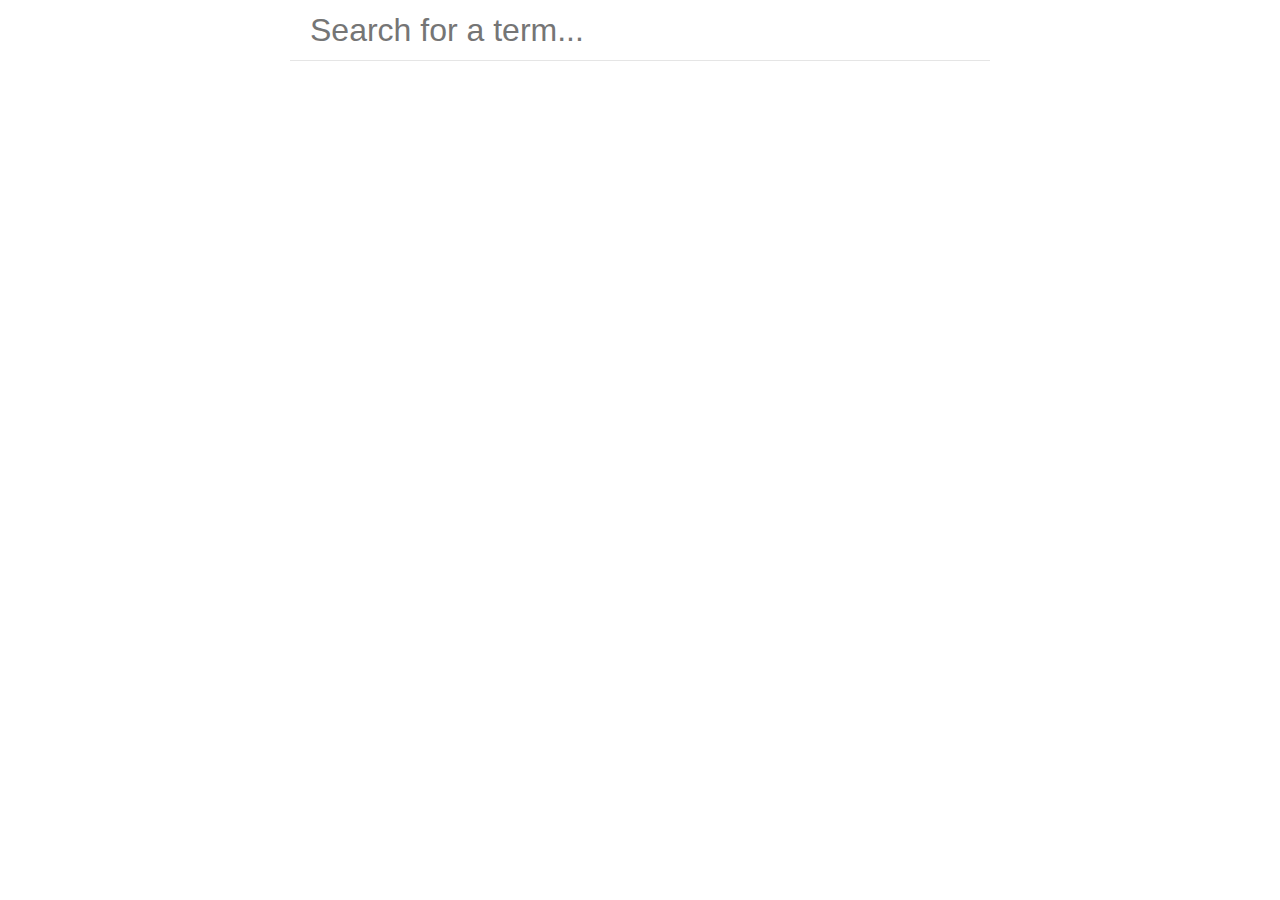
==== Acronyms/index.html @ 3799f65a "Added Acronym finder" ====
<!DOCTYPE html>
<html>
<head>
	<title>Acronym finder</title>
	<script type="text/javascript" src="http://code.jquery.com/jquery-1.11.0.min.js"></script>
	<script type="text/javascript" src="script.js"></script>
	<link rel="stylesheet" type="text/css" href="style.css">
</head>
<body>

<input id="input" placeholder="Search for a term..." autofocus></input>
<div id="output"></div>

</body>
</html>
---- Acronyms/style.css ----
html {
	font-family: "Helvetica";
}
body {
	margin: 0px;
}
#input {
	display: block;
	width: 660px;
	height: 60px;
	margin: 0px auto;
	padding: 0px 20px;
	font-size: 32px;
	border: 0px;
	border-bottom: 1px solid rgba(0,0,0,0.1);
}
#input:focus {
	outline: none;
}
#output {
	width: 700px;
	margin: 0px auto;
	padding-bottom: 200px;
}
.container:not(:last-child) {
	border-bottom: 1px solid rgba(0,0,0,0.1);
}
.acronym {
	display: inline-block;
	vertical-align: top;
	width: 100px;
	padding: 10px 10px;
}
.definition {
	display: inline-block;
	padding: 10px 10px;
	width: 560px;
}
.description {
	font-weight: 100;
}
.highlight {
	display: inline;
	background-color: yellow;
}
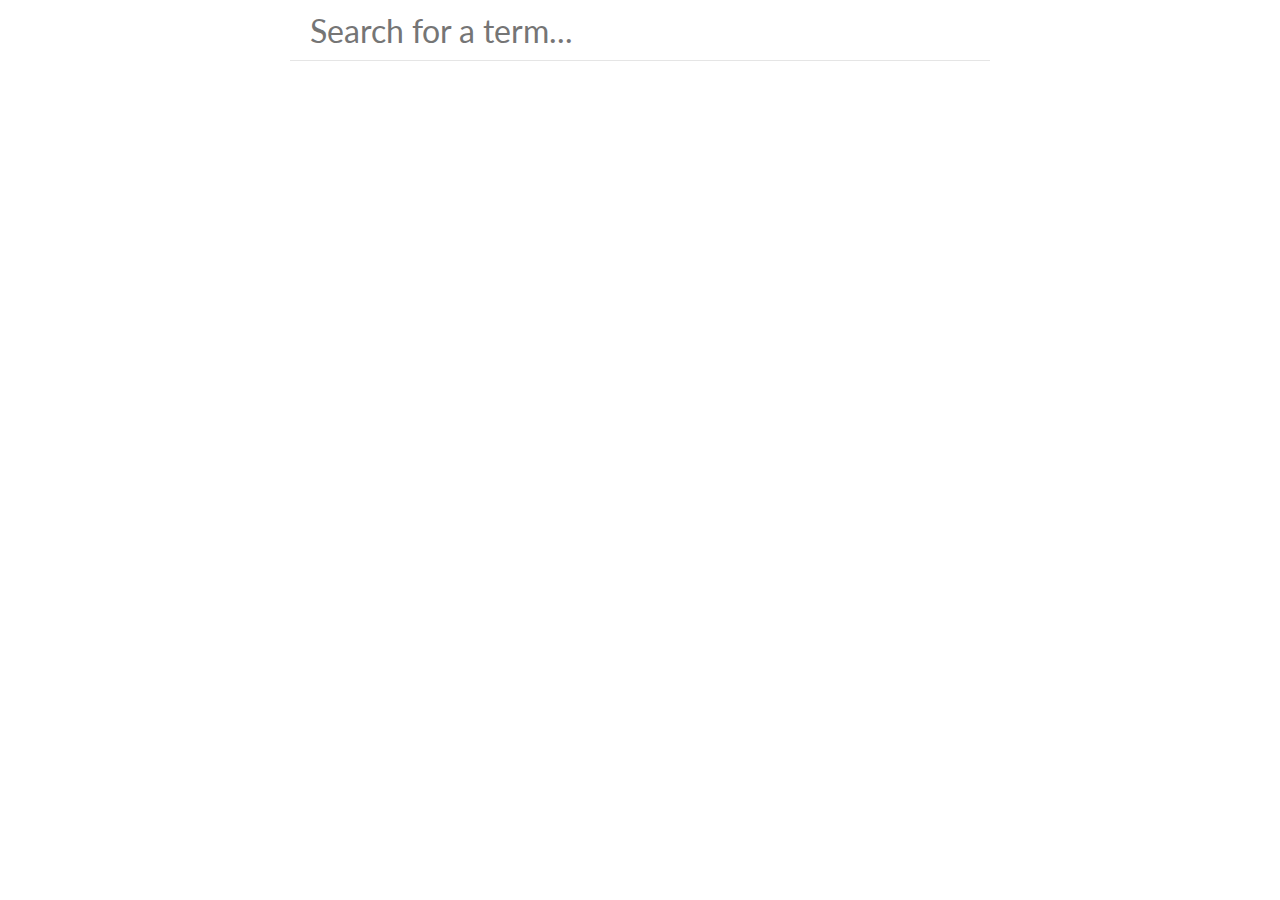
==== commit 21cb5884: "Changed font to Lato" ====
--- a/Acronyms/index.html
+++ b/Acronyms/index.html
@@ -3,6 +3,7 @@
 <head>
 	<title>Acronym finder</title>
 	<script type="text/javascript" src="http://code.jquery.com/jquery-1.11.0.min.js"></script>
+    <link href='http://fonts.googleapis.com/css?family=Lato:300,400' rel='stylesheet' type='text/css'>
 	<script type="text/javascript" src="script.js"></script>
 	<link rel="stylesheet" type="text/css" href="style.css">
 </head>
--- a/Acronyms/style.css
+++ b/Acronyms/style.css
@@ -1,5 +1,5 @@
-html {
-	font-family: "Helvetica";
+html, input {
+	font-family: "Lato";
 }
 body {
 	margin: 0px;
@@ -37,7 +37,7 @@
 	width: 560px;
 }
 .description {
-	font-weight: 100;
+	font-weight: 300;
 }
 .highlight {
 	display: inline;
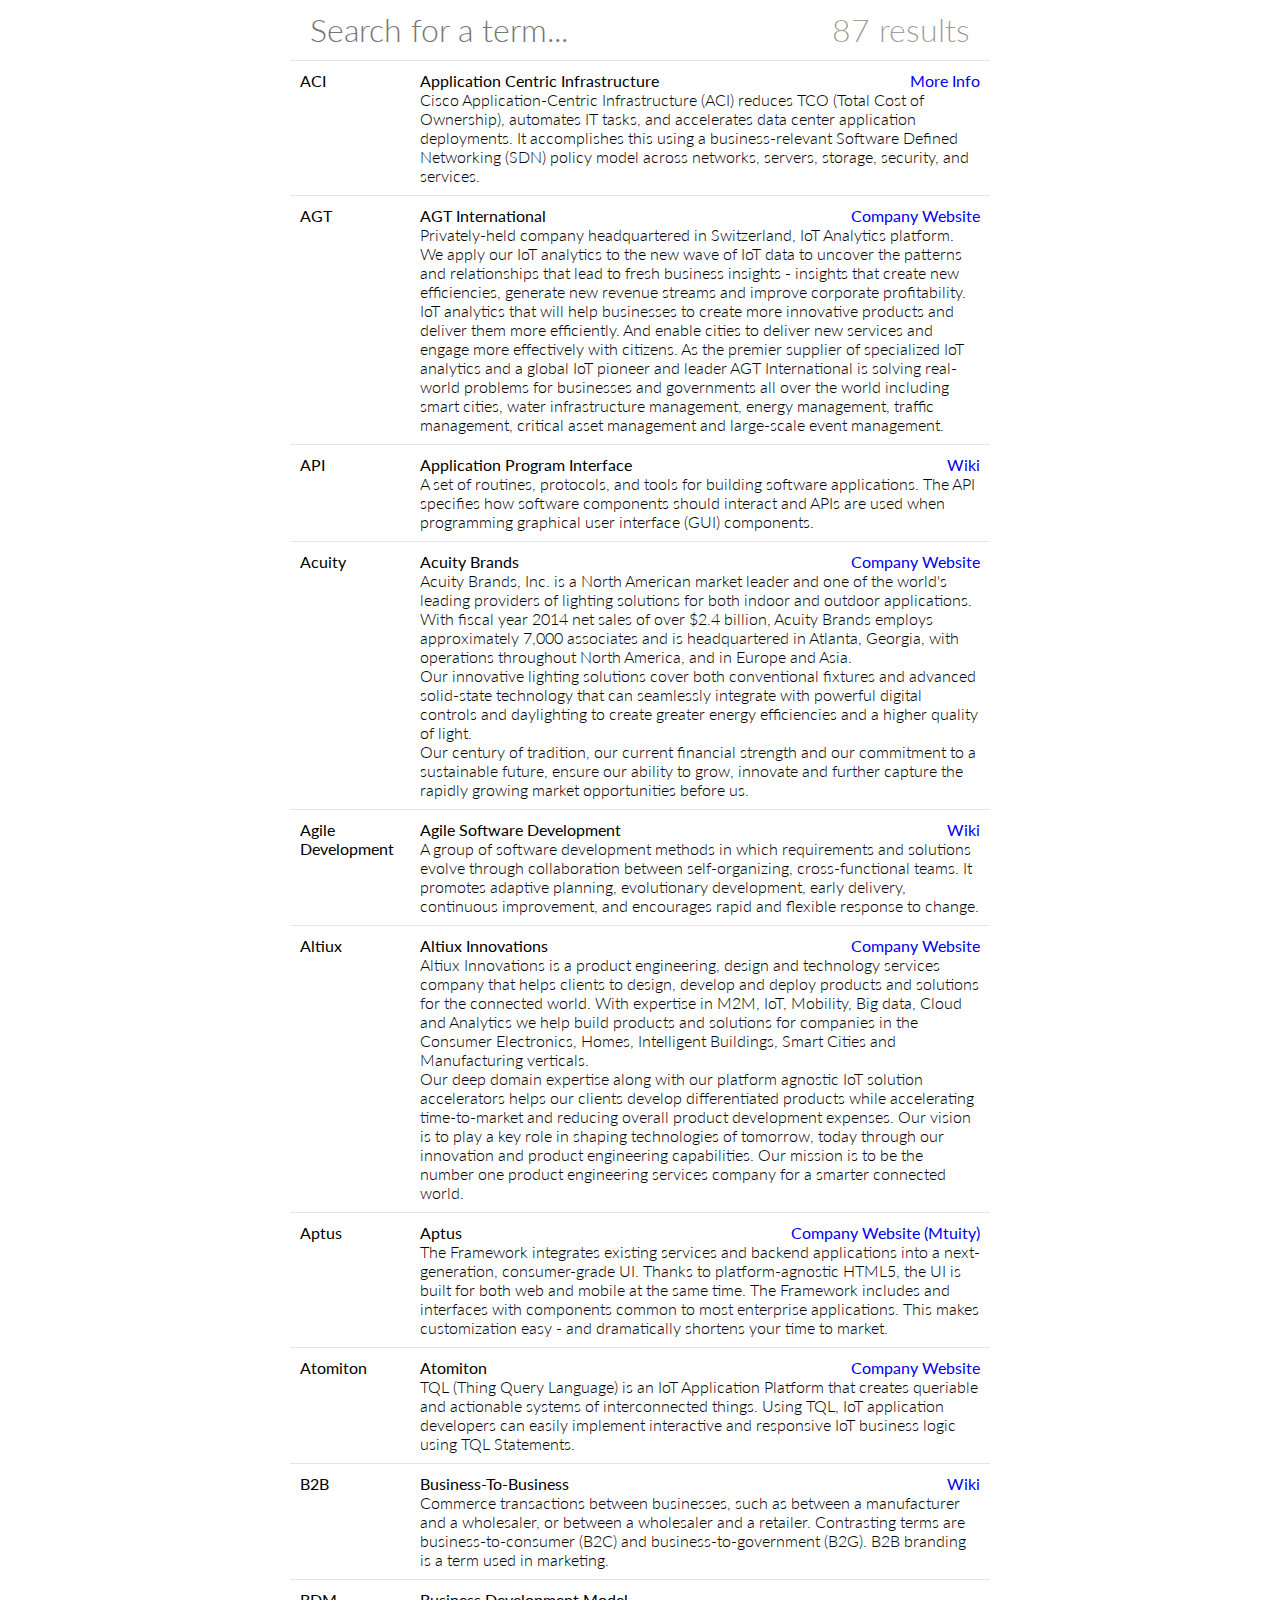
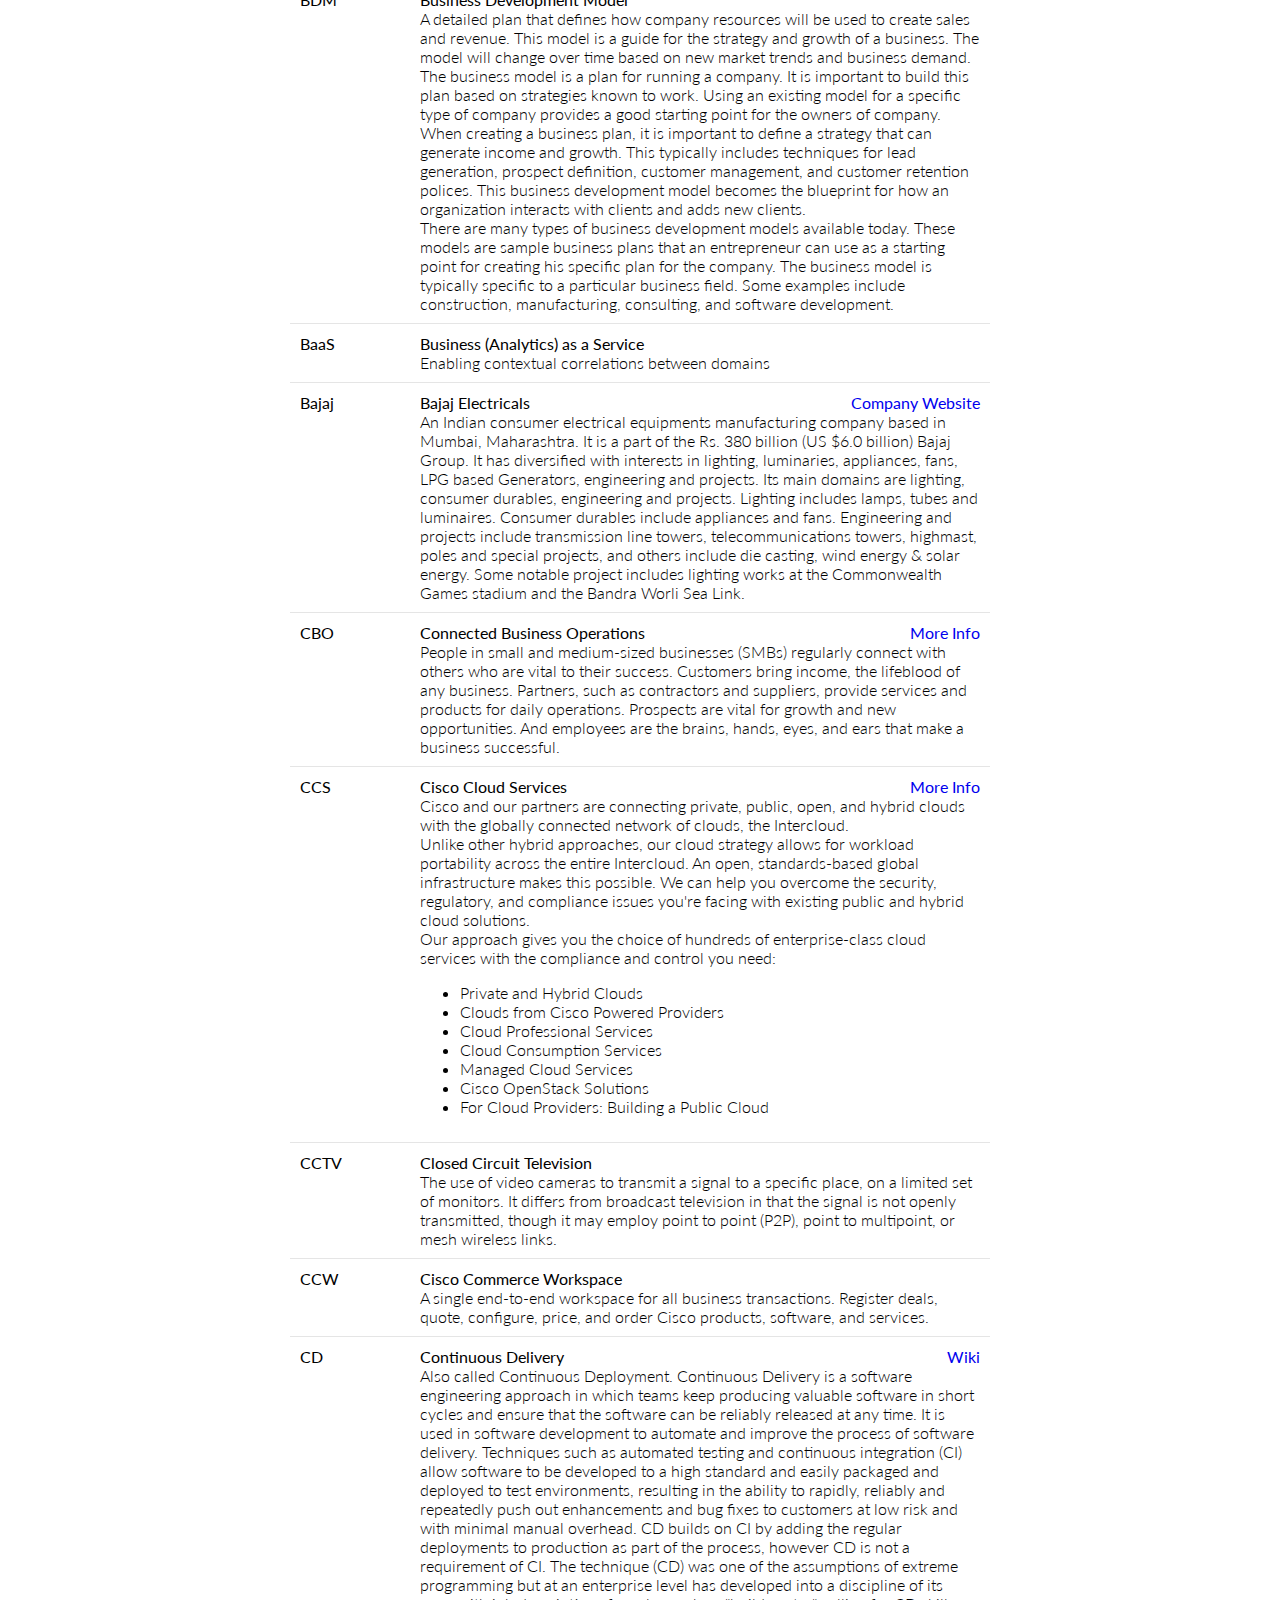
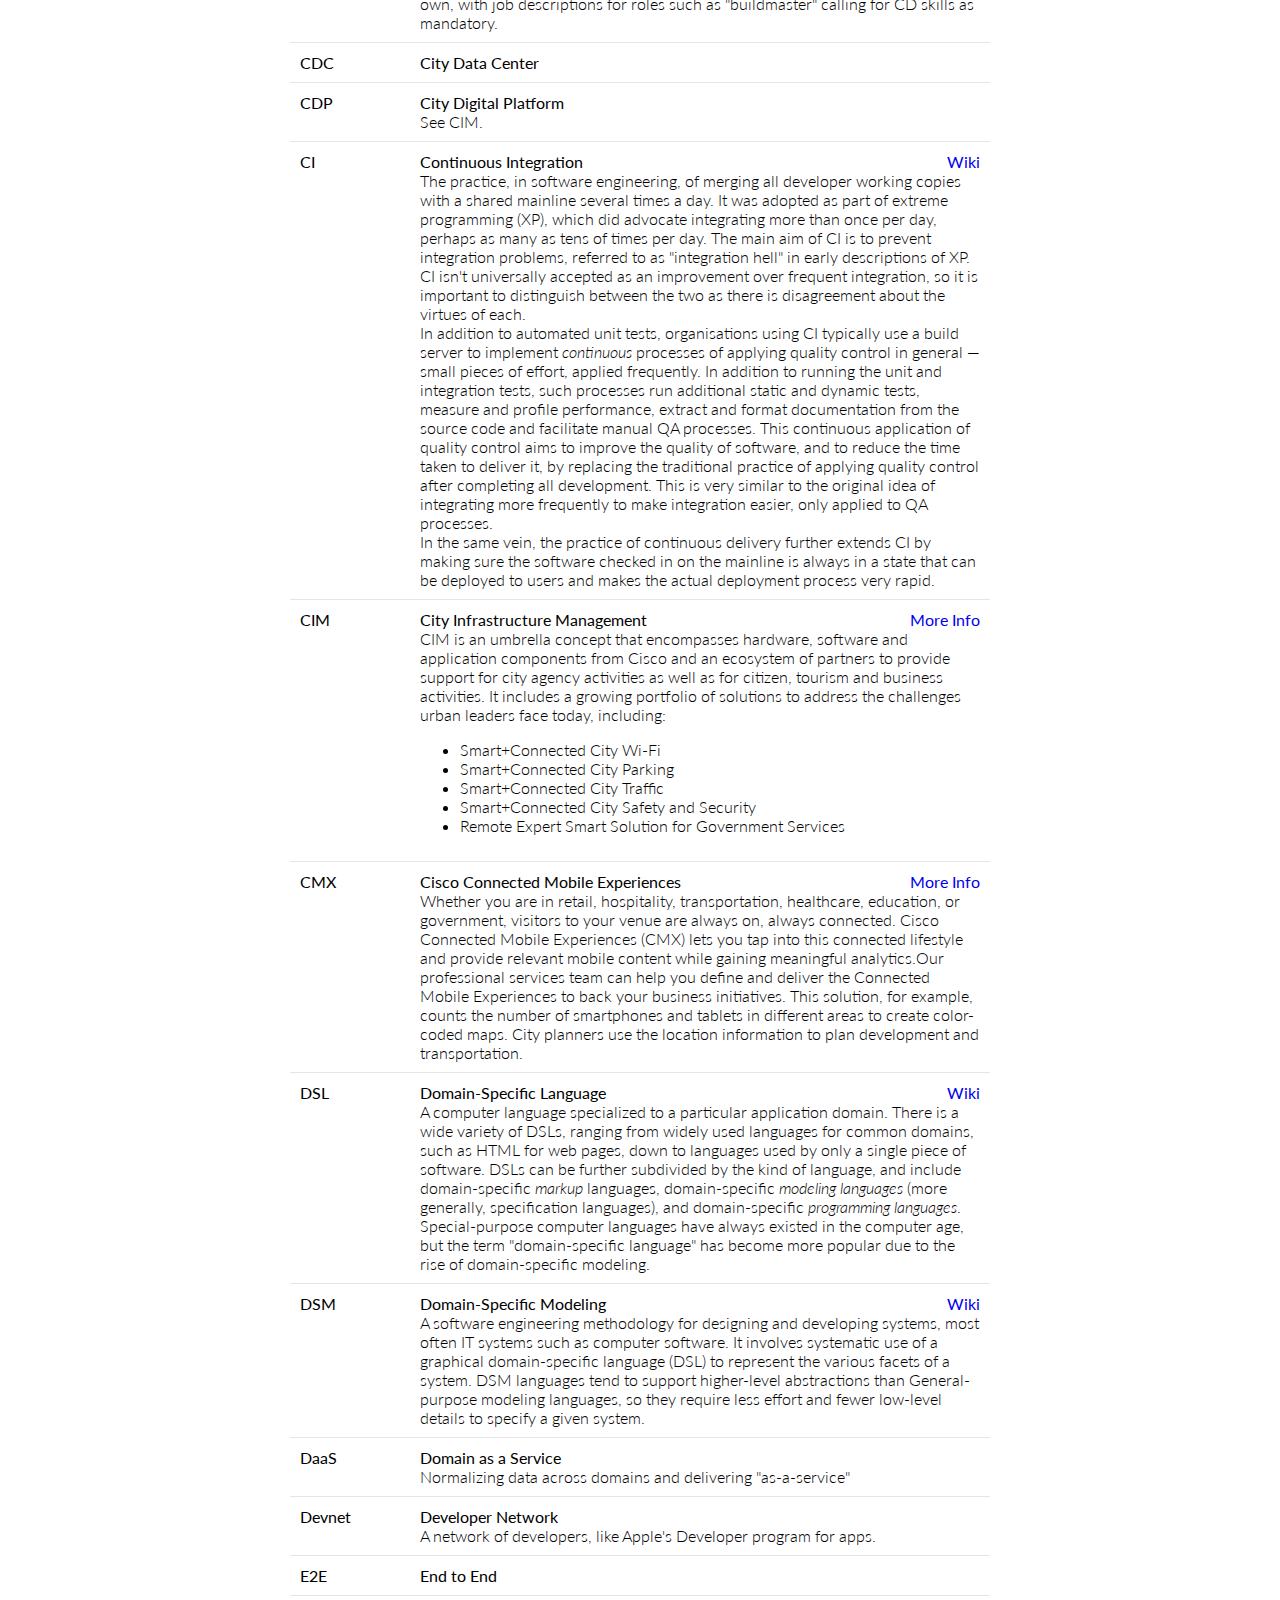
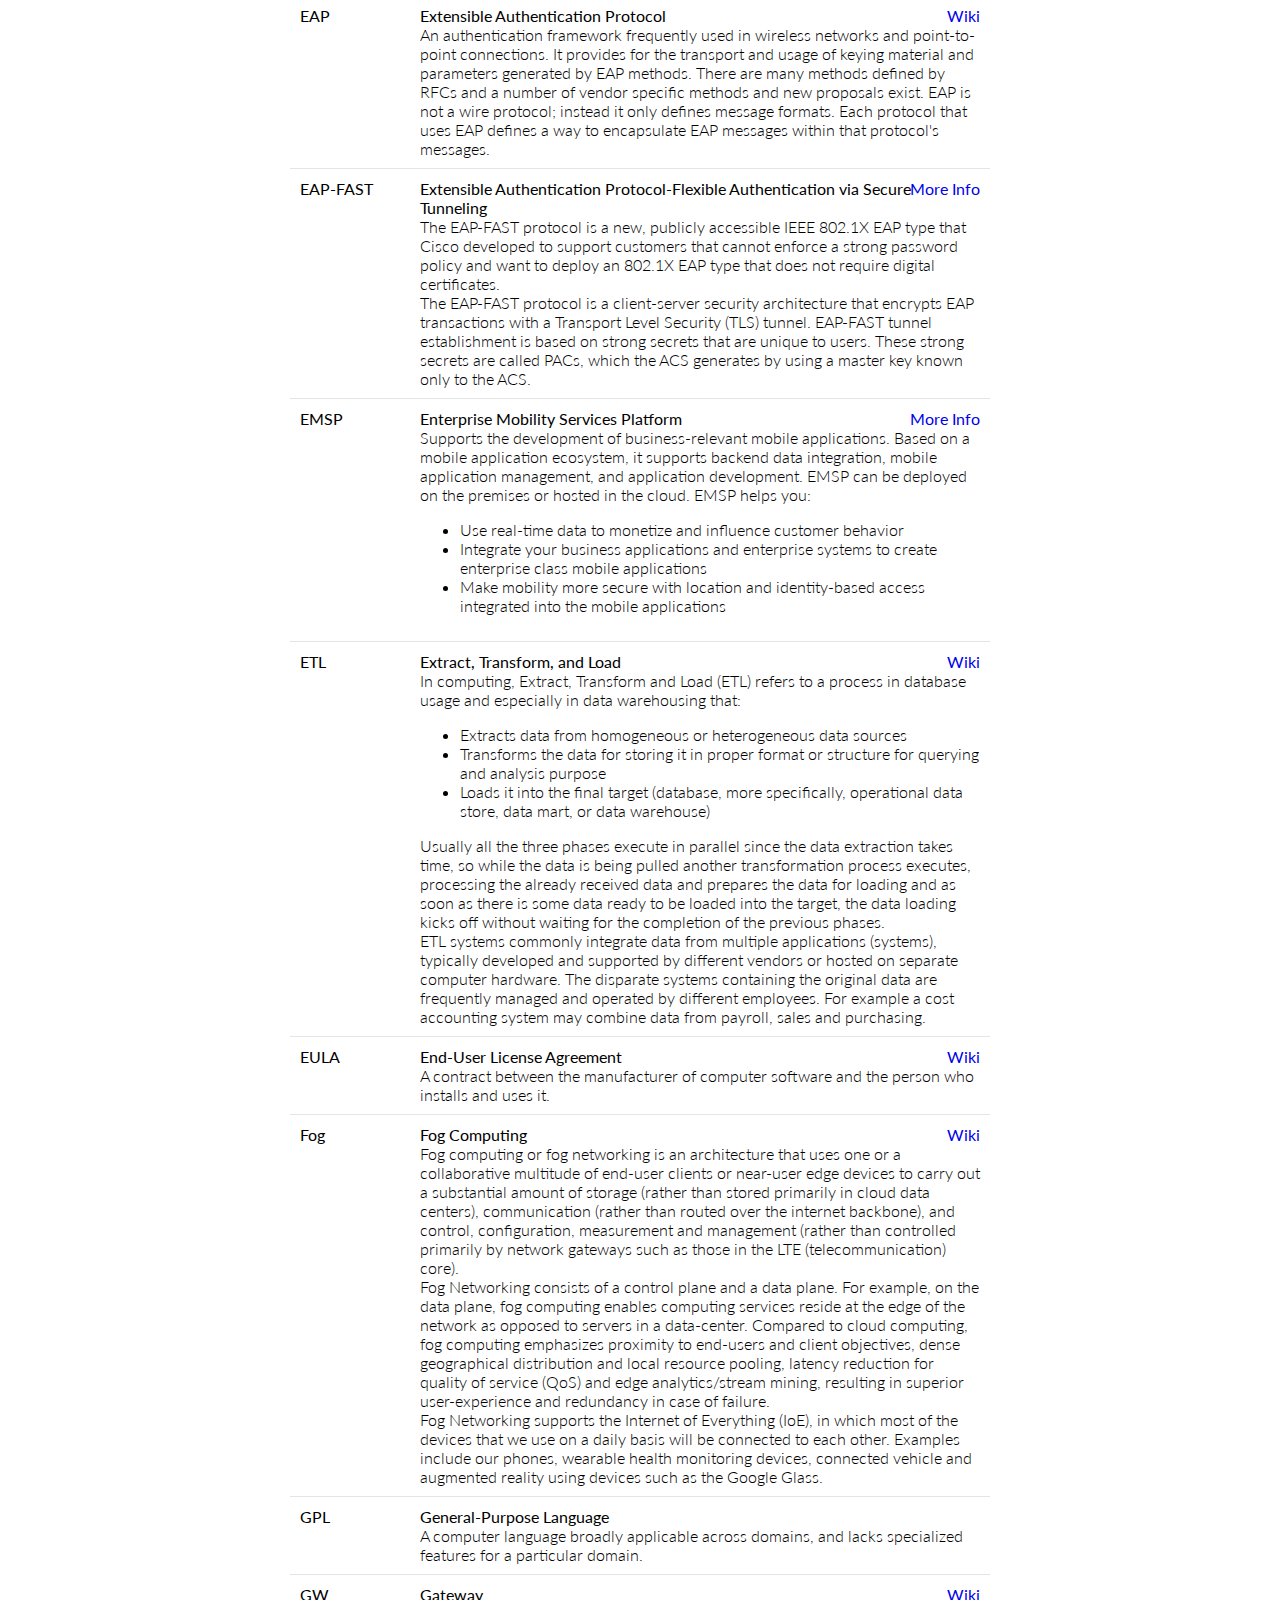
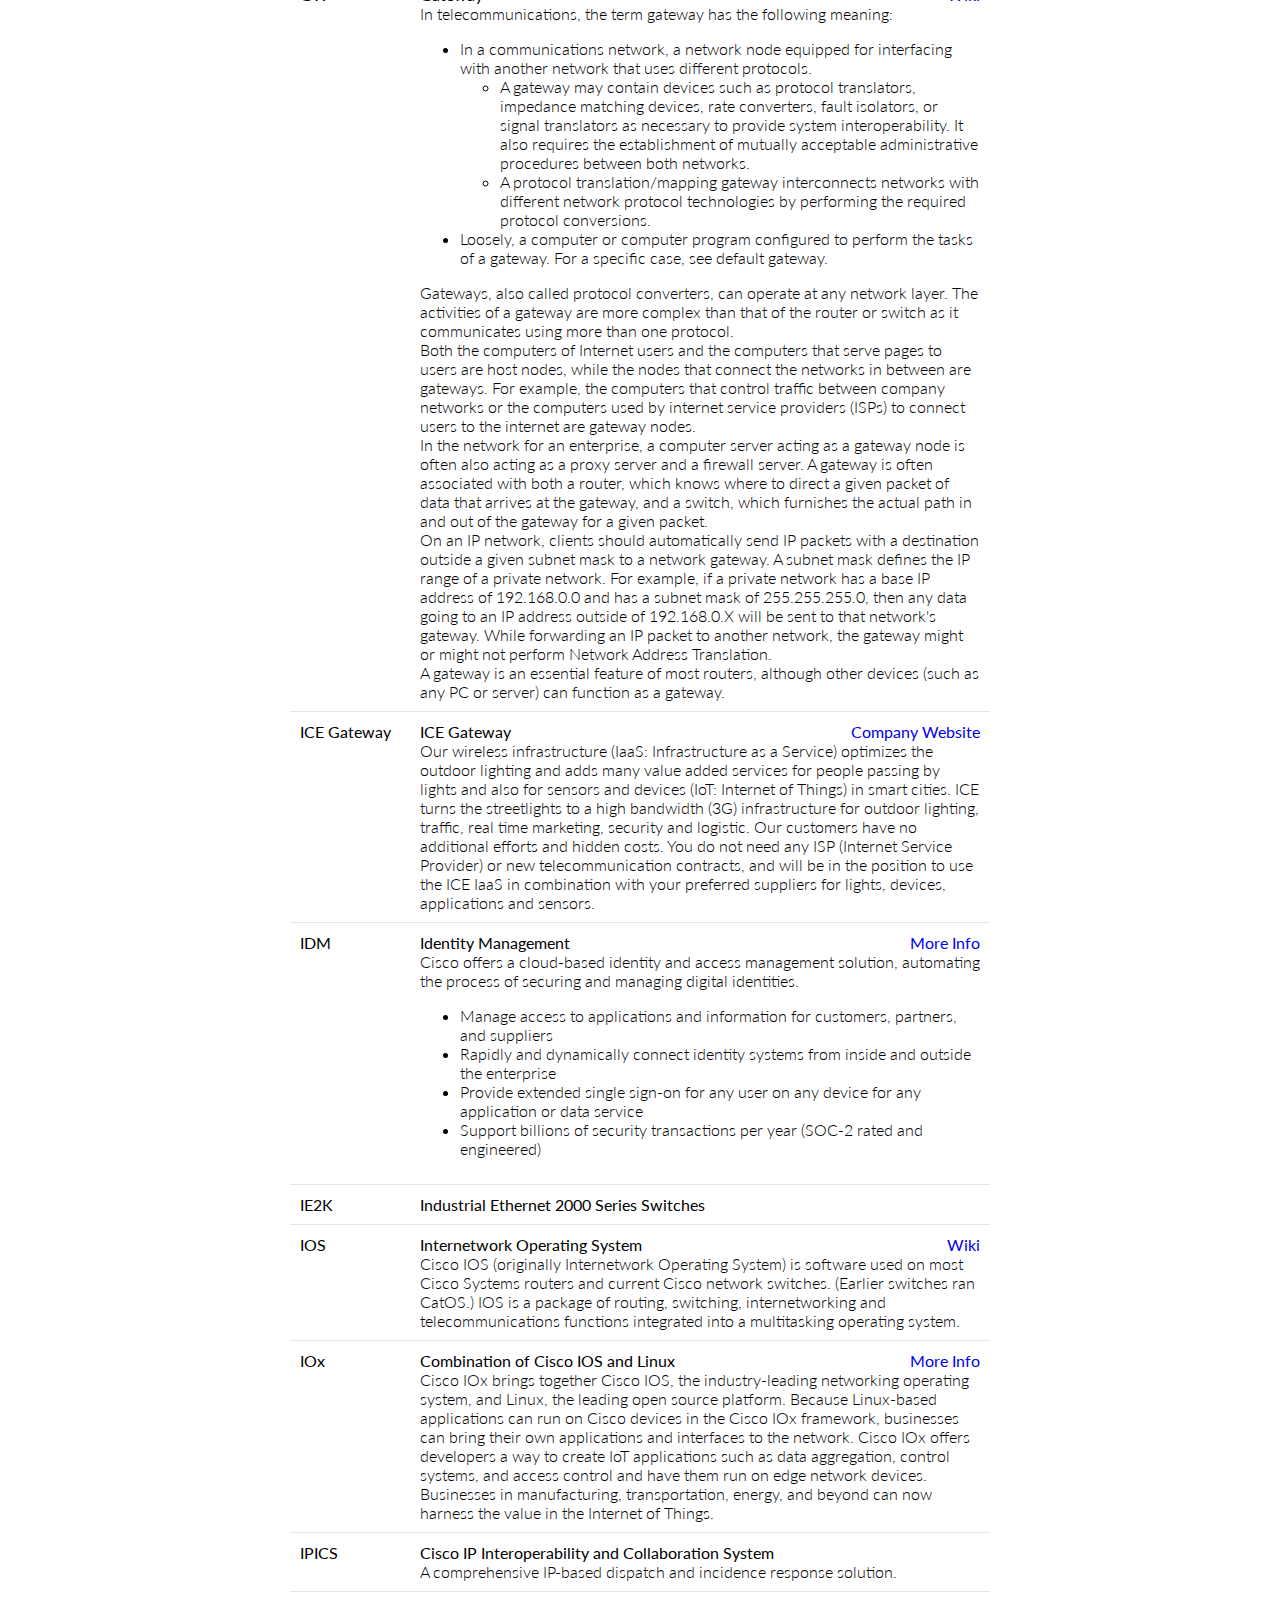
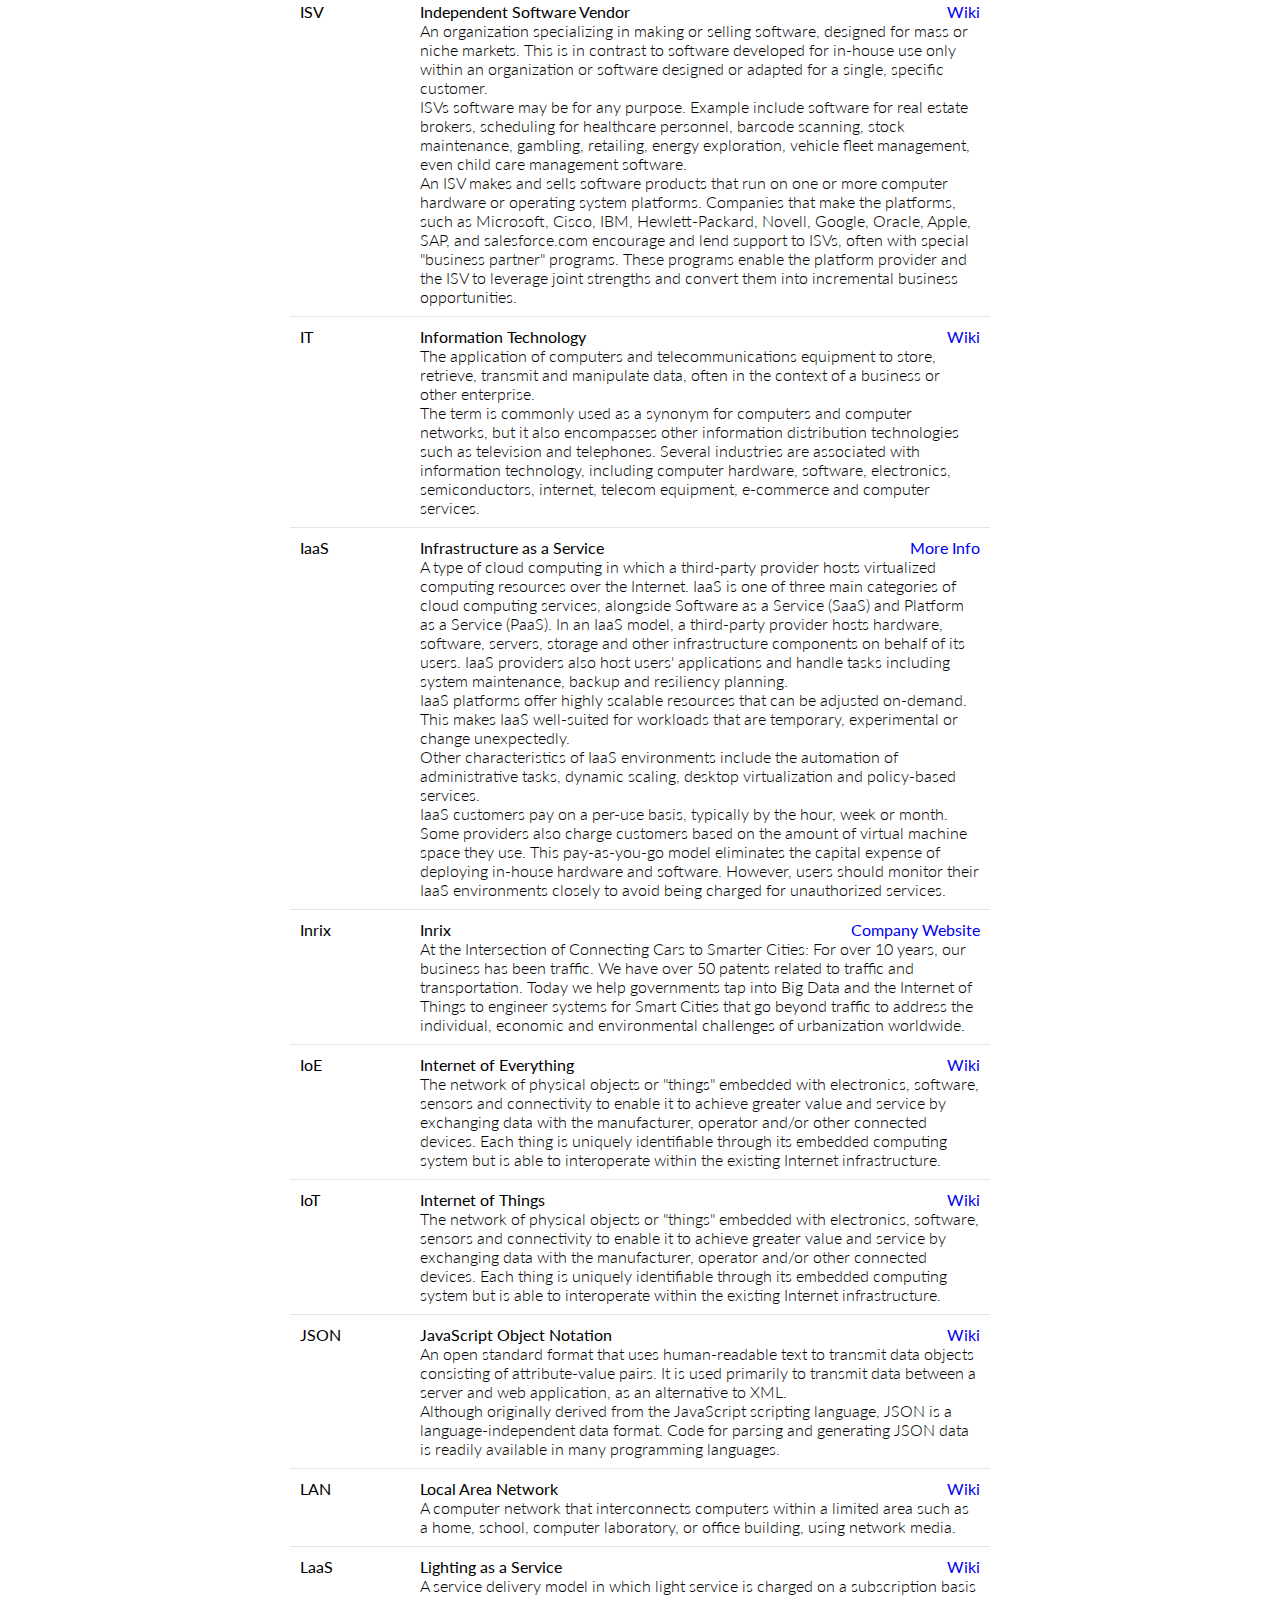
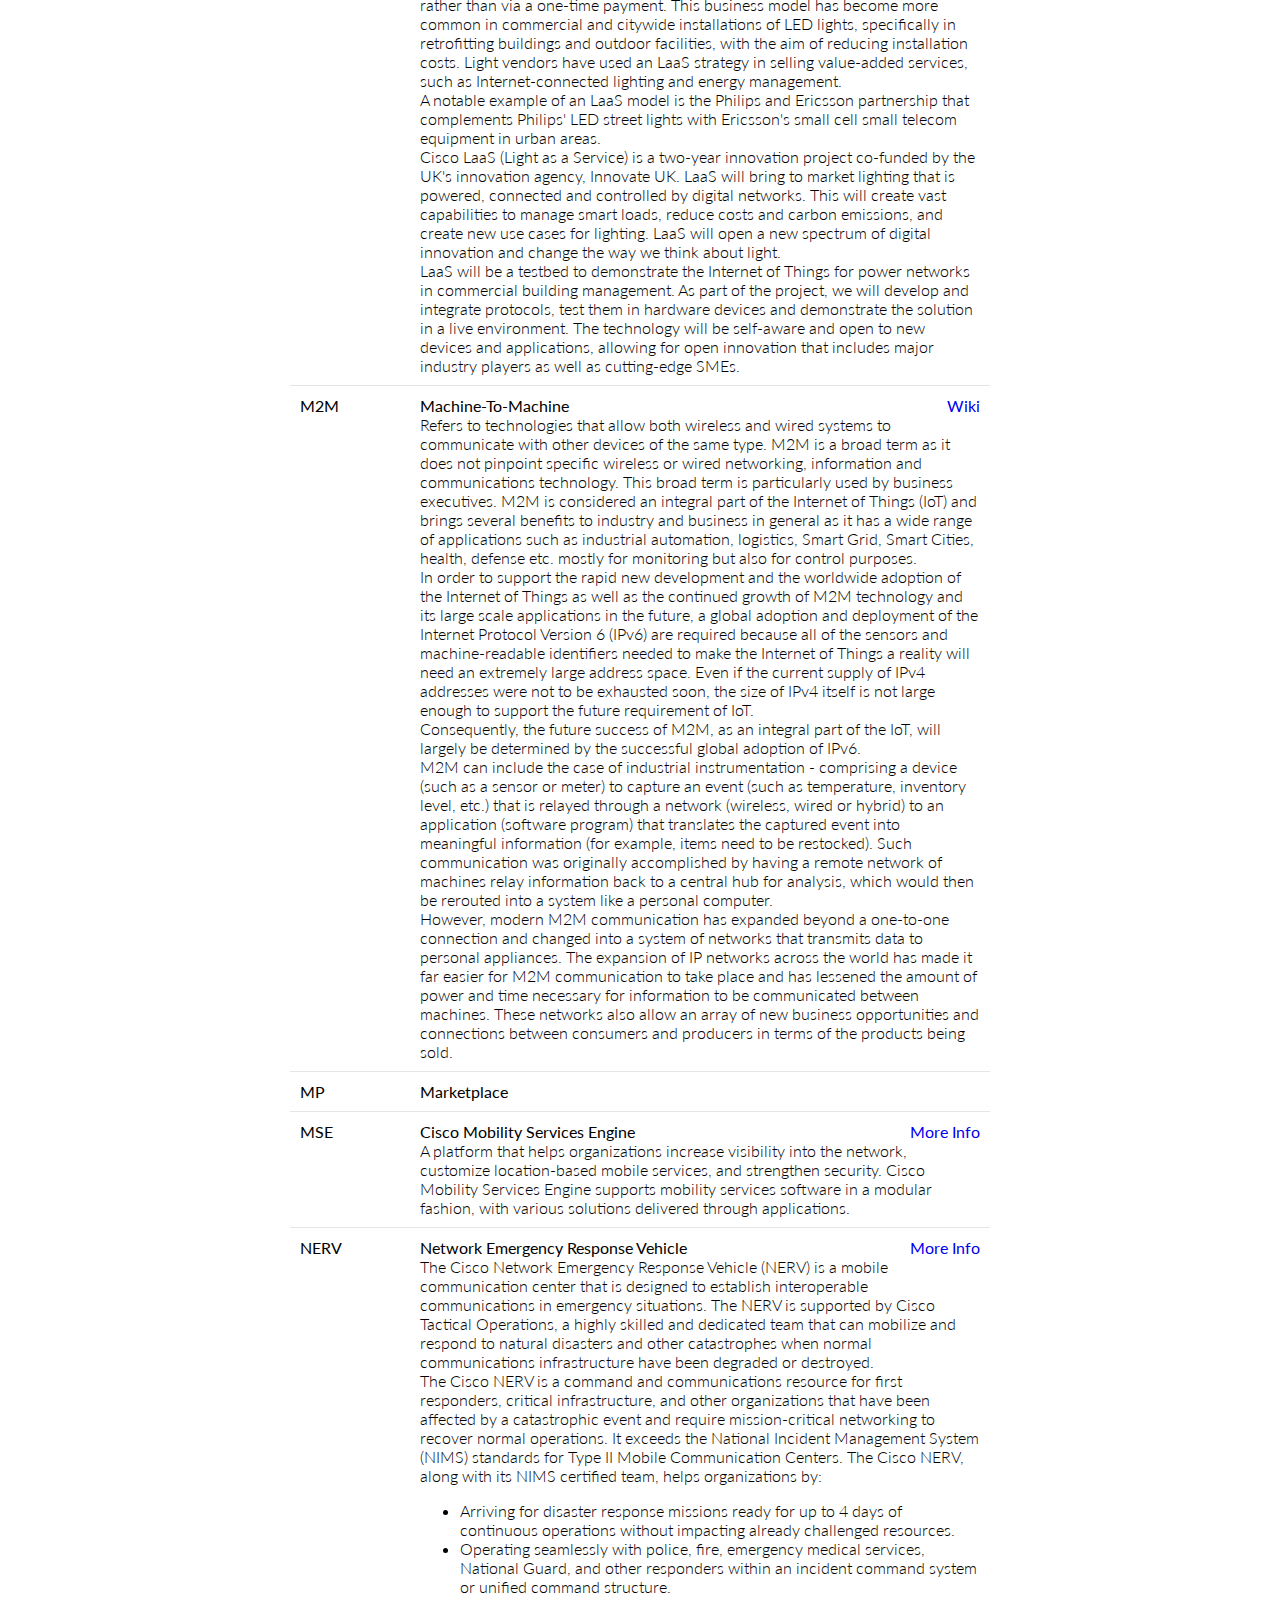
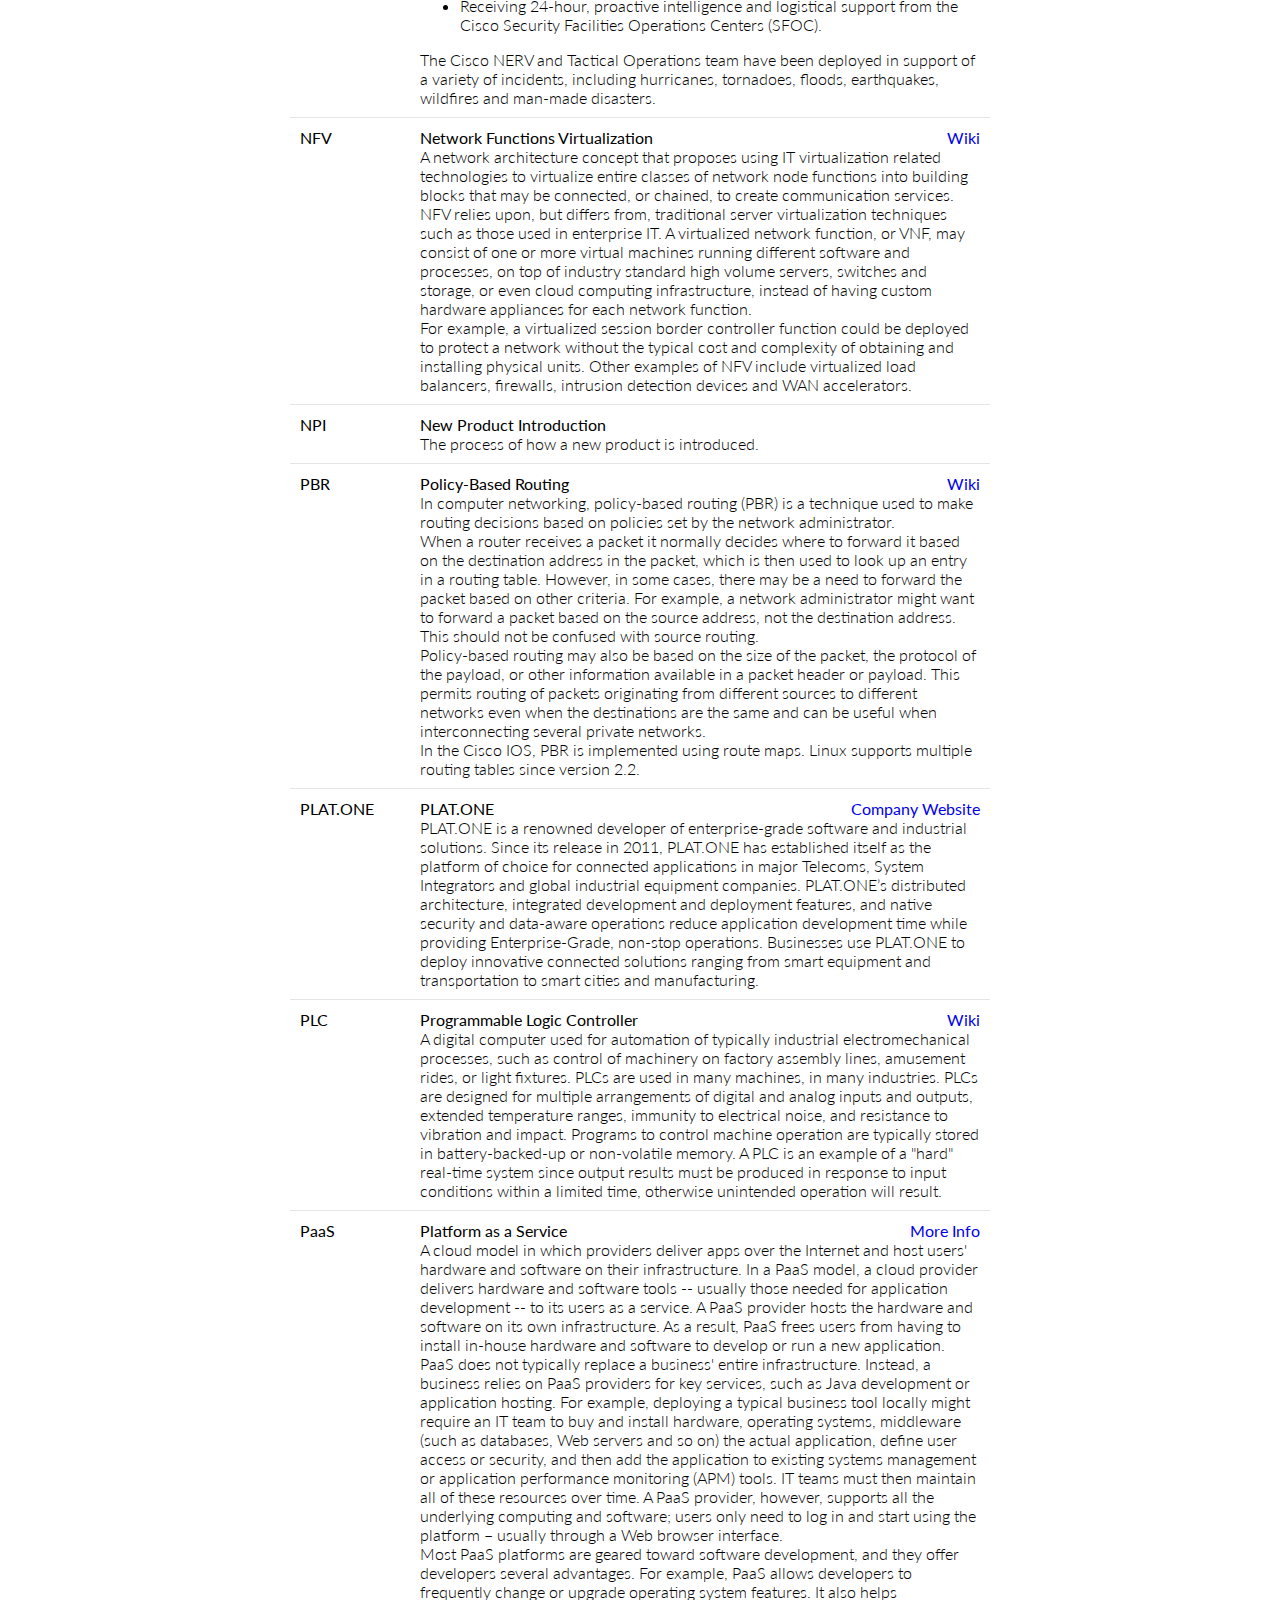
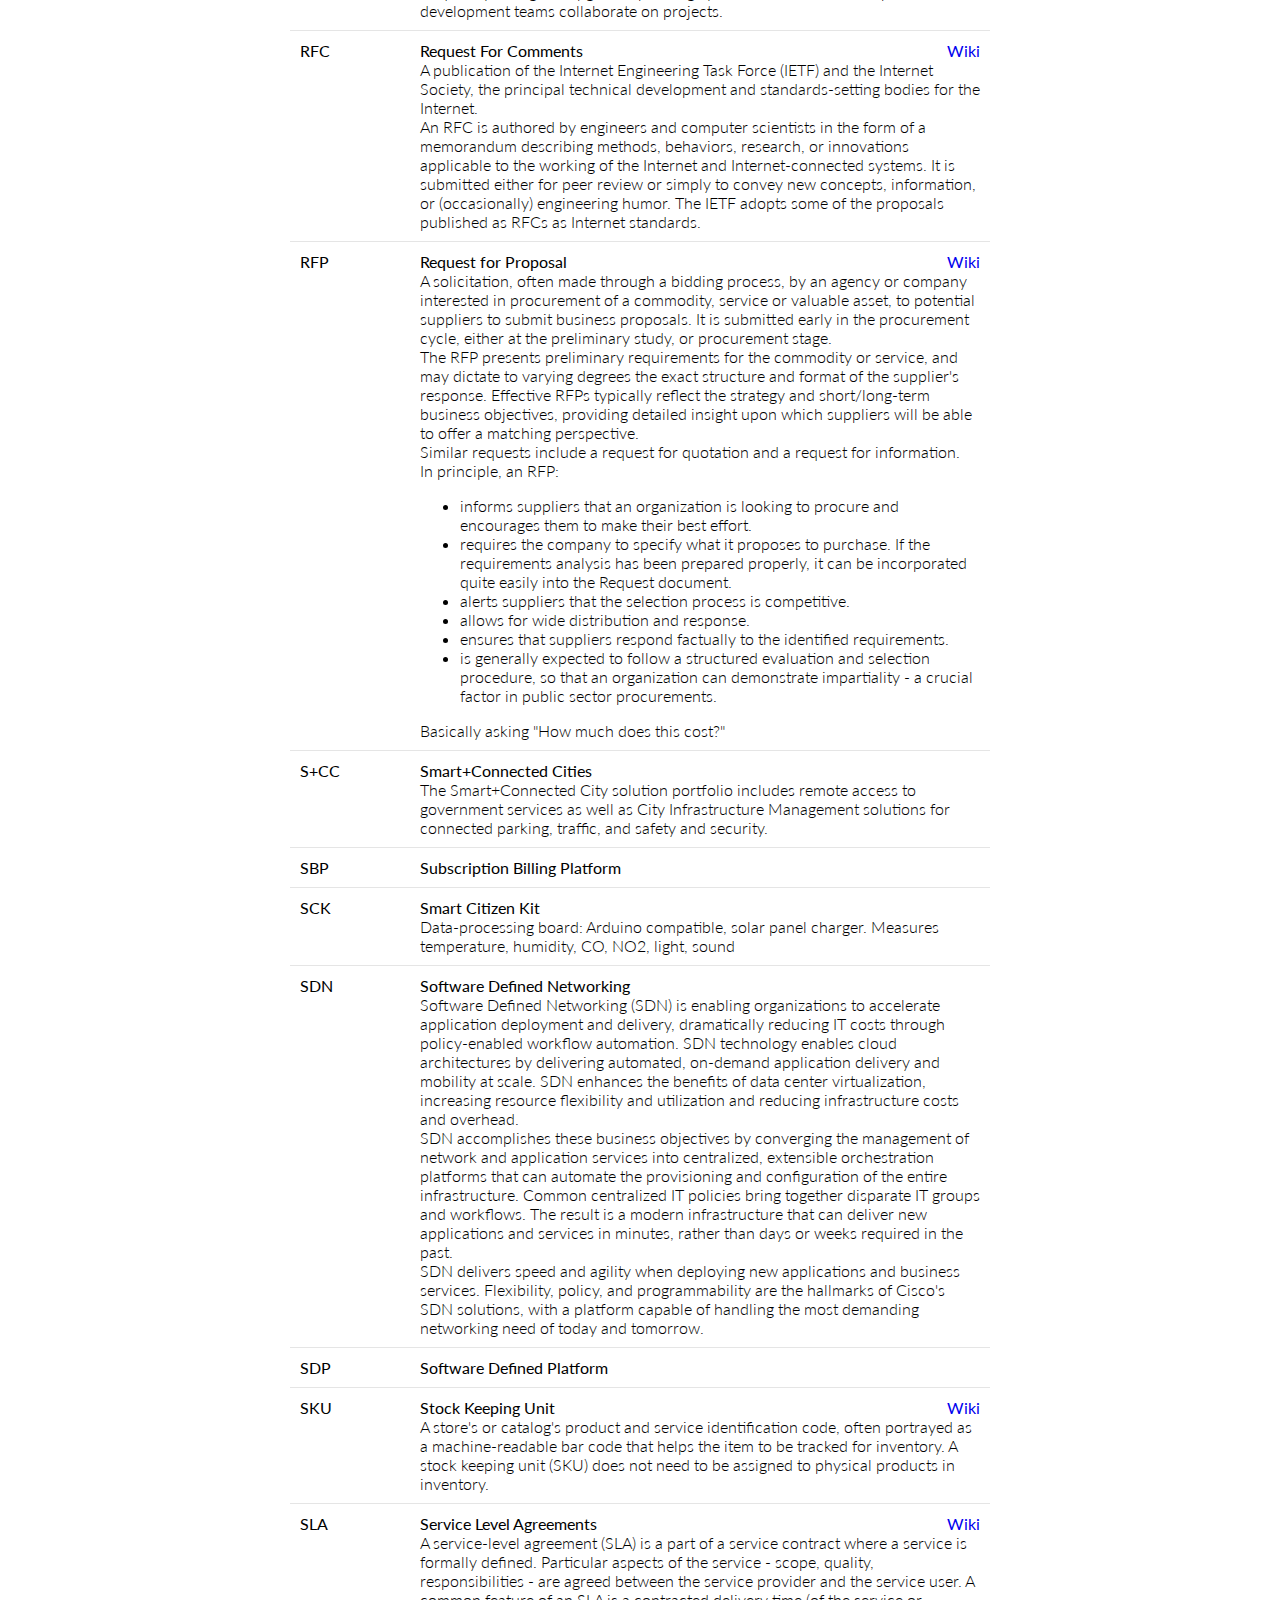
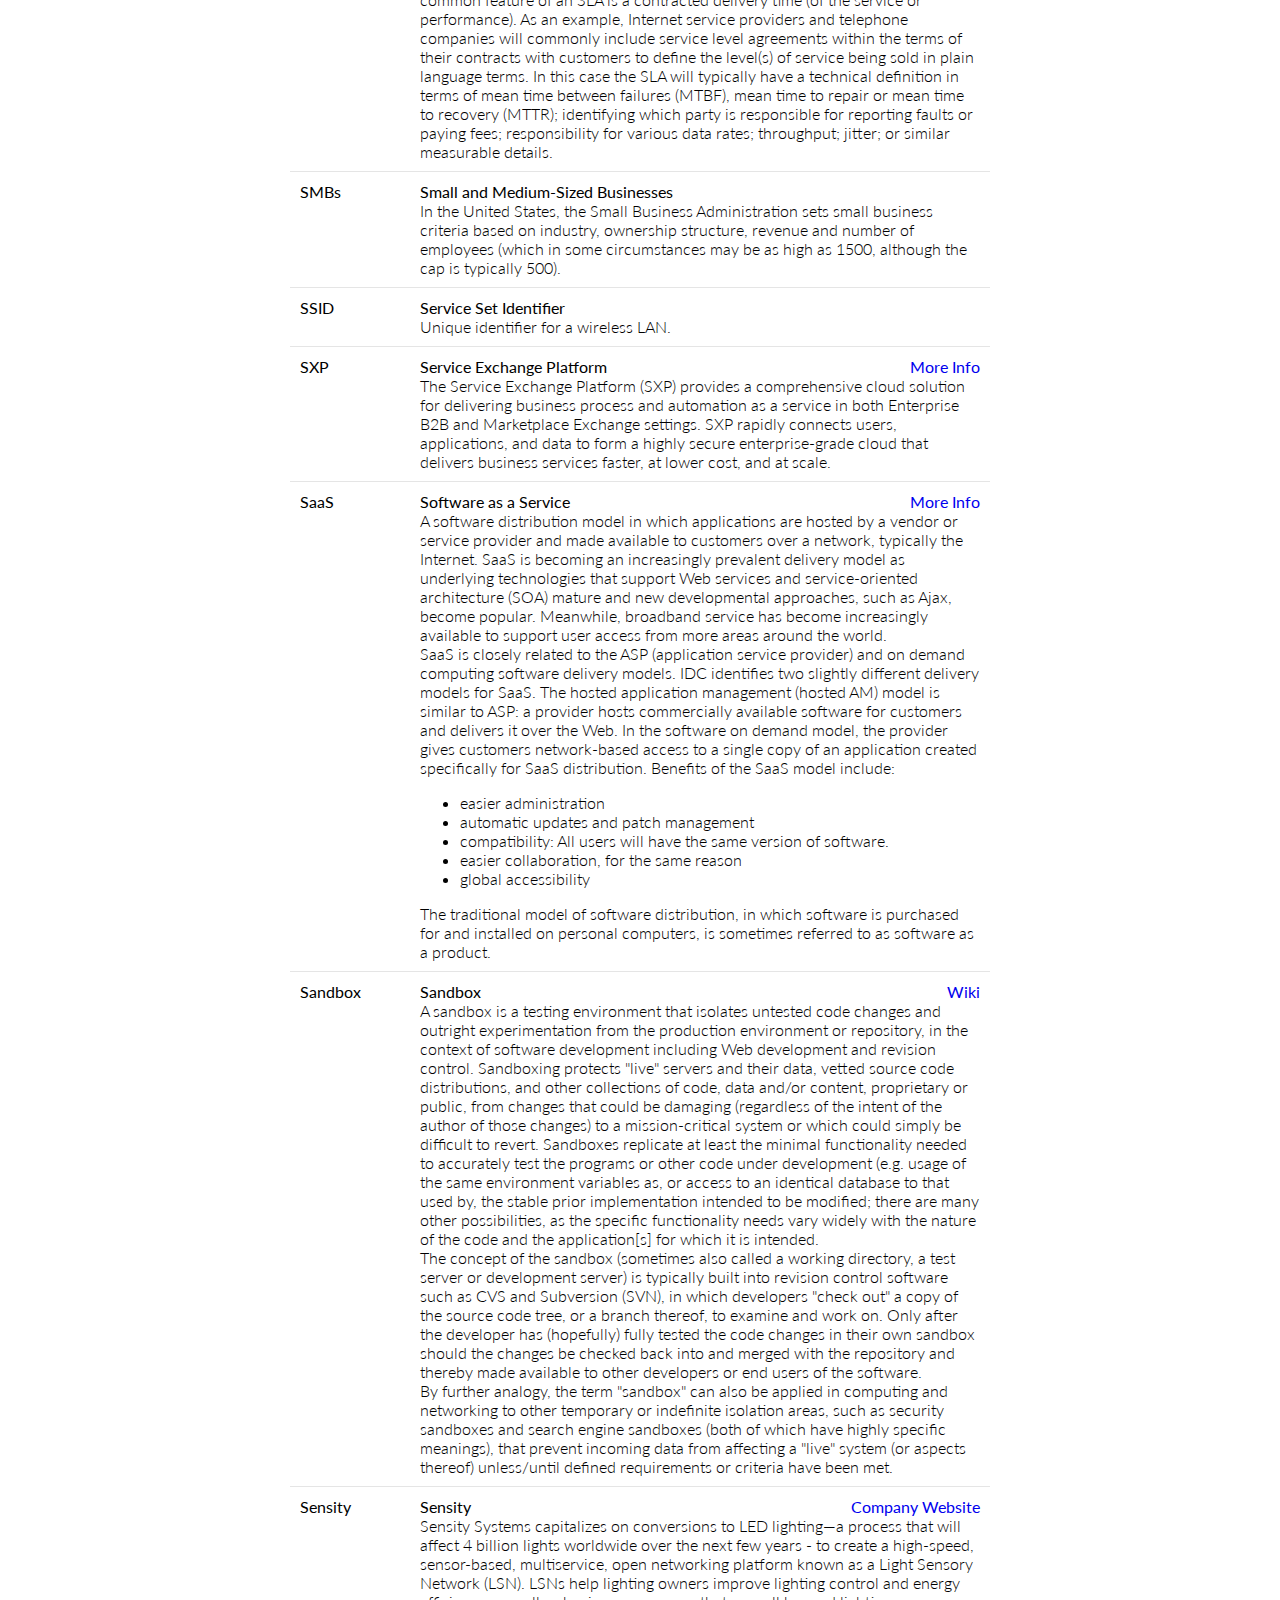
==== commit 53ef5e35: "Added results count and search options" ====
--- a/Acronyms/index.html
+++ b/Acronyms/index.html
@@ -9,7 +9,10 @@
 </head>
 <body>
 
-<input id="input" placeholder="Search for a term..." autofocus></input>
+<div id="input-wrapper">
+    <input id="input" placeholder="Search for a term..." autofocus></input>
+    <div id="results"></div>
+</div>
 <div id="output"></div>
 
 </body>
--- a/Acronyms/style.css
+++ b/Acronyms/style.css
@@ -4,18 +4,48 @@
 body {
 	margin: 0px;
 }
+a {
+	font-weight: 400;
+	text-decoration: none;
+}
+a:hover {
+	text-decoration: underline;
+}
+a:visited {
+	color: blue;
+}
+#input-wrapper {
+    position: relative;
+    width: 700px;
+    margin: 0px auto;
+    border-bottom: 1px solid rgba(0,0,0,0.1);
+}
 #input {
 	display: block;
-	width: 660px;
+	width: 520px;
 	height: 60px;
-	margin: 0px auto;
+    font-size: 32px;
+/*	margin: 0px auto;*/
 	padding: 0px 20px;
-	font-size: 32px;
 	border: 0px;
-	border-bottom: 1px solid rgba(0,0,0,0.1);
+    line-height: 60px;
+	font-weight: 300;
 }
 #input:focus {
 	outline: none;
+}
+#results {
+    position: absolute;
+    right: 20px;
+    height: 60px;
+    font-weight: 300;
+    line-height: 60px;
+    font-size: 32px;
+    top: 0px;
+    color: rgba(0,0,0,0.4);
+}
+#number {
+    display: inline-block;
 }
 #output {
 	width: 700px;
@@ -33,8 +63,17 @@
 }
 .definition {
 	display: inline-block;
+	position: relative;
 	padding: 10px 10px;
 	width: 560px;
+}
+.title {
+	display: inline-block;
+}
+.link {
+	display: inline-block;
+	position: absolute;
+	right: 10px;
 }
 .description {
 	font-weight: 300;
@@ -43,3 +82,12 @@
 	display: inline;
 	background-color: yellow;
 }
+.search {
+    display: block;
+    text-align: center;
+    font-size: 32px;
+    font-weight: 300;
+    color: blue;
+    margin-top: 25px;
+    margin-bottom: -5px;
+}
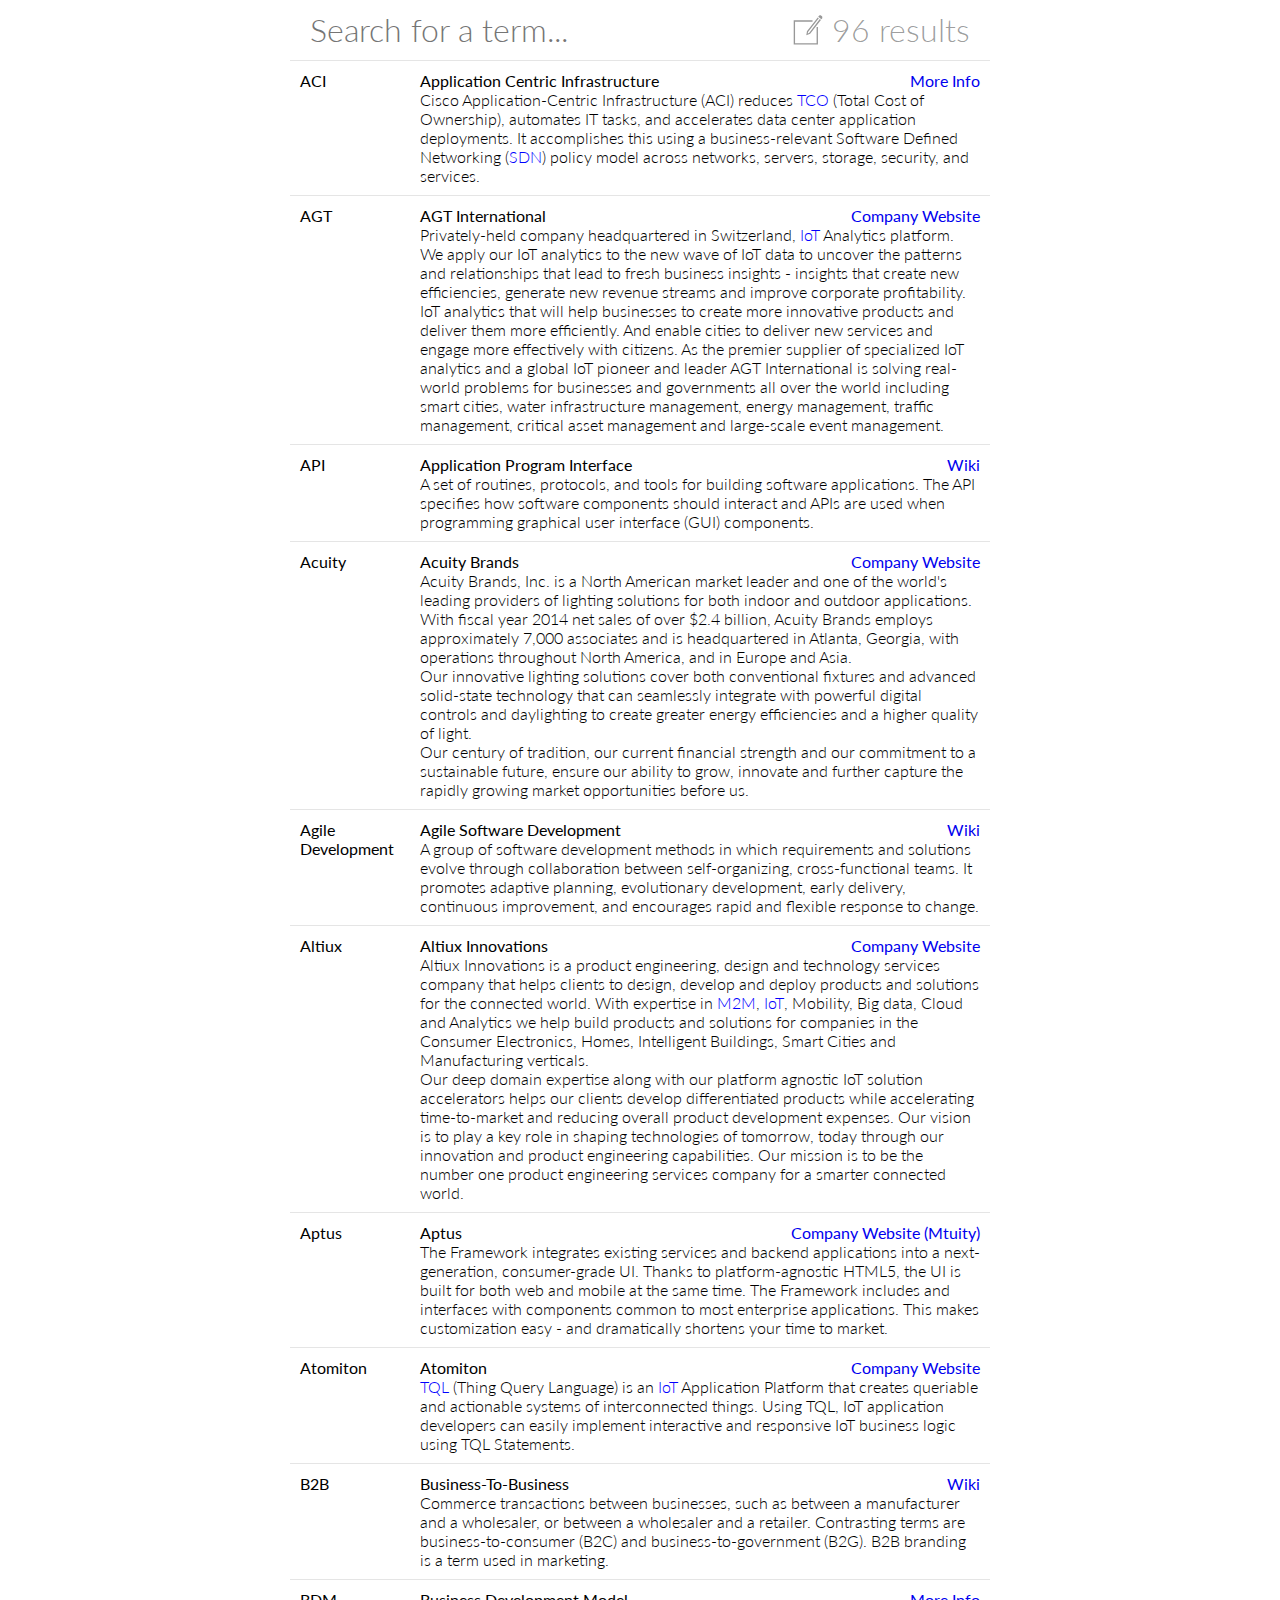
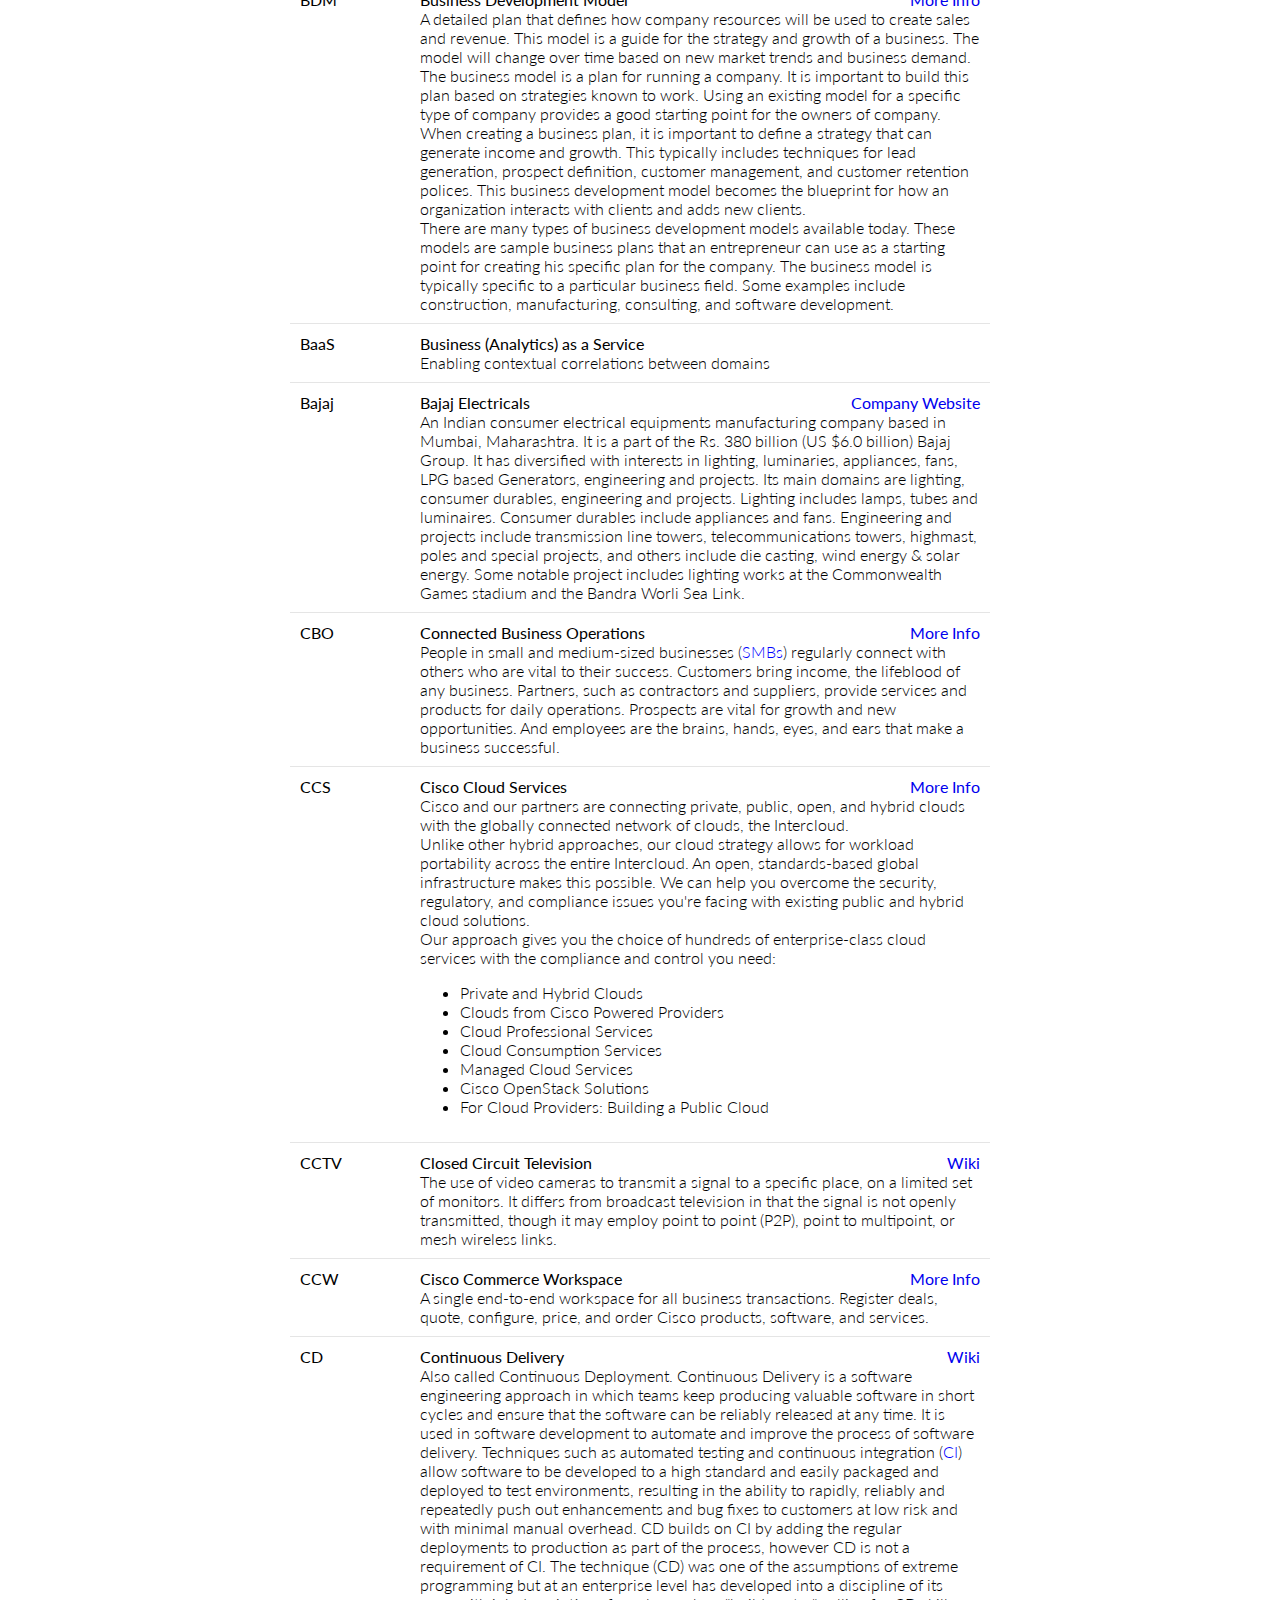
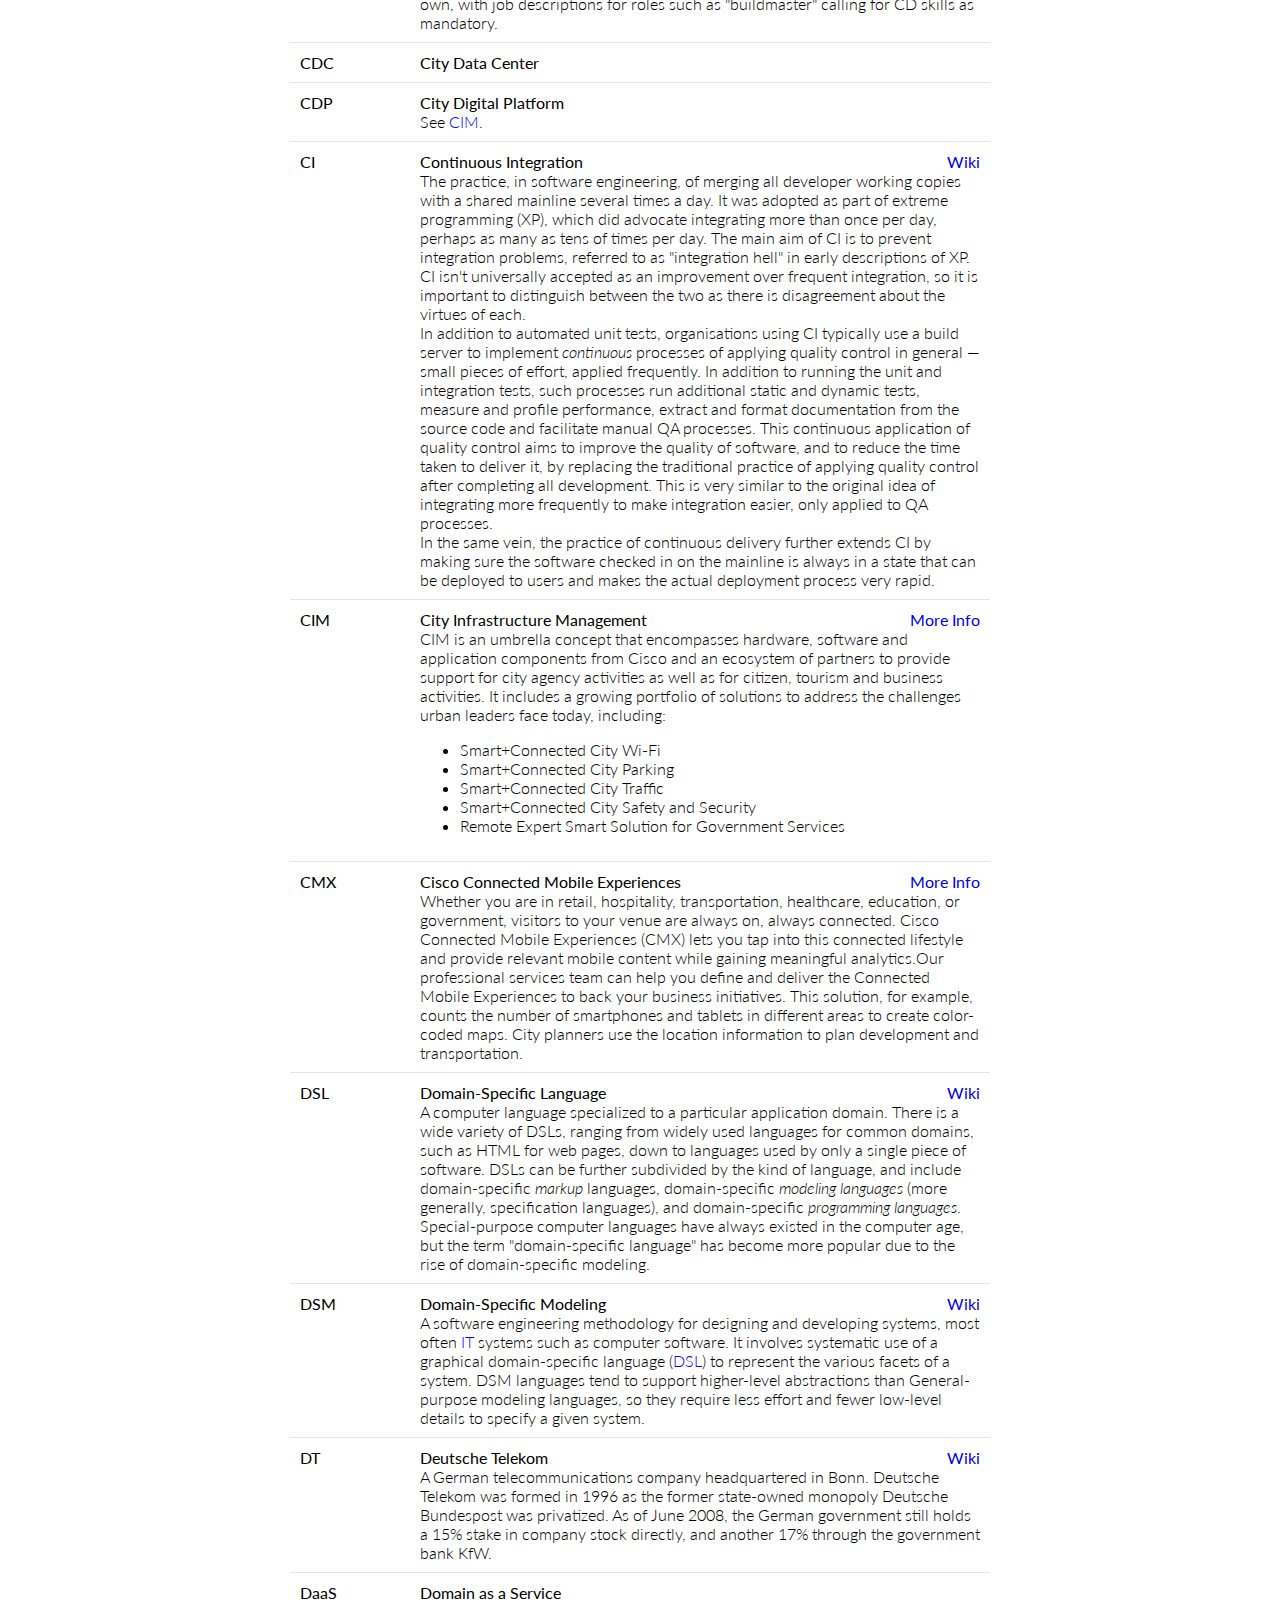
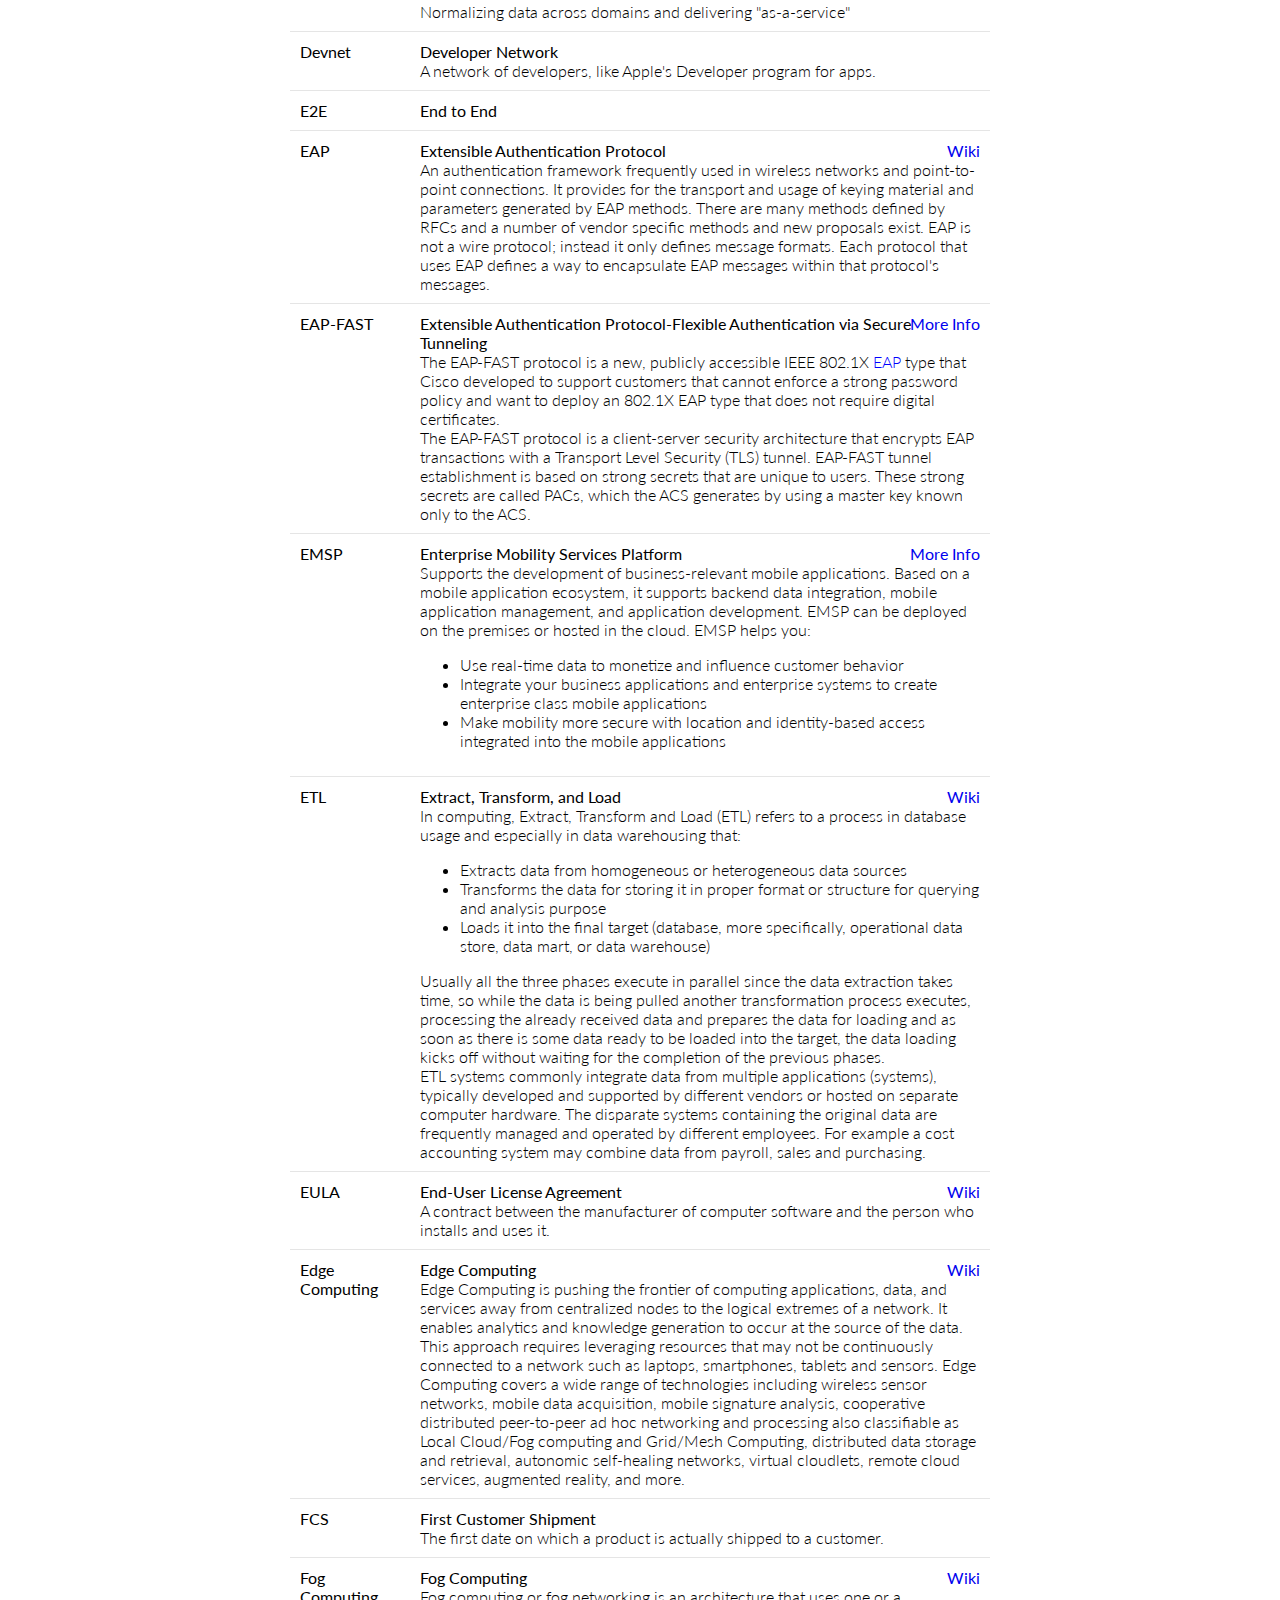
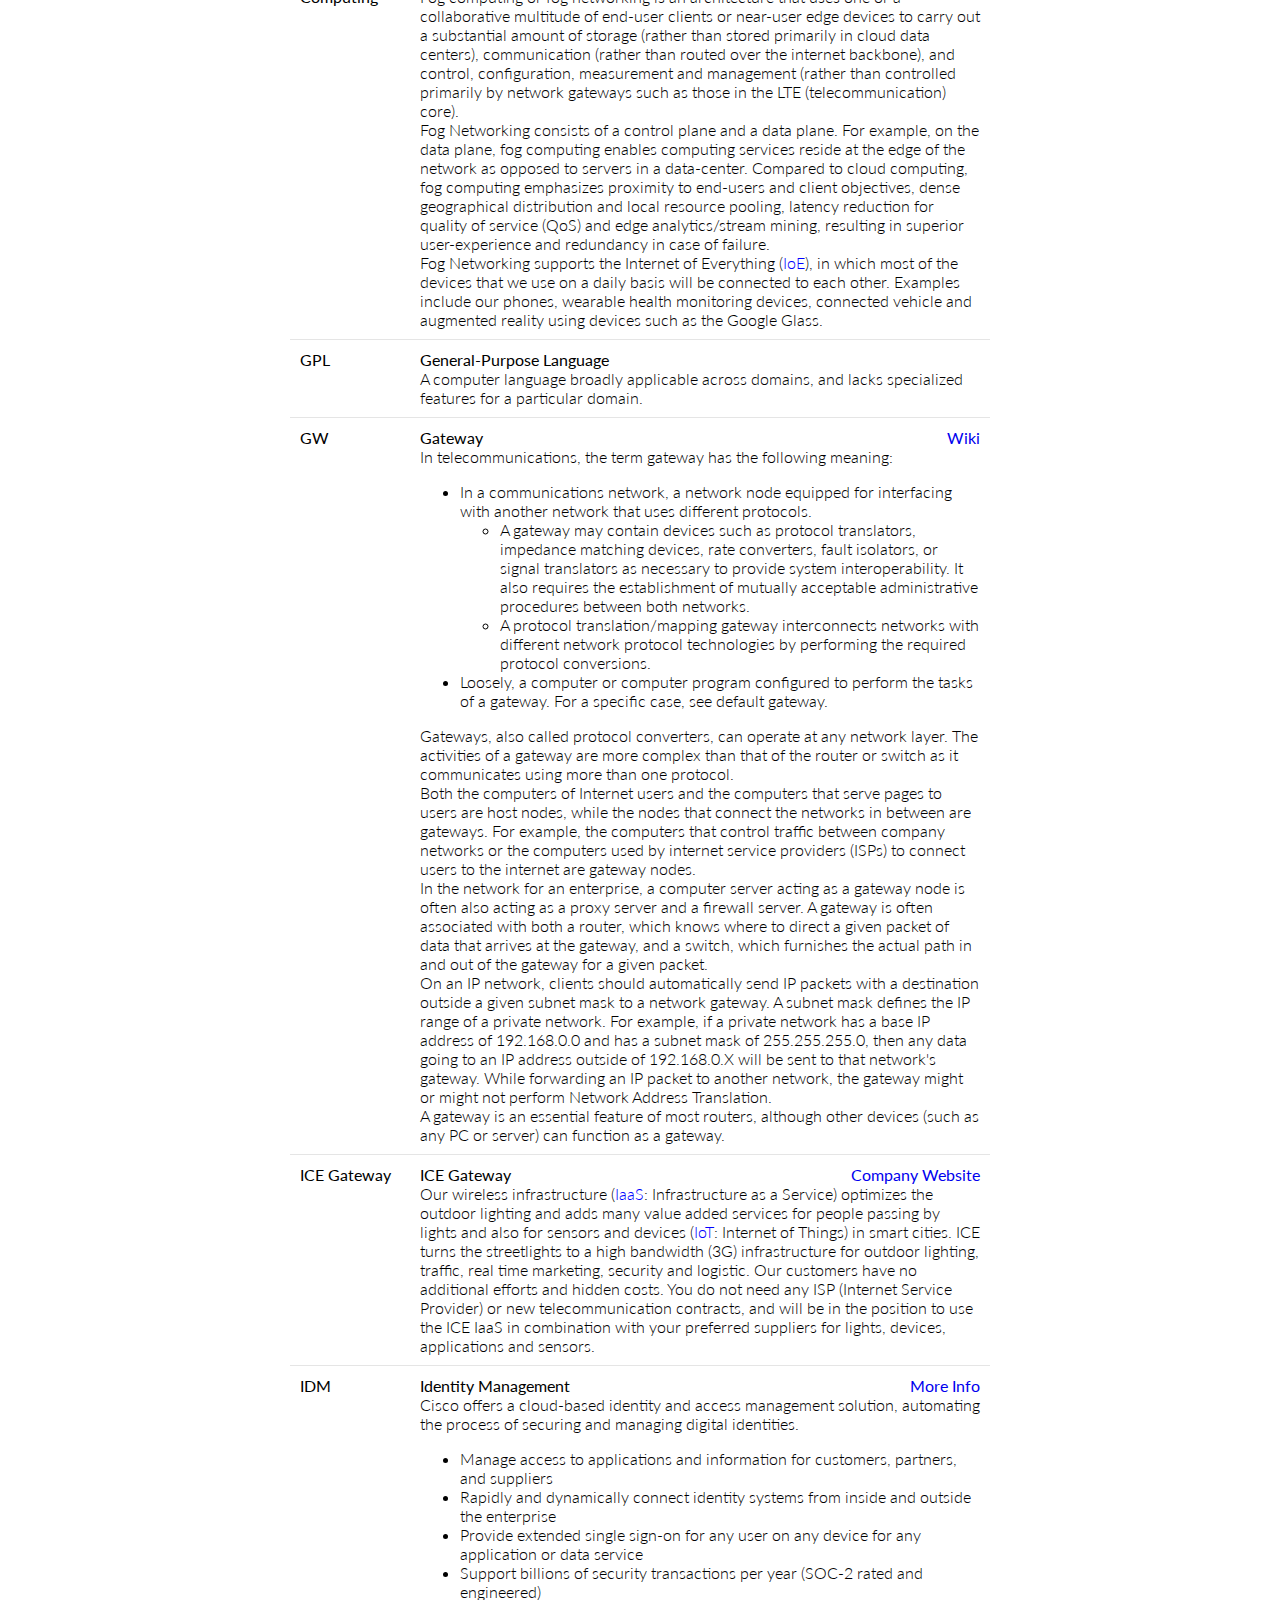
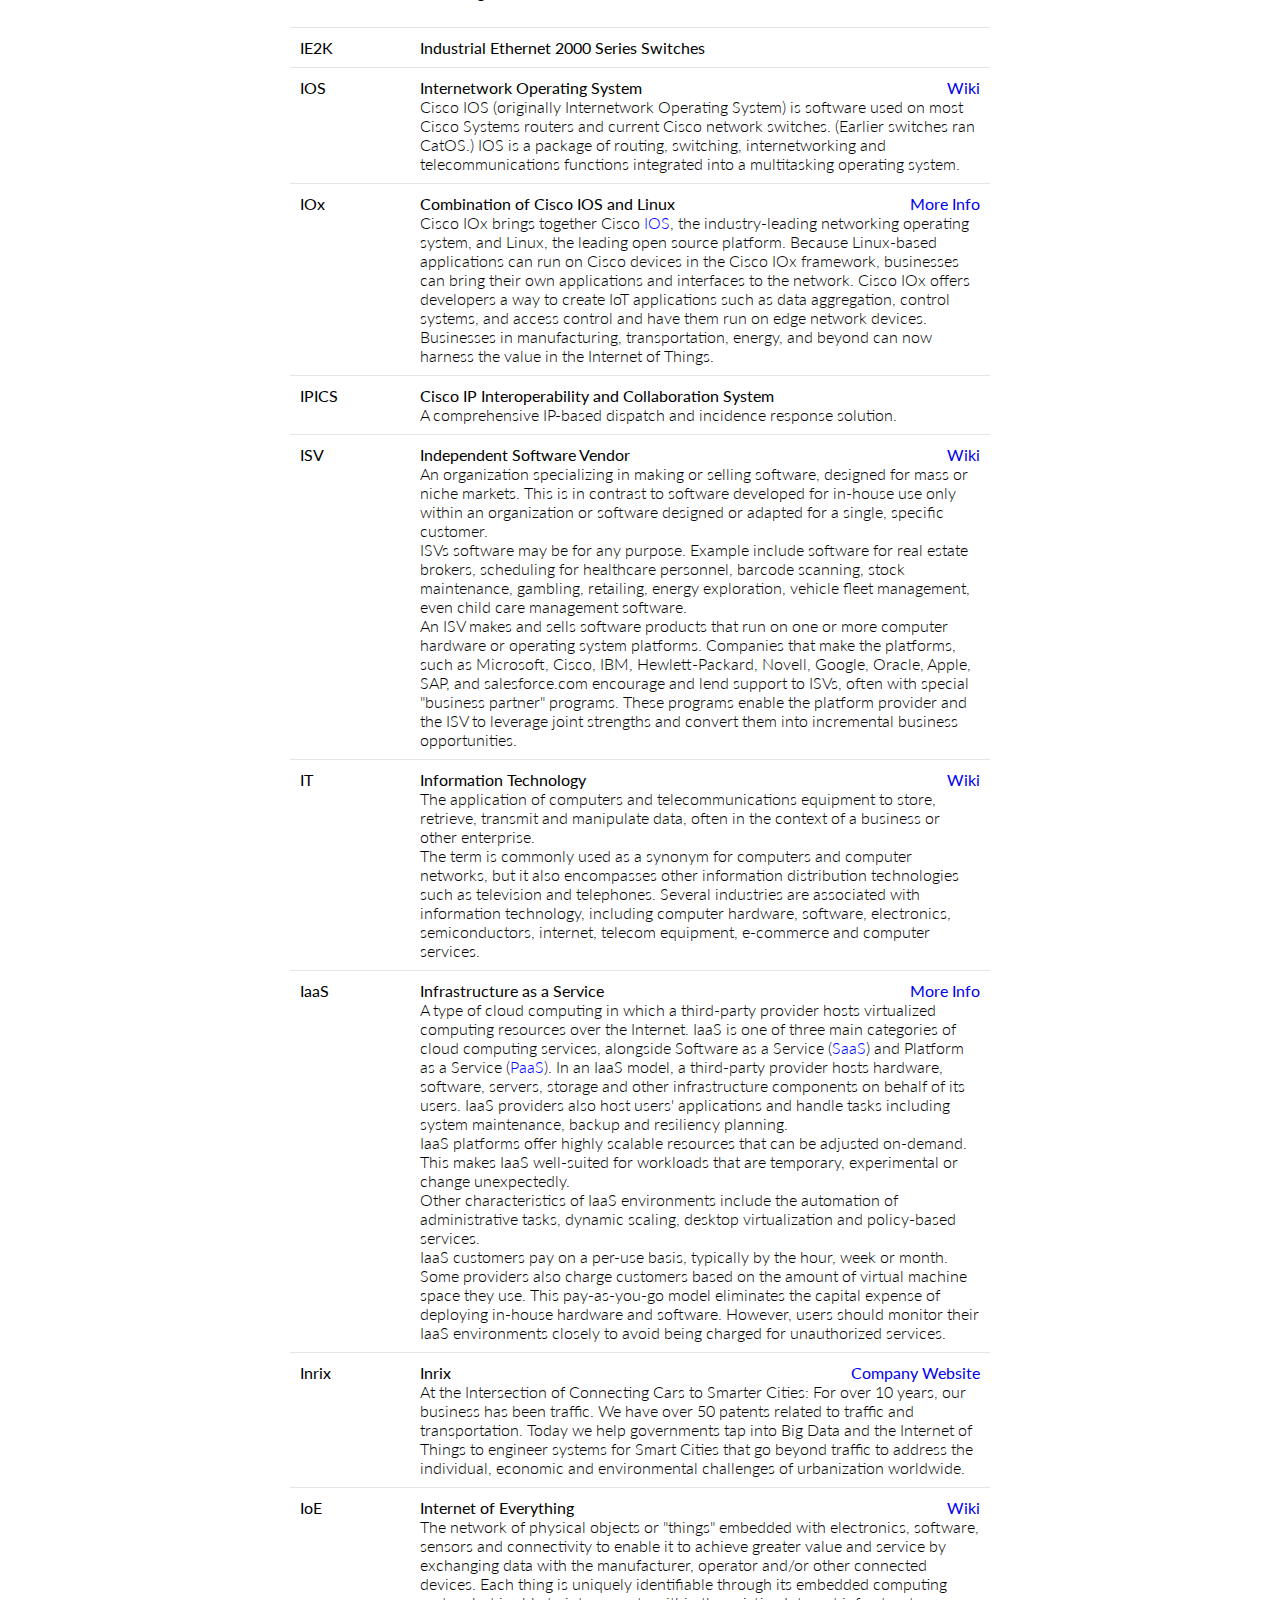
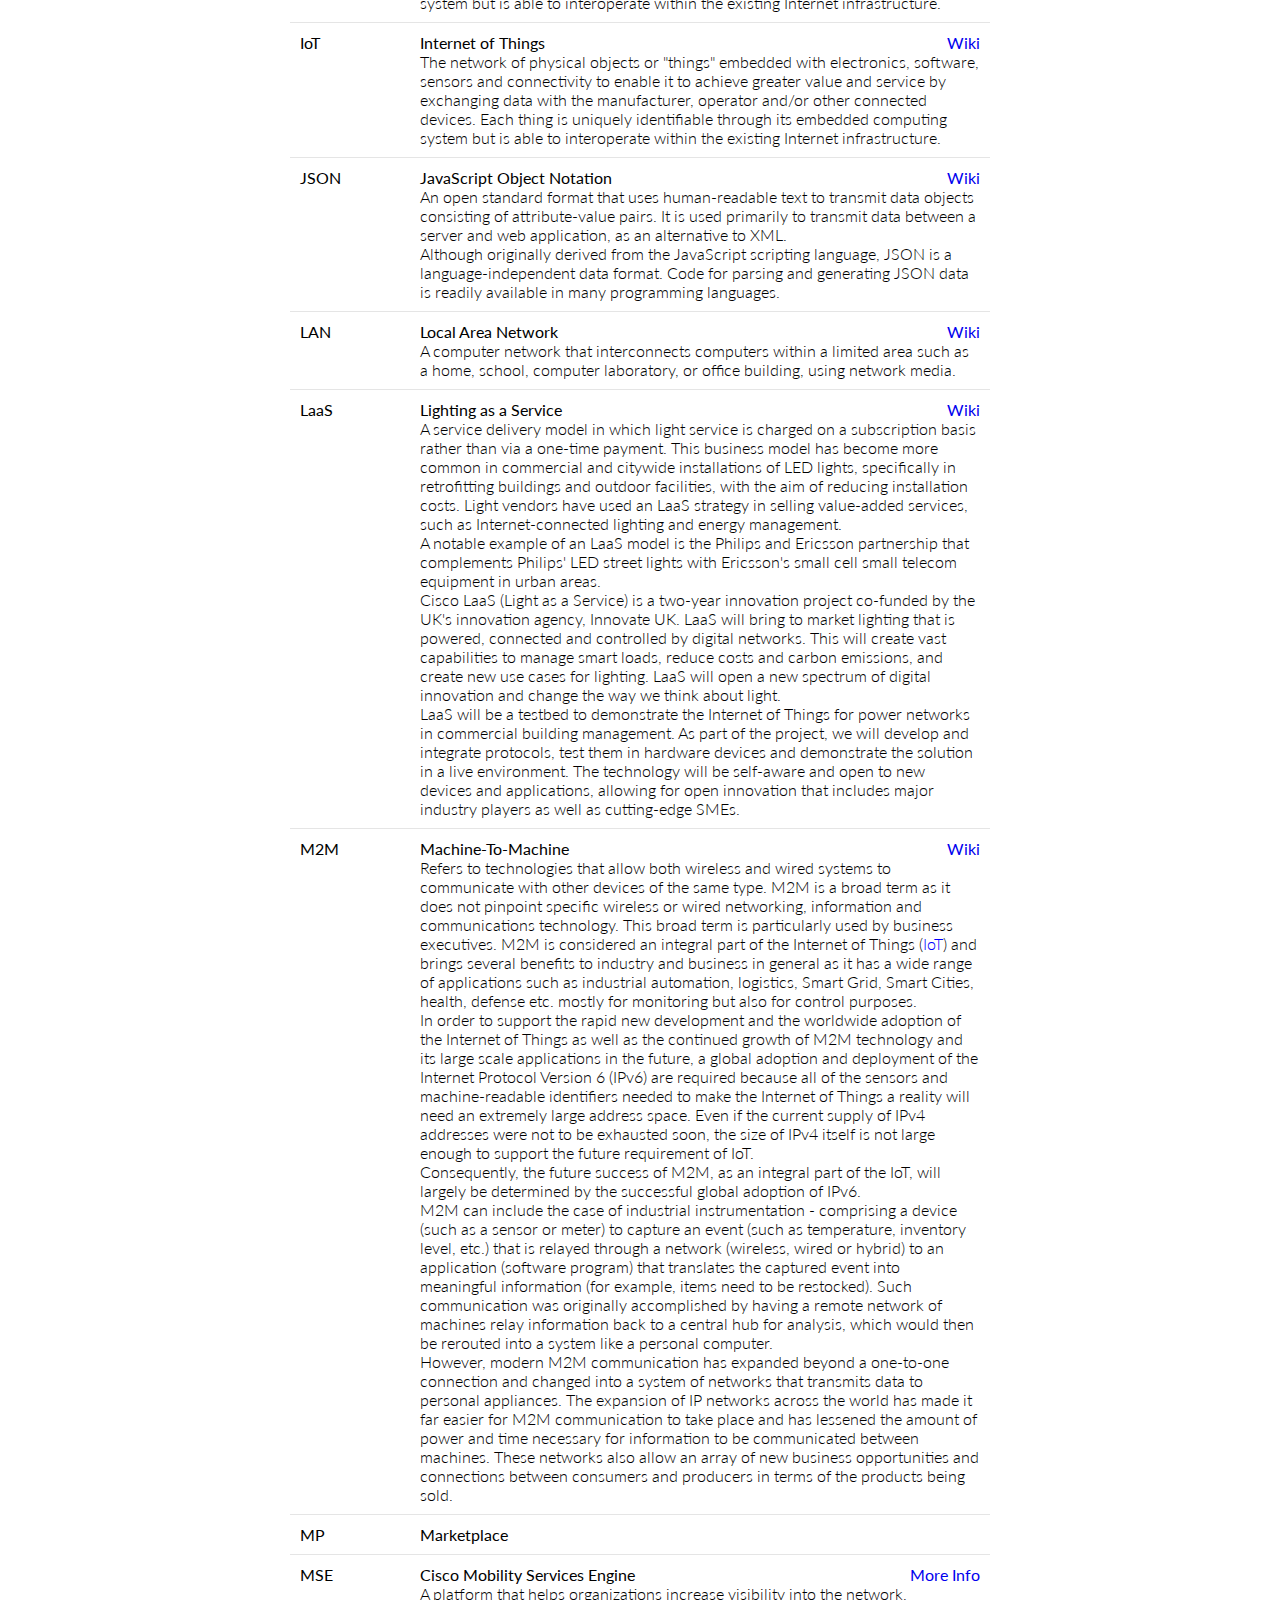
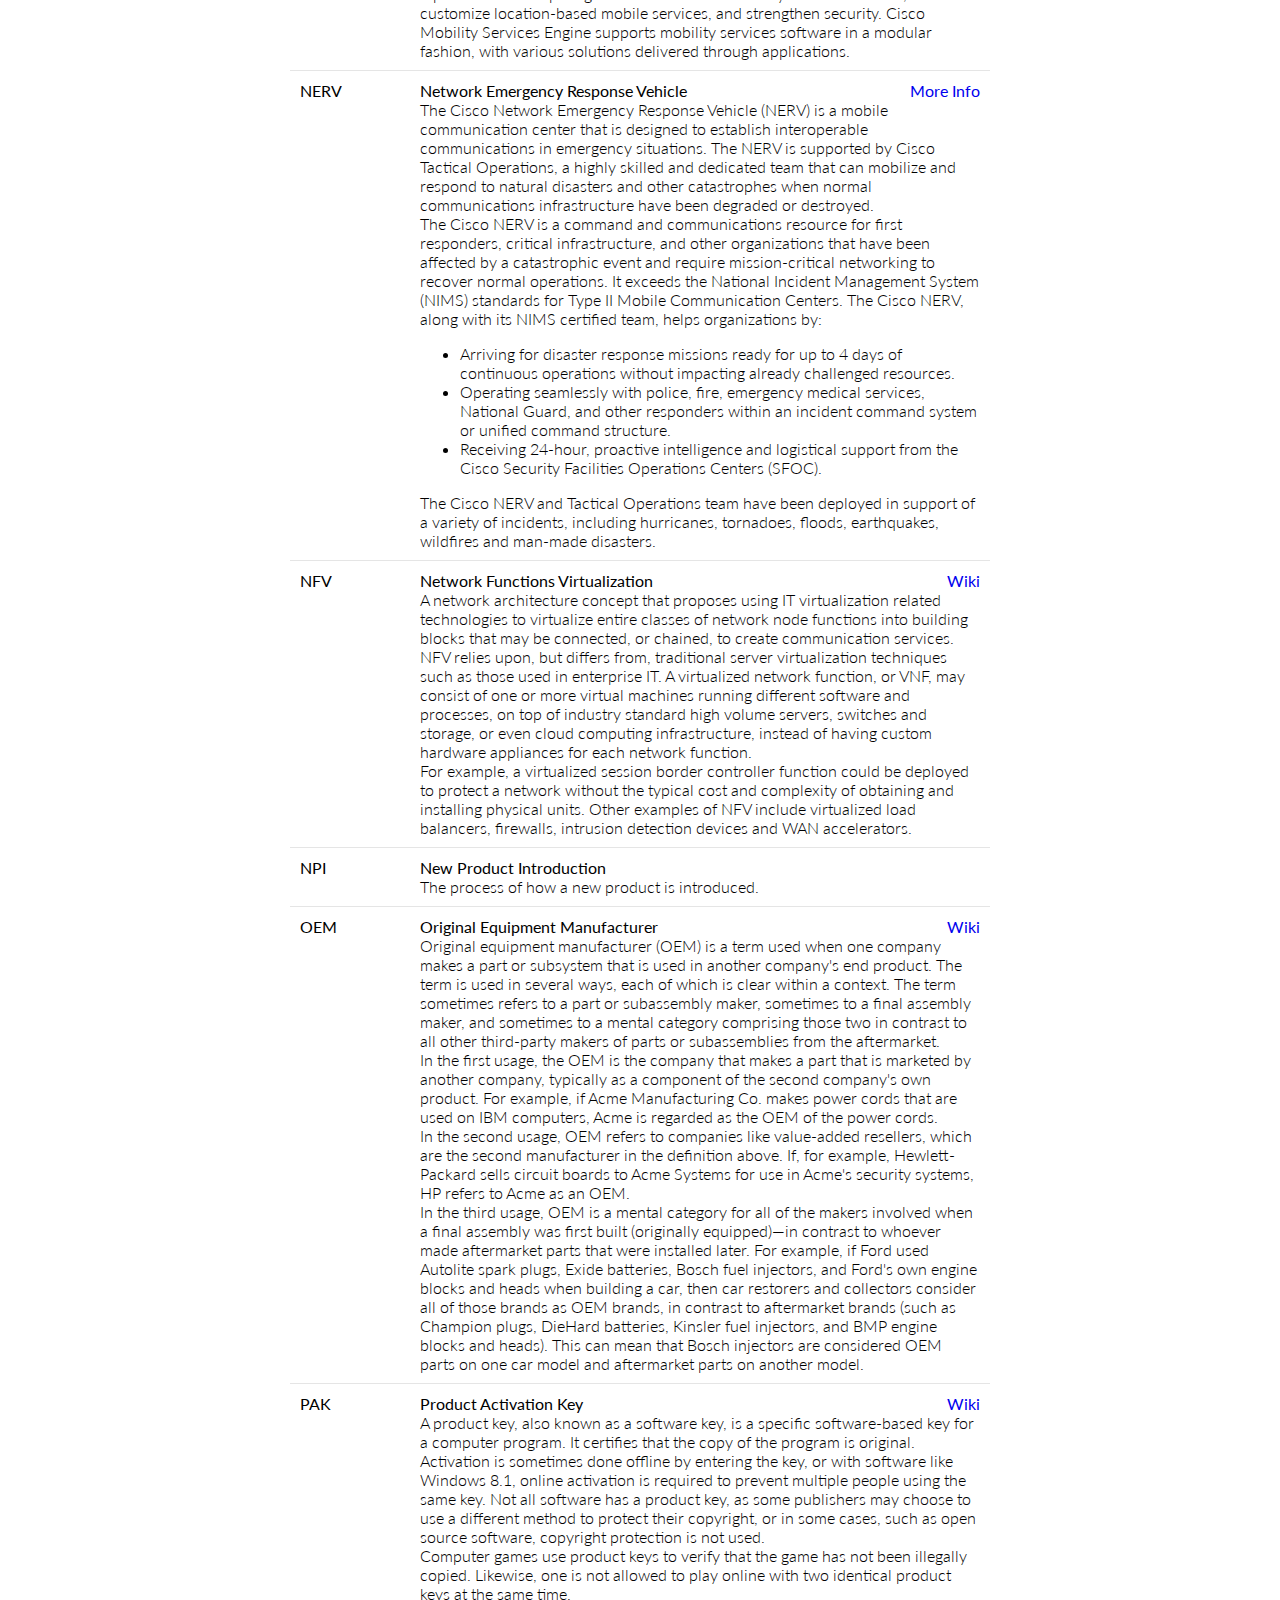
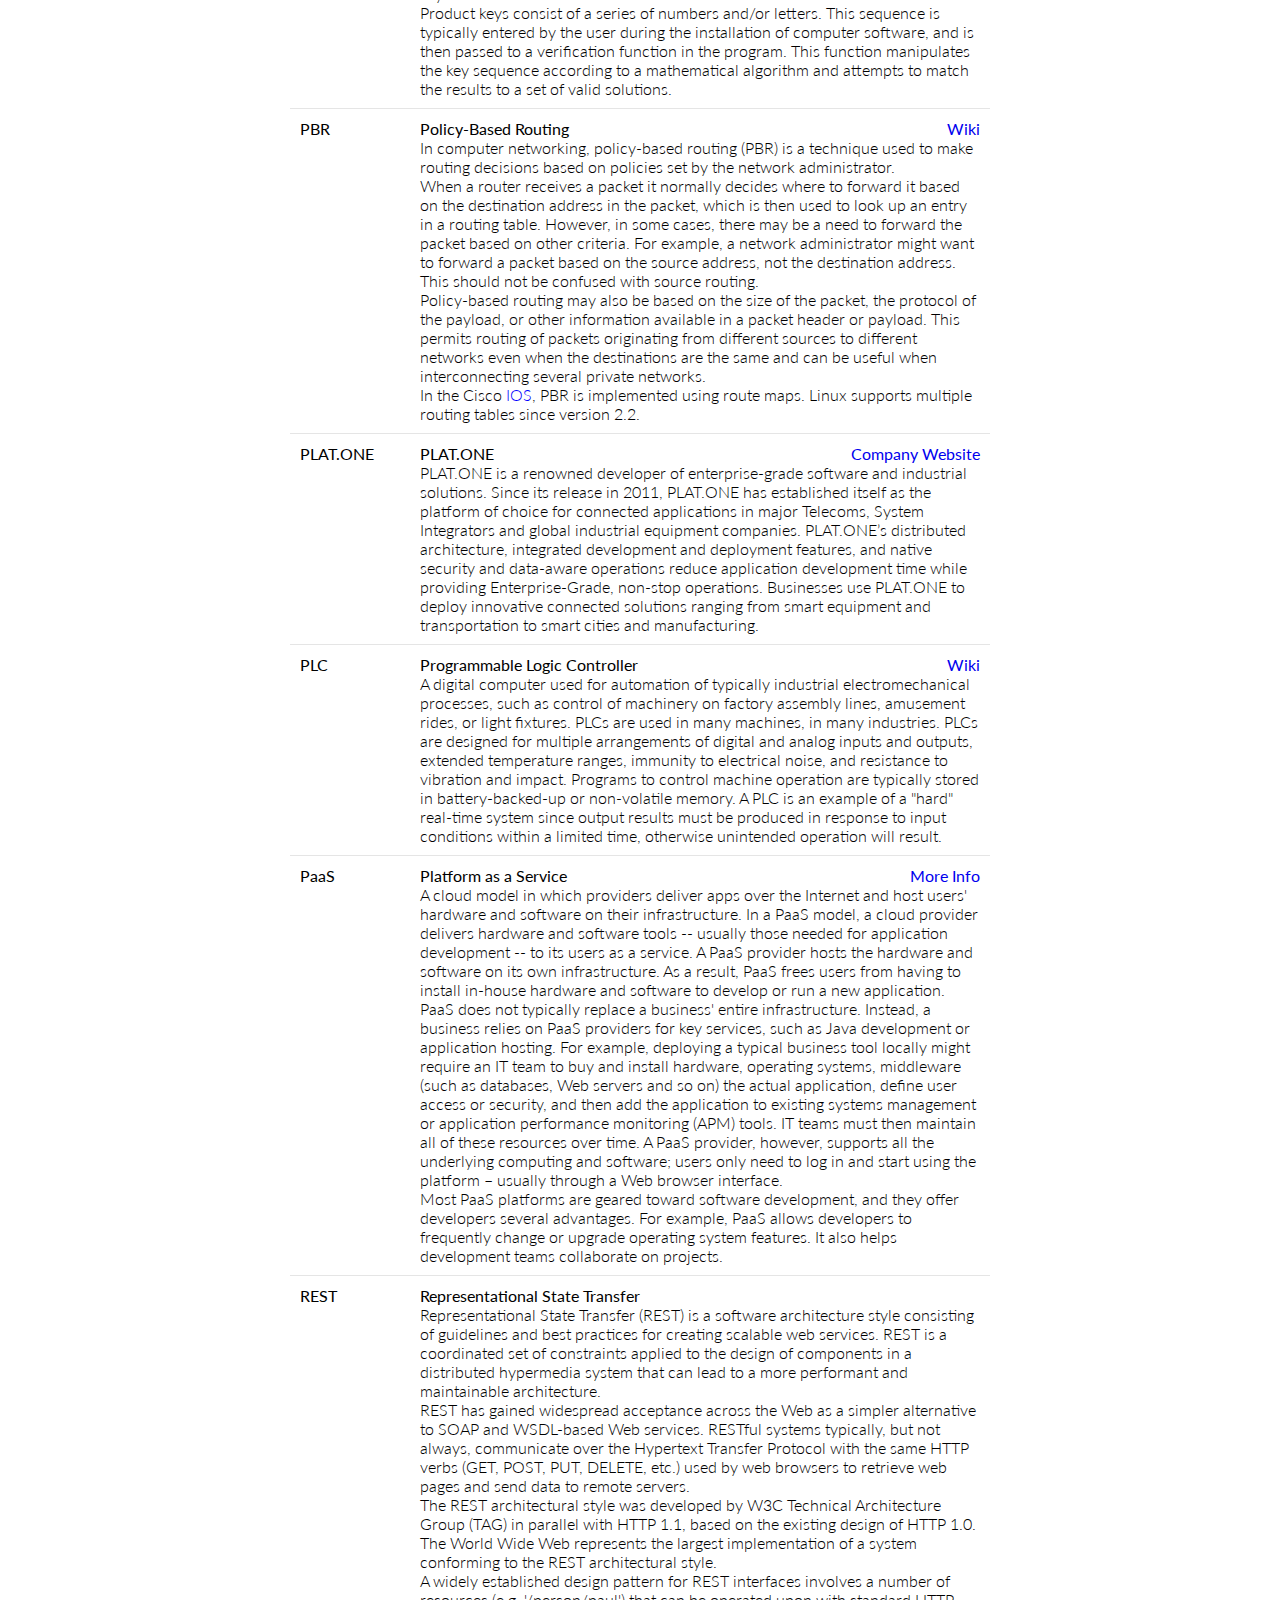
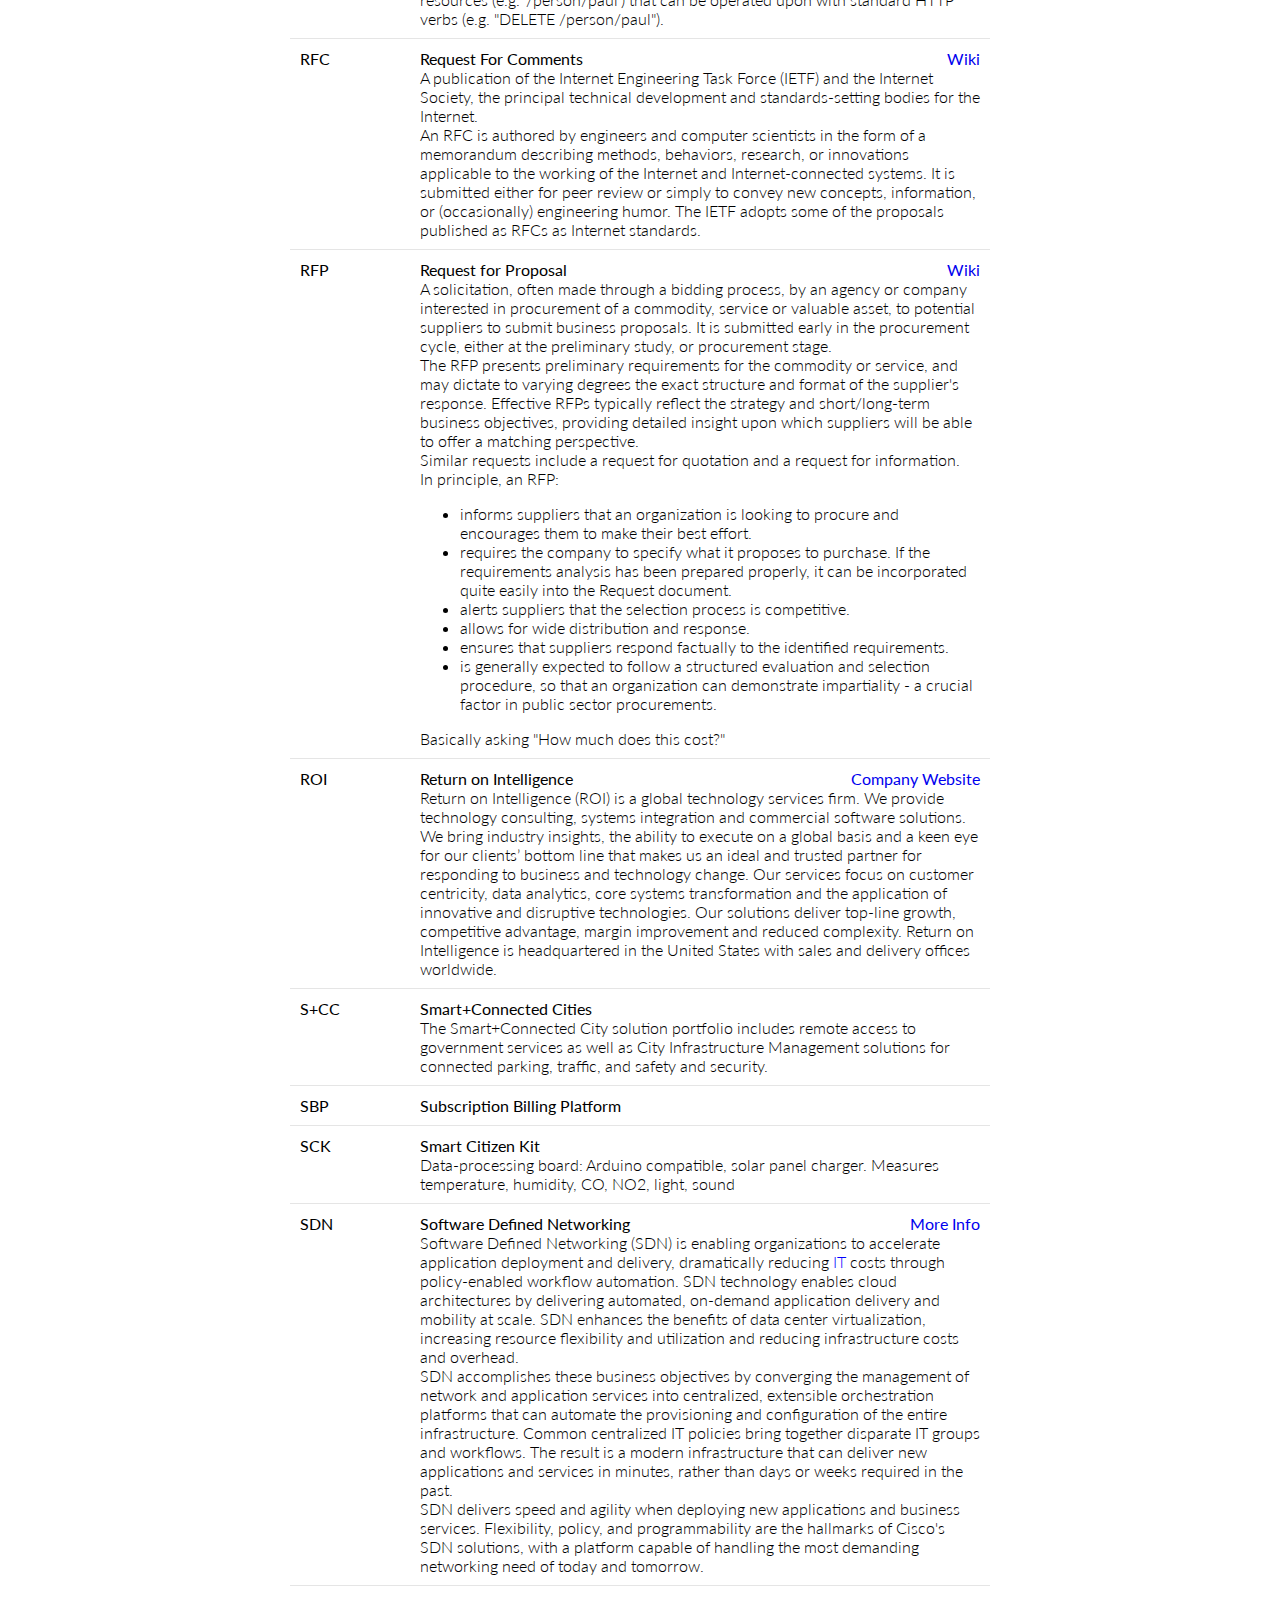
==== commit f7026da4: "Added submission capability" ====
--- a/Acronyms/index.html
+++ b/Acronyms/index.html
@@ -10,10 +10,32 @@
 <body>
 
 <div id="input-wrapper">
-    <input id="input" placeholder="Search for a term..." autofocus></input>
+    <input id="input" placeholder="Search for a term..." autofocus>
     <div id="results"></div>
+    <!-- edit by Pham Thi Dieu Linh from the Noun Project -->
+    <img id="menu" src="new.svg">
 </div>
 <div id="output"></div>
 
+<div id="dimmer">
+<div id="submit-wrapper">
+    <div id="submit-content">
+        <div id="submit-title">Submit a new entry</div>
+        <input id="submit-acr" class="submit" placeholder="Acronym or Term">
+        <input id="submit-name" class="submit" placeholder="Title">
+        <textarea id="submit-desc" class="submit" placeholder="Description (optional)"></textarea>
+        <input id="submit-link" class="submit" placeholder="Website (optional, ex. 'http://en.wikipedia.org/wiki/[acronym]')">
+        <input id="submit-link-desc" class="submit" placeholder="Website Description (optional, ex. 'Wiki')">
+        <button id="cancel">Cancel</button>
+        <button id="submit">Submit</button>
+    </div>
+    <div id="thanks-content">
+        <div id="thanks-title">Thanks for your submission!</div>
+        <div id="thanks-subtitle">Please send the opened email. I will review and commit the new entry shortly.</div>
+        <button id="close">Close</button>
+    </div>
+</div>
+</div>
+
 </body>
 </html>
--- a/Acronyms/style.css
+++ b/Acronyms/style.css
@@ -1,4 +1,4 @@
-html, input {
+html, input, textarea, button {
 	font-family: "Lato";
 }
 body {
@@ -22,16 +22,15 @@
 }
 #input {
 	display: block;
-	width: 520px;
+	width: 450px;
 	height: 60px;
     font-size: 32px;
-/*	margin: 0px auto;*/
 	padding: 0px 20px;
 	border: 0px;
     line-height: 60px;
 	font-weight: 300;
 }
-#input:focus {
+input:focus, textarea:focus, button {
 	outline: none;
 }
 #results {
@@ -46,6 +45,27 @@
 }
 #number {
     display: inline-block;
+}
+#dimmer {
+    display: none;
+    background-color: rgba(0,0,0,0.5);
+    width: 100%;
+    height: 100%;
+    top: 0px;
+    position: fixed;
+}
+#menu {
+    position: absolute;
+    right: 160px;
+    width: 40px;
+    height: 40px;
+    top: 12px;
+    opacity: 0.4;
+    transition: 0.2s;
+}
+#menu:hover {
+    cursor: pointer;
+    opacity: 1;
 }
 #output {
 	width: 700px;
@@ -91,3 +111,86 @@
     margin-top: 25px;
     margin-bottom: -5px;
 }
+.inlink {
+    display: inline;
+    color: blue;
+}
+.inlink:hover {
+    text-decoration: underline;
+    cursor: pointer;
+}
+
+/* SUBMISSION WINDOW */
+#submit-wrapper {
+    display: none;
+    position: fixed;
+    width: 660px;
+    height: 540px;
+    left: 50%;
+    margin-left: -330px;
+    top: 50%;
+    margin-top: -270px;
+    text-align: center;
+    border: 1px solid rgba(0,0,0,0.1);
+    border-radius: 20px;
+    box-shadow: 0px 0px 20px rgba(0,0,0,0.4);
+    background-color: white;
+}
+#submit-title {
+    margin-top: 20px;
+    font-weight: 300;
+    font-size: 32px;
+}
+.submit {
+    width: 600px;
+    border: none;
+    font-weight: 300;
+    transition: 0.5s;
+}
+.submit:not(#submit-desc) {
+    margin-top: 10px;
+    border-bottom: 1px solid rgba(0,0,0,0.1);
+}
+#submit-acr, #submit-name {
+    font-size: 32px;
+}
+#submit-link, #submit-link-desc {
+    font-size: 22px;
+}
+#submit-desc {
+    margin-top: 15px;
+    font-size: 20px;
+    resize: none;
+    height: 190px;
+}
+#cancel {
+    margin-right: 20px;
+}
+button {
+    margin-top: 21px;
+    font-weight: 300;
+    font-size: 24px;
+    width: 100px;
+    height: 40px;
+    background-color: white;
+    border: 1px solid rgba(0,0,0,0.1);
+    border-radius: 10px;
+    transition: 0.2s;
+}
+button:hover {
+    cursor: pointer;
+    background-color: rgba(0,0,0,0.1);
+}
+#thanks-content {
+    display: none;
+}
+#thanks-title {
+    margin-top: 30px;
+    font-size: 40px;
+    font-weight: 300;
+}
+#thanks-subtitle {
+    font-weight: 300;
+    font-size: 18px;
+    margin-top: 10px;
+}
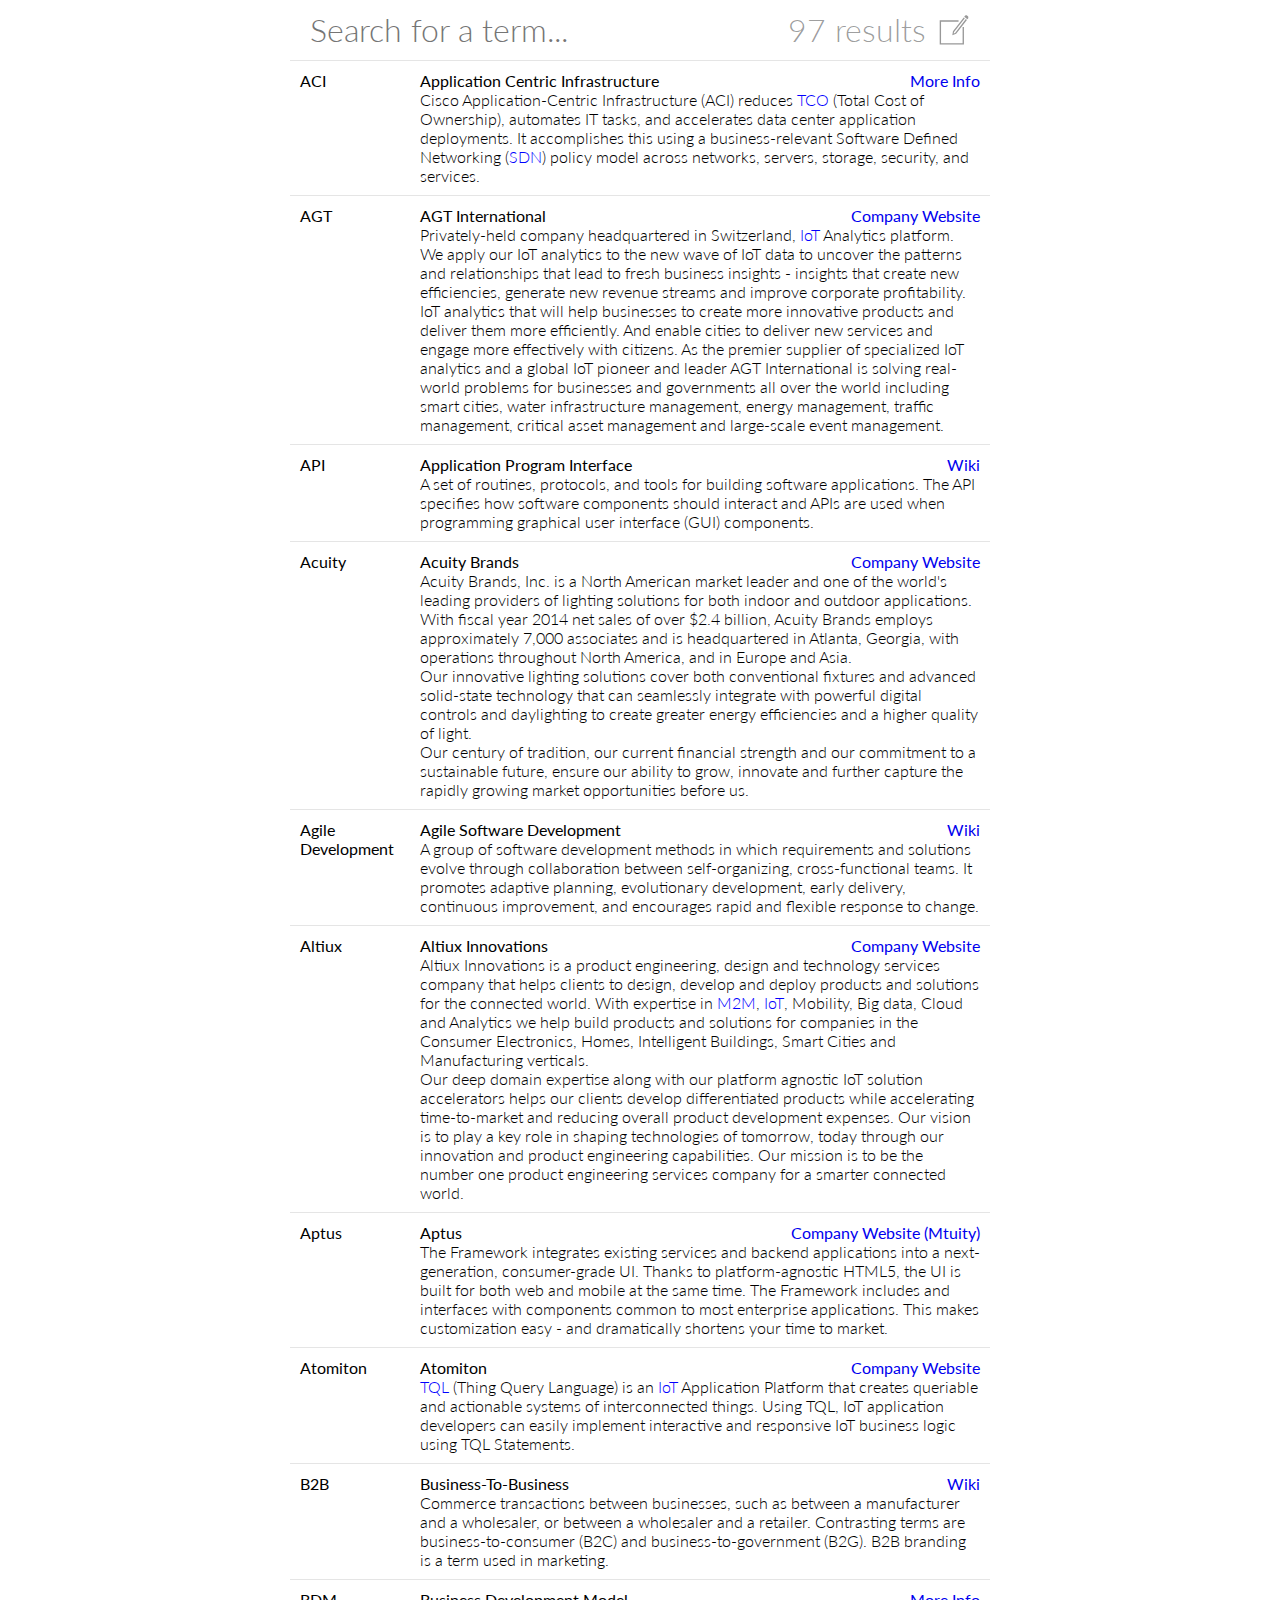
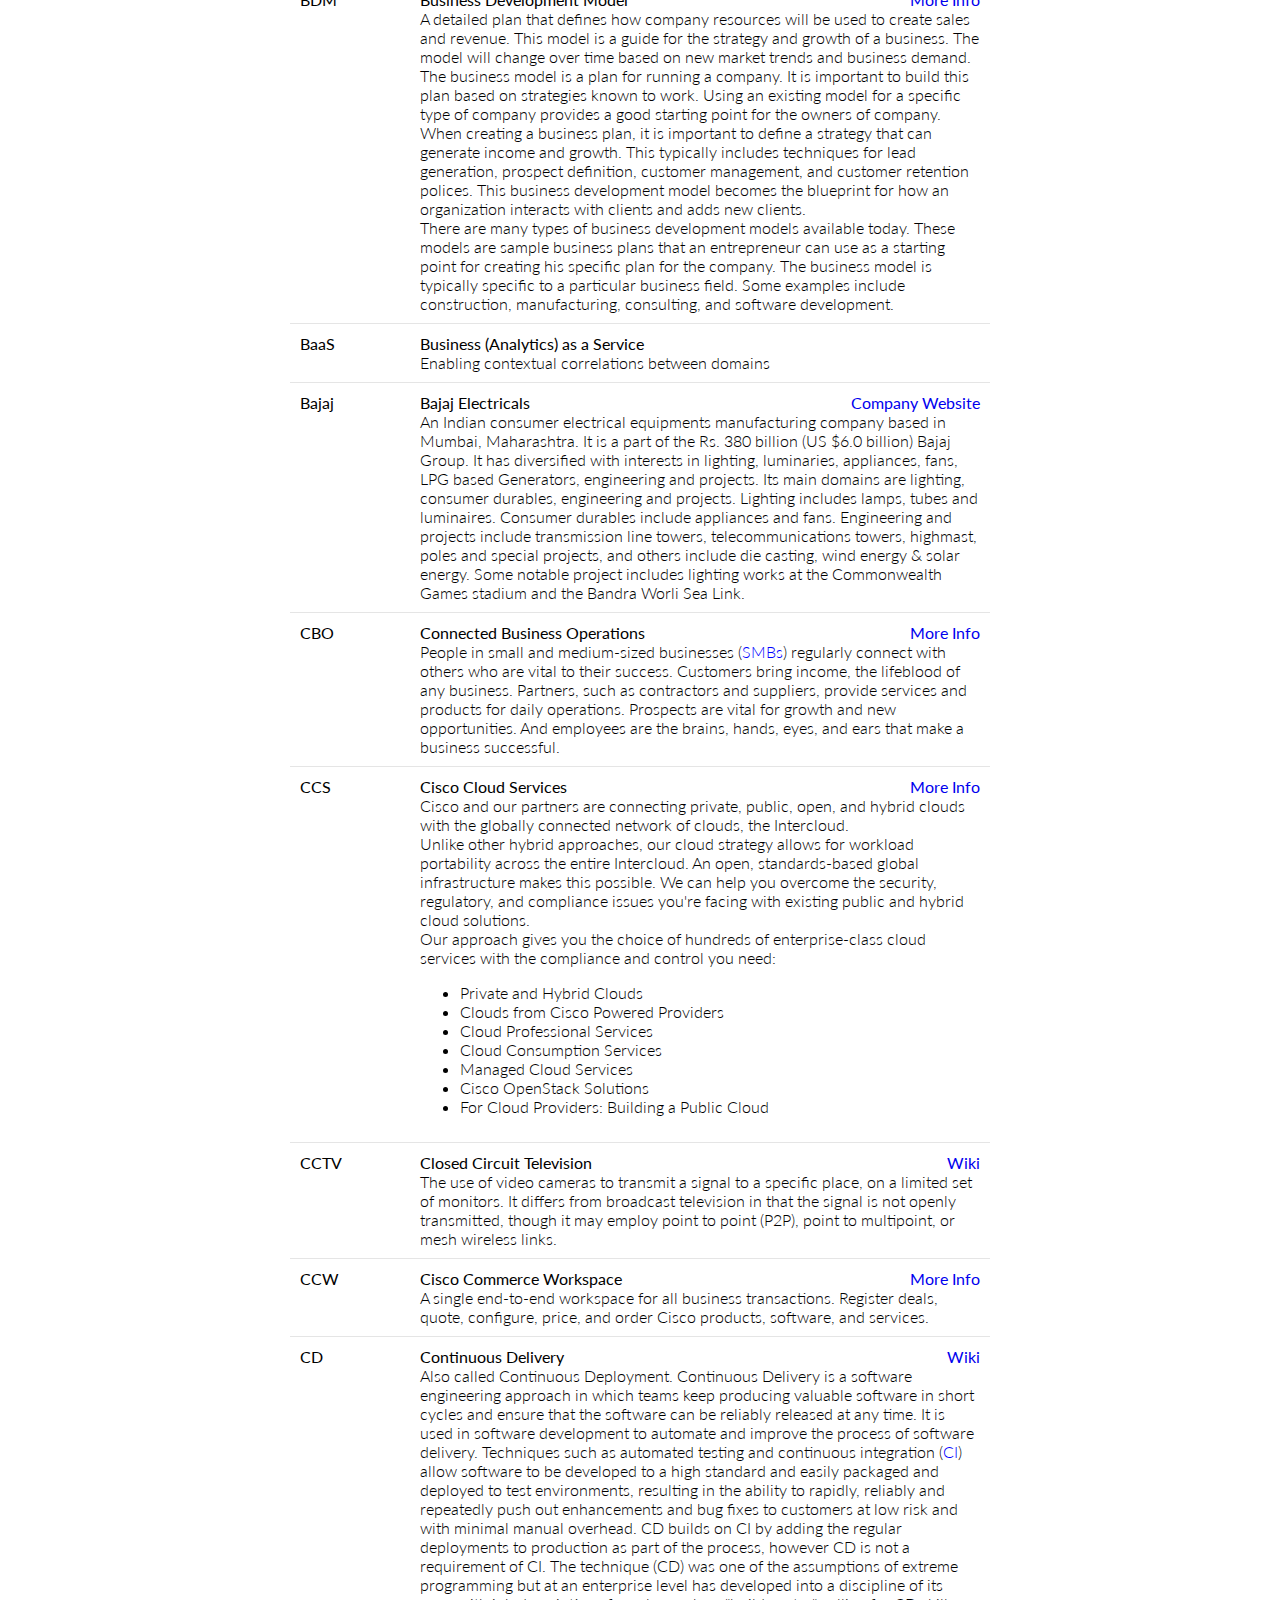
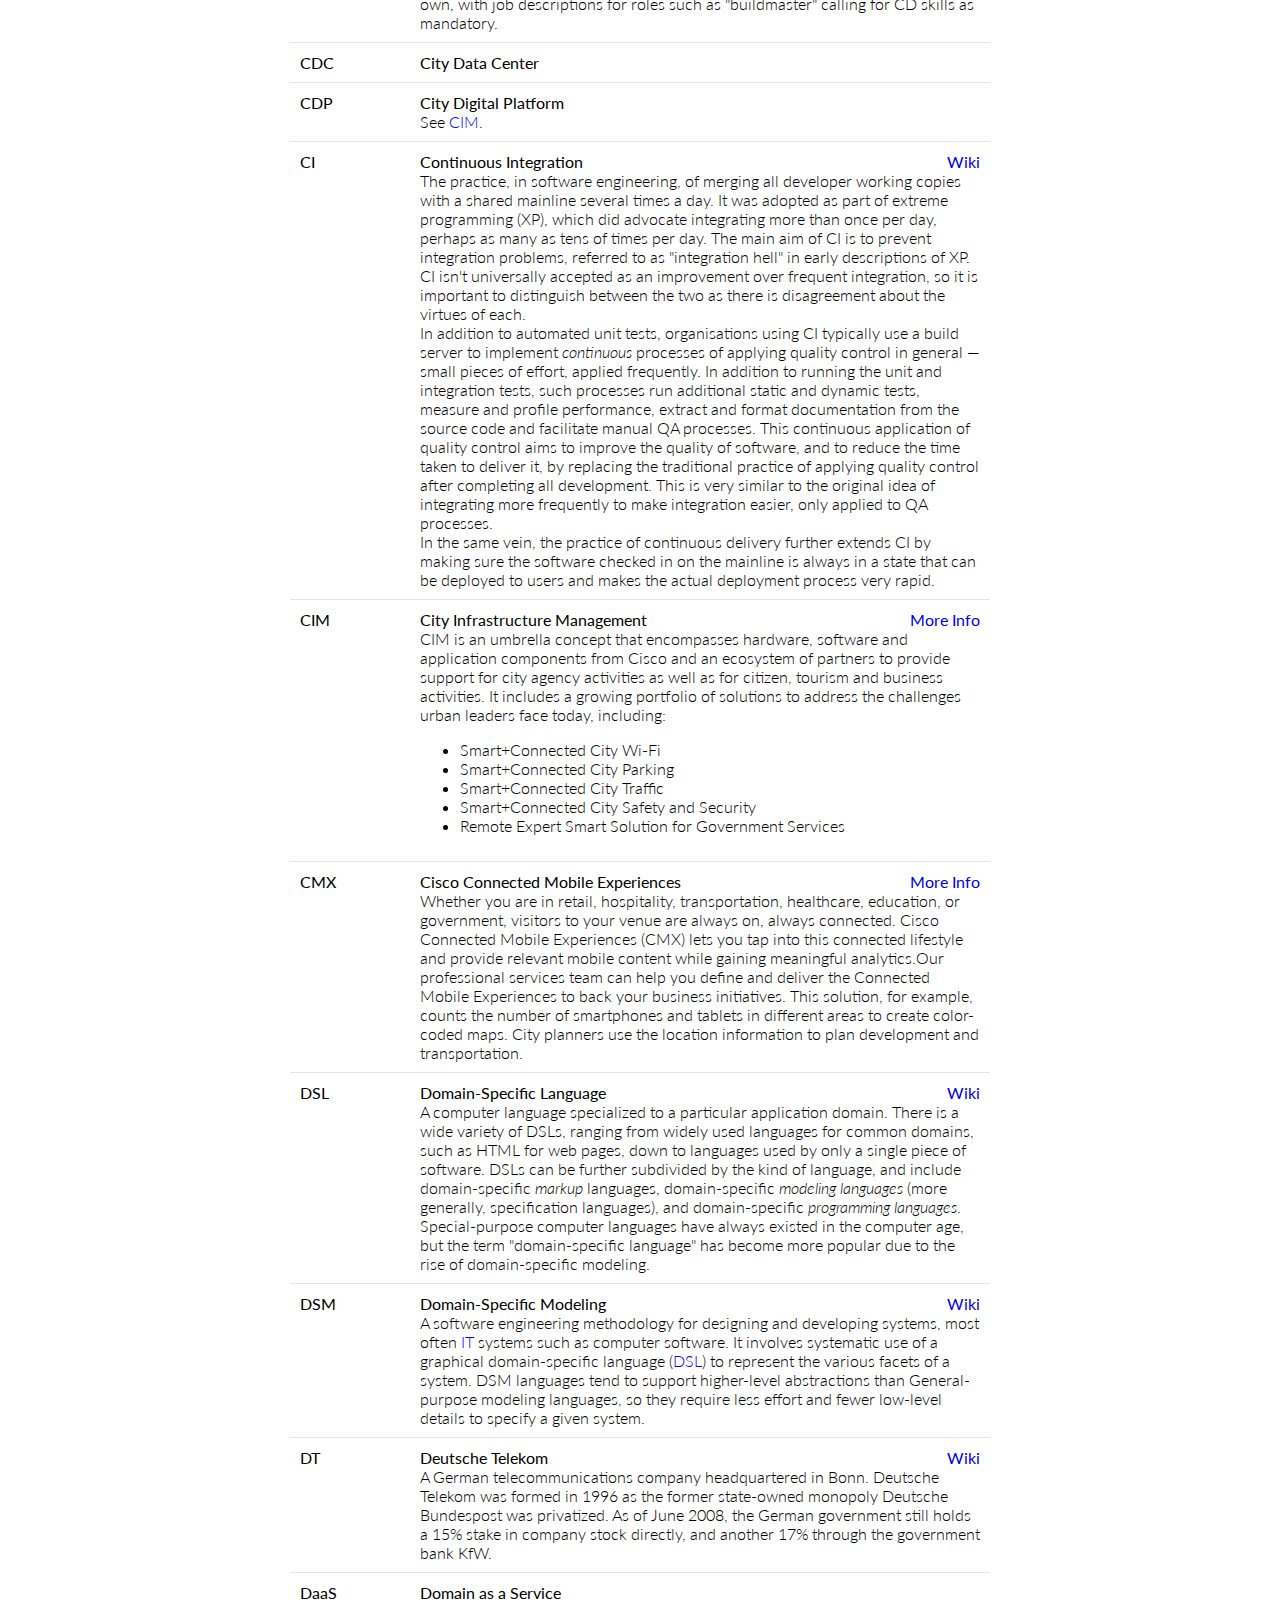
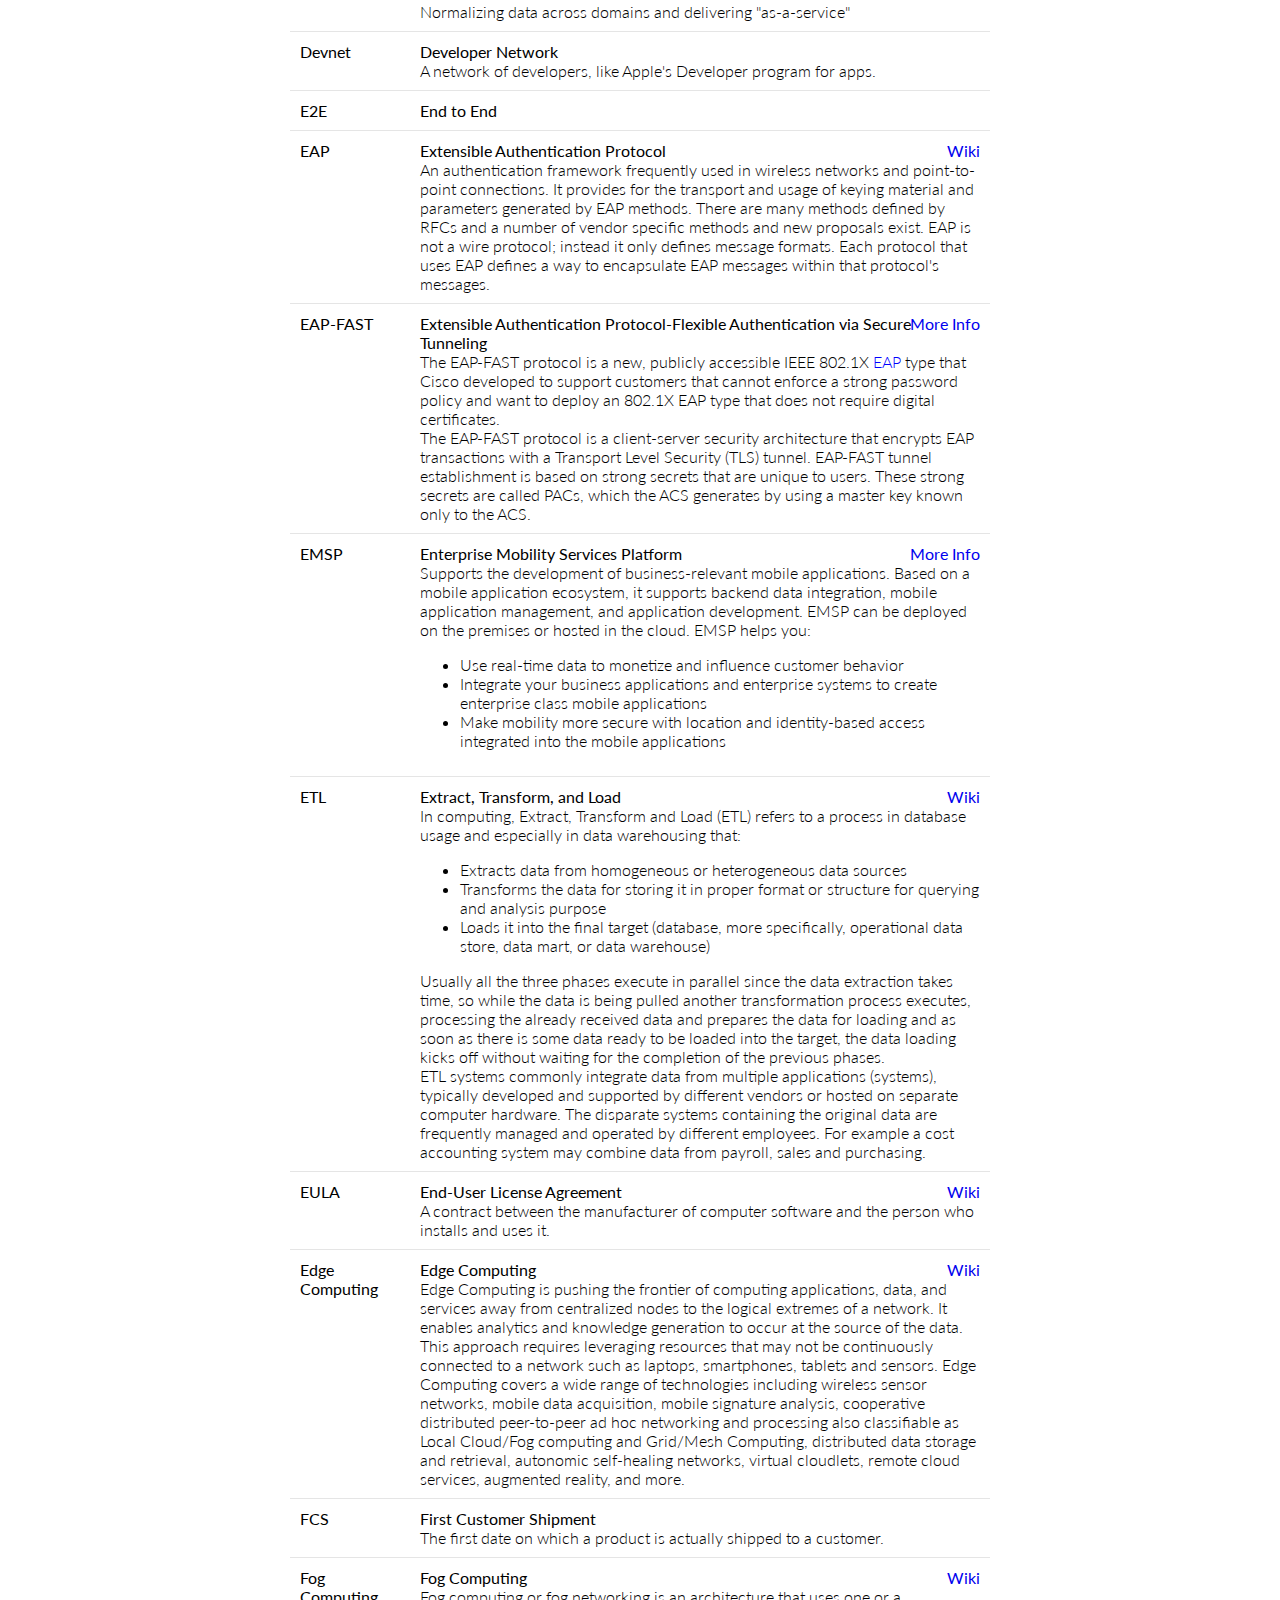
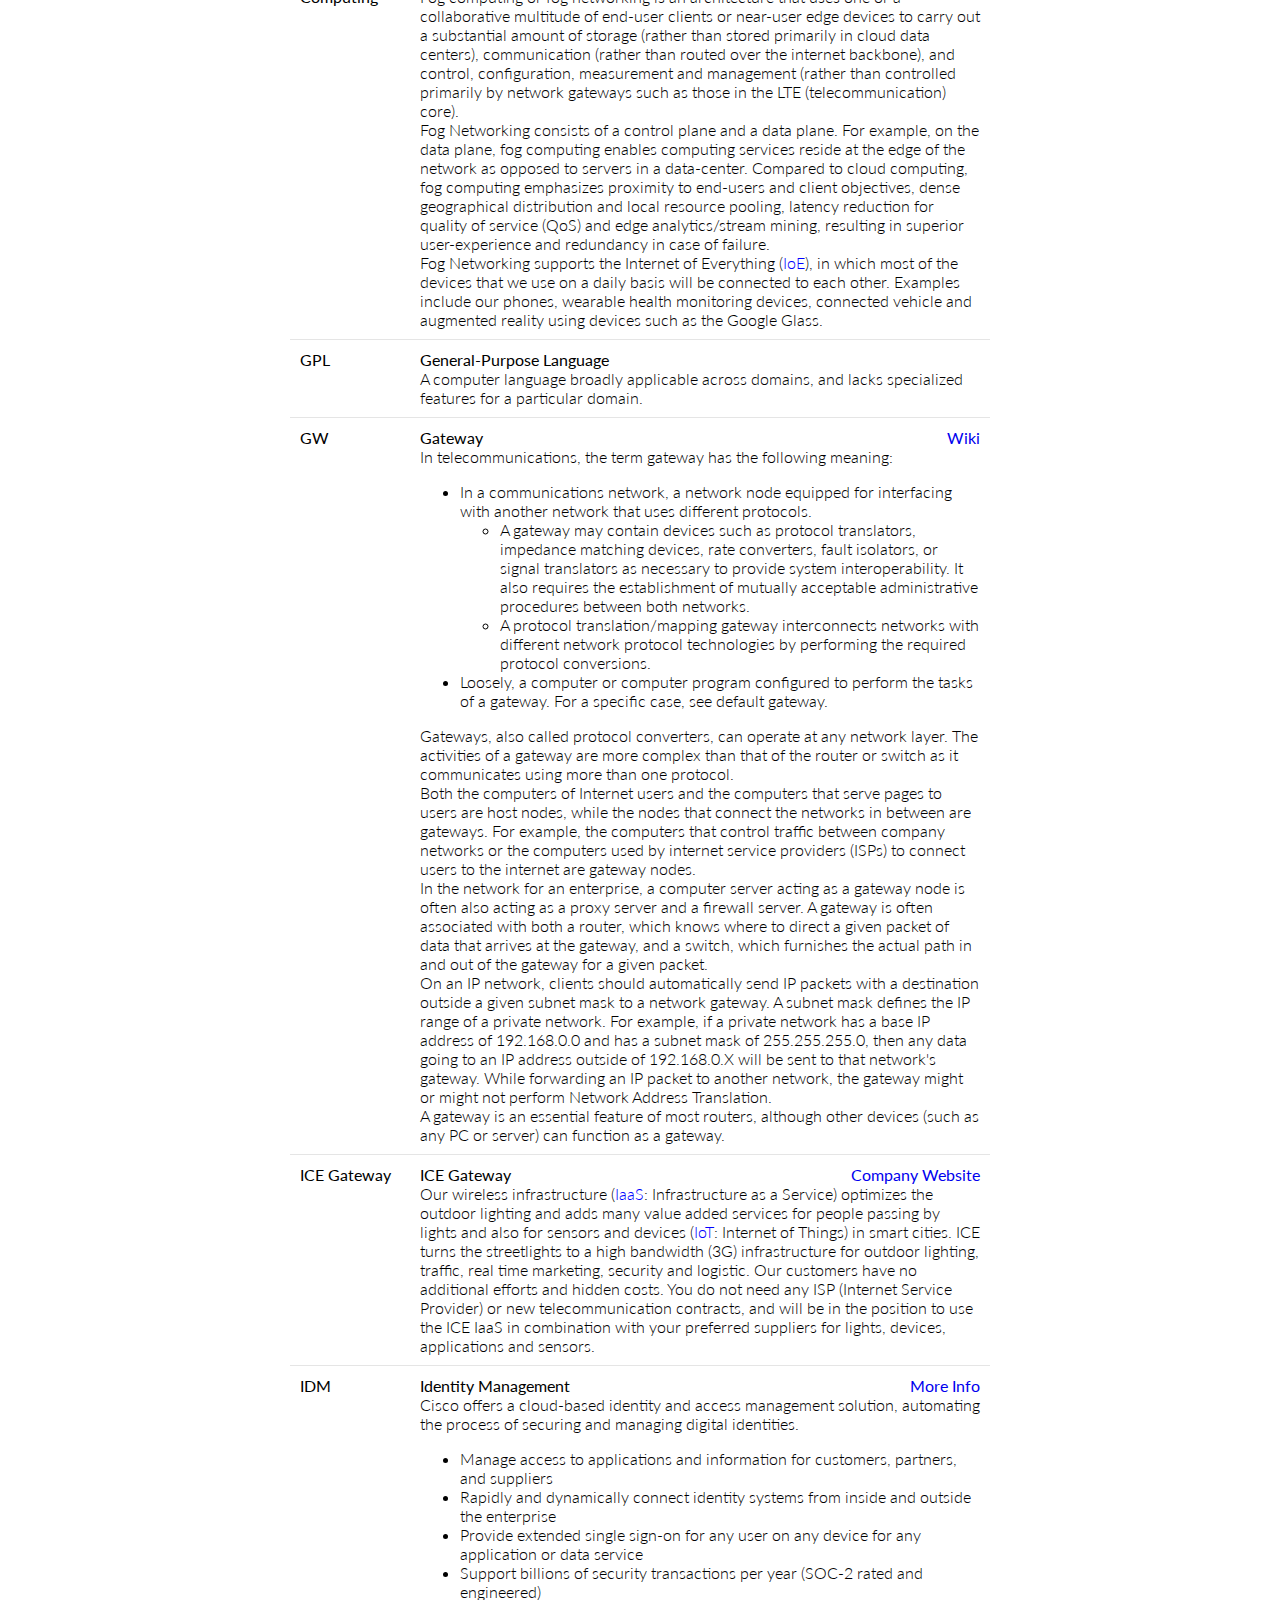
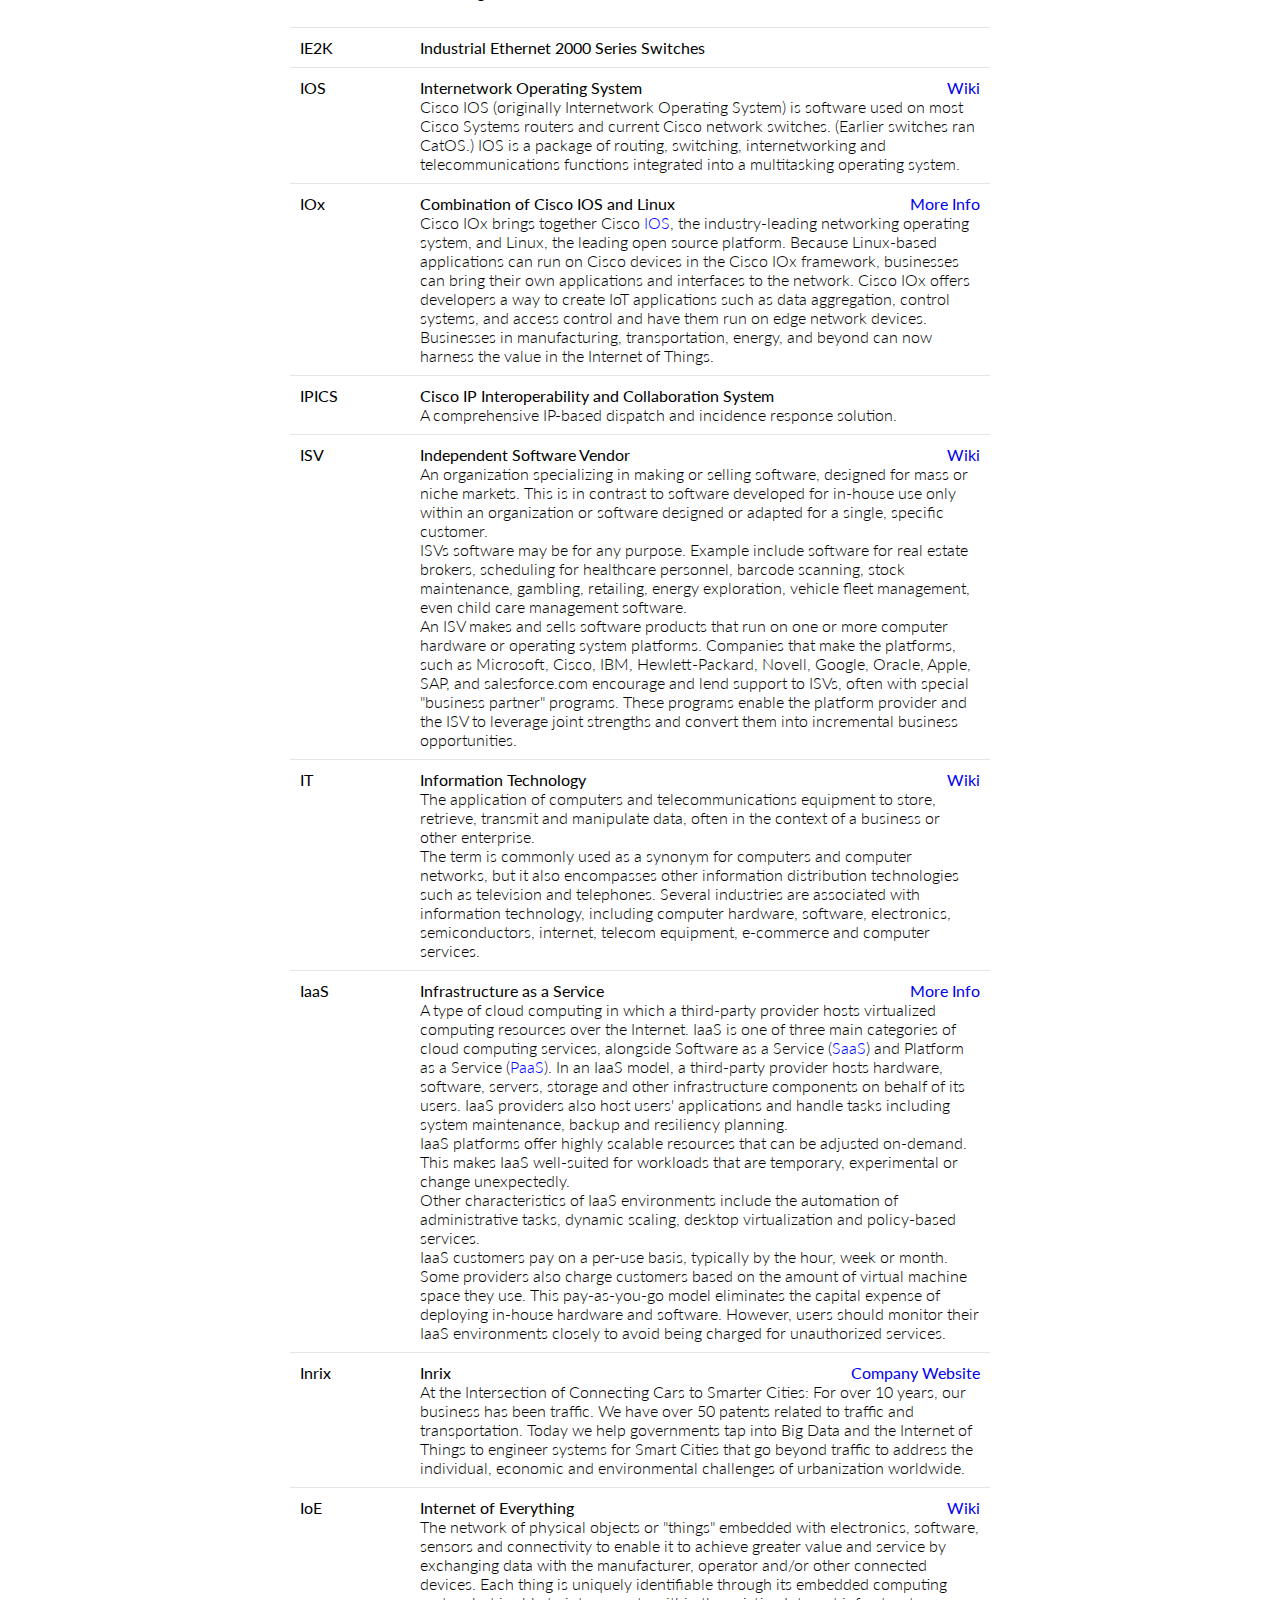
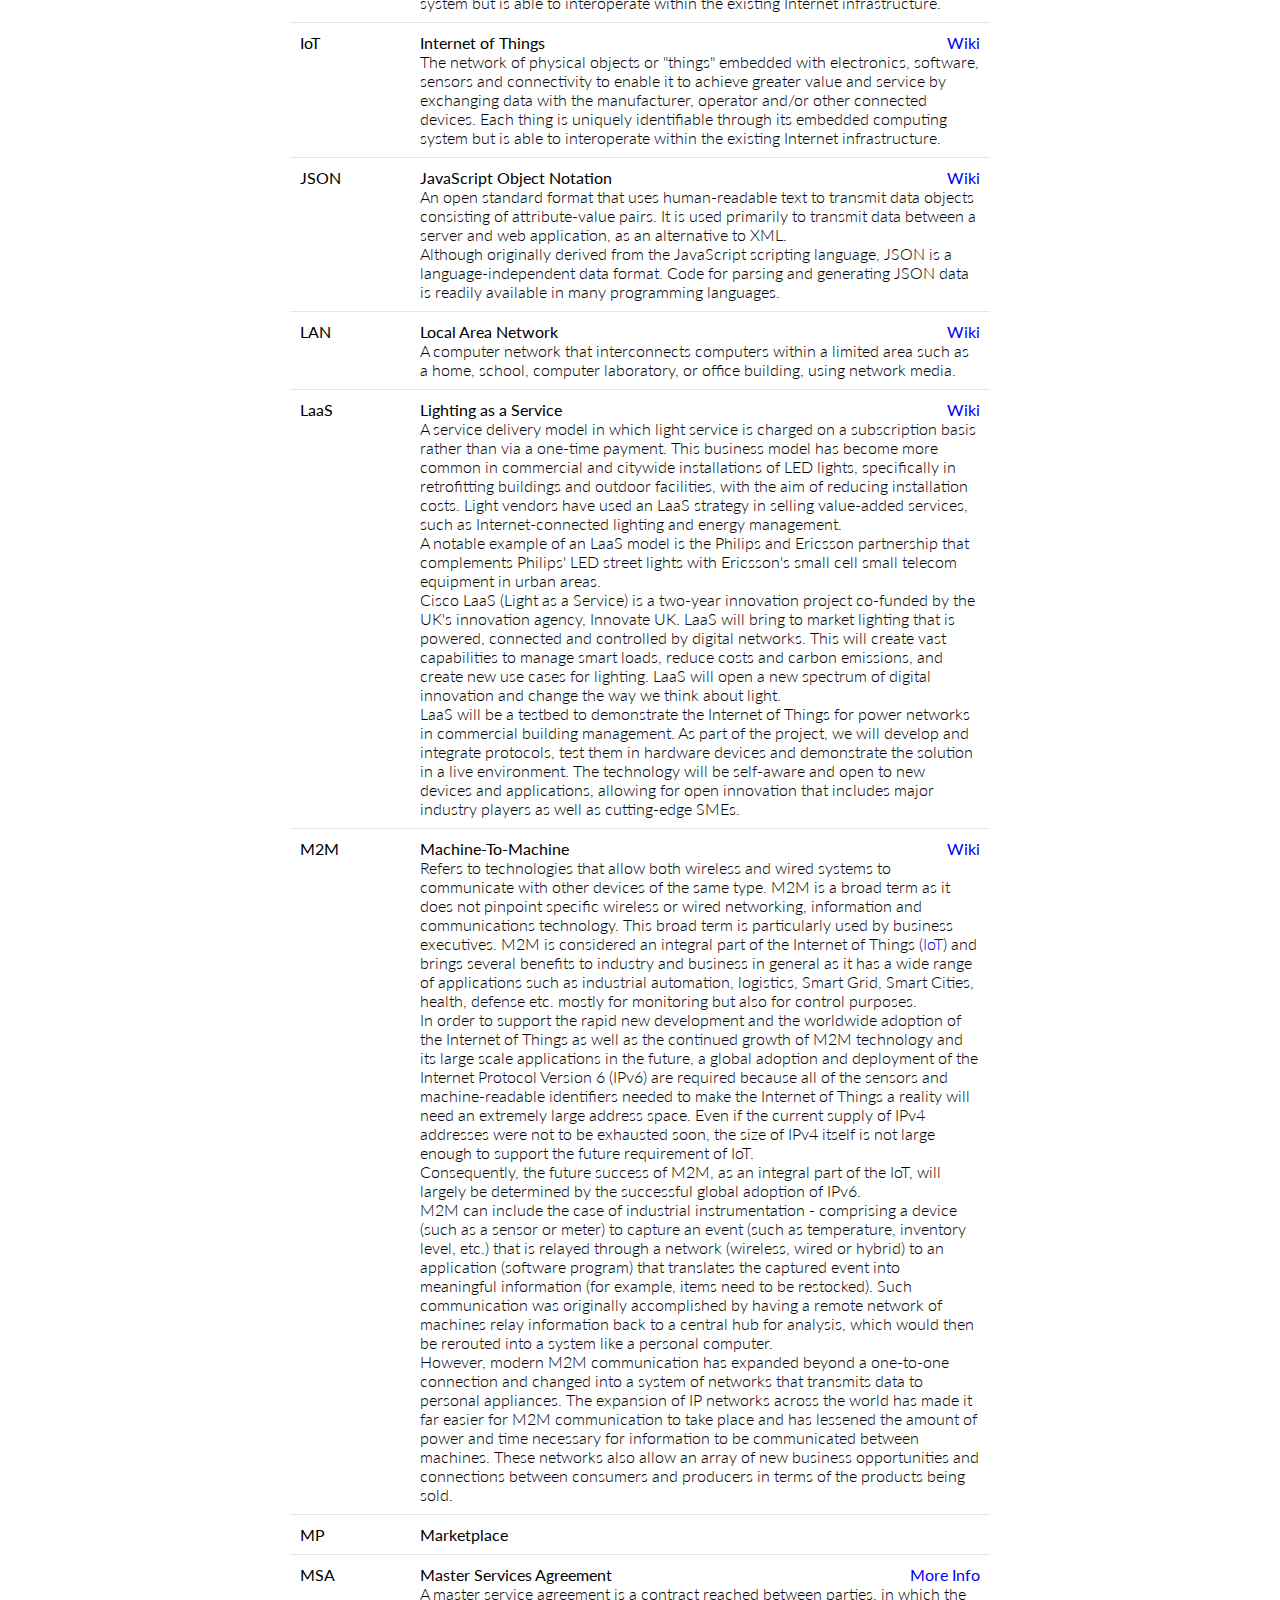
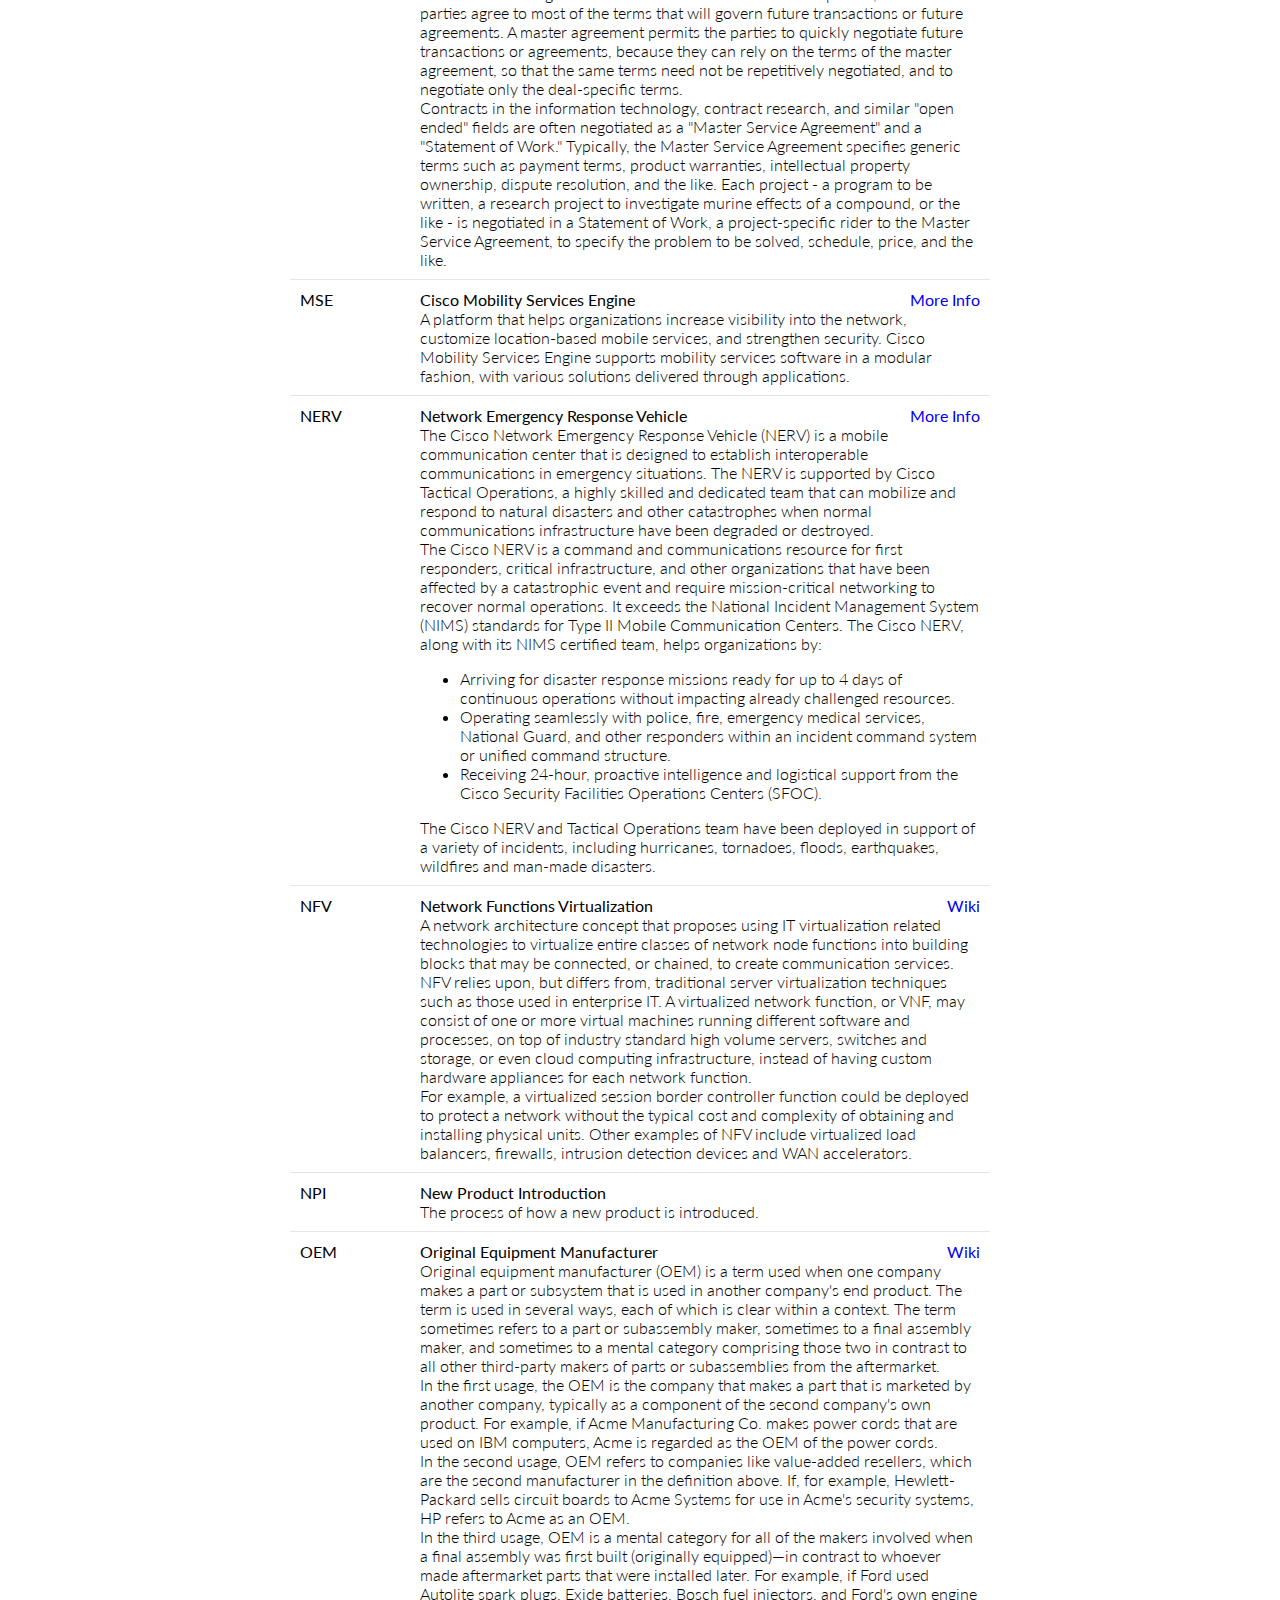
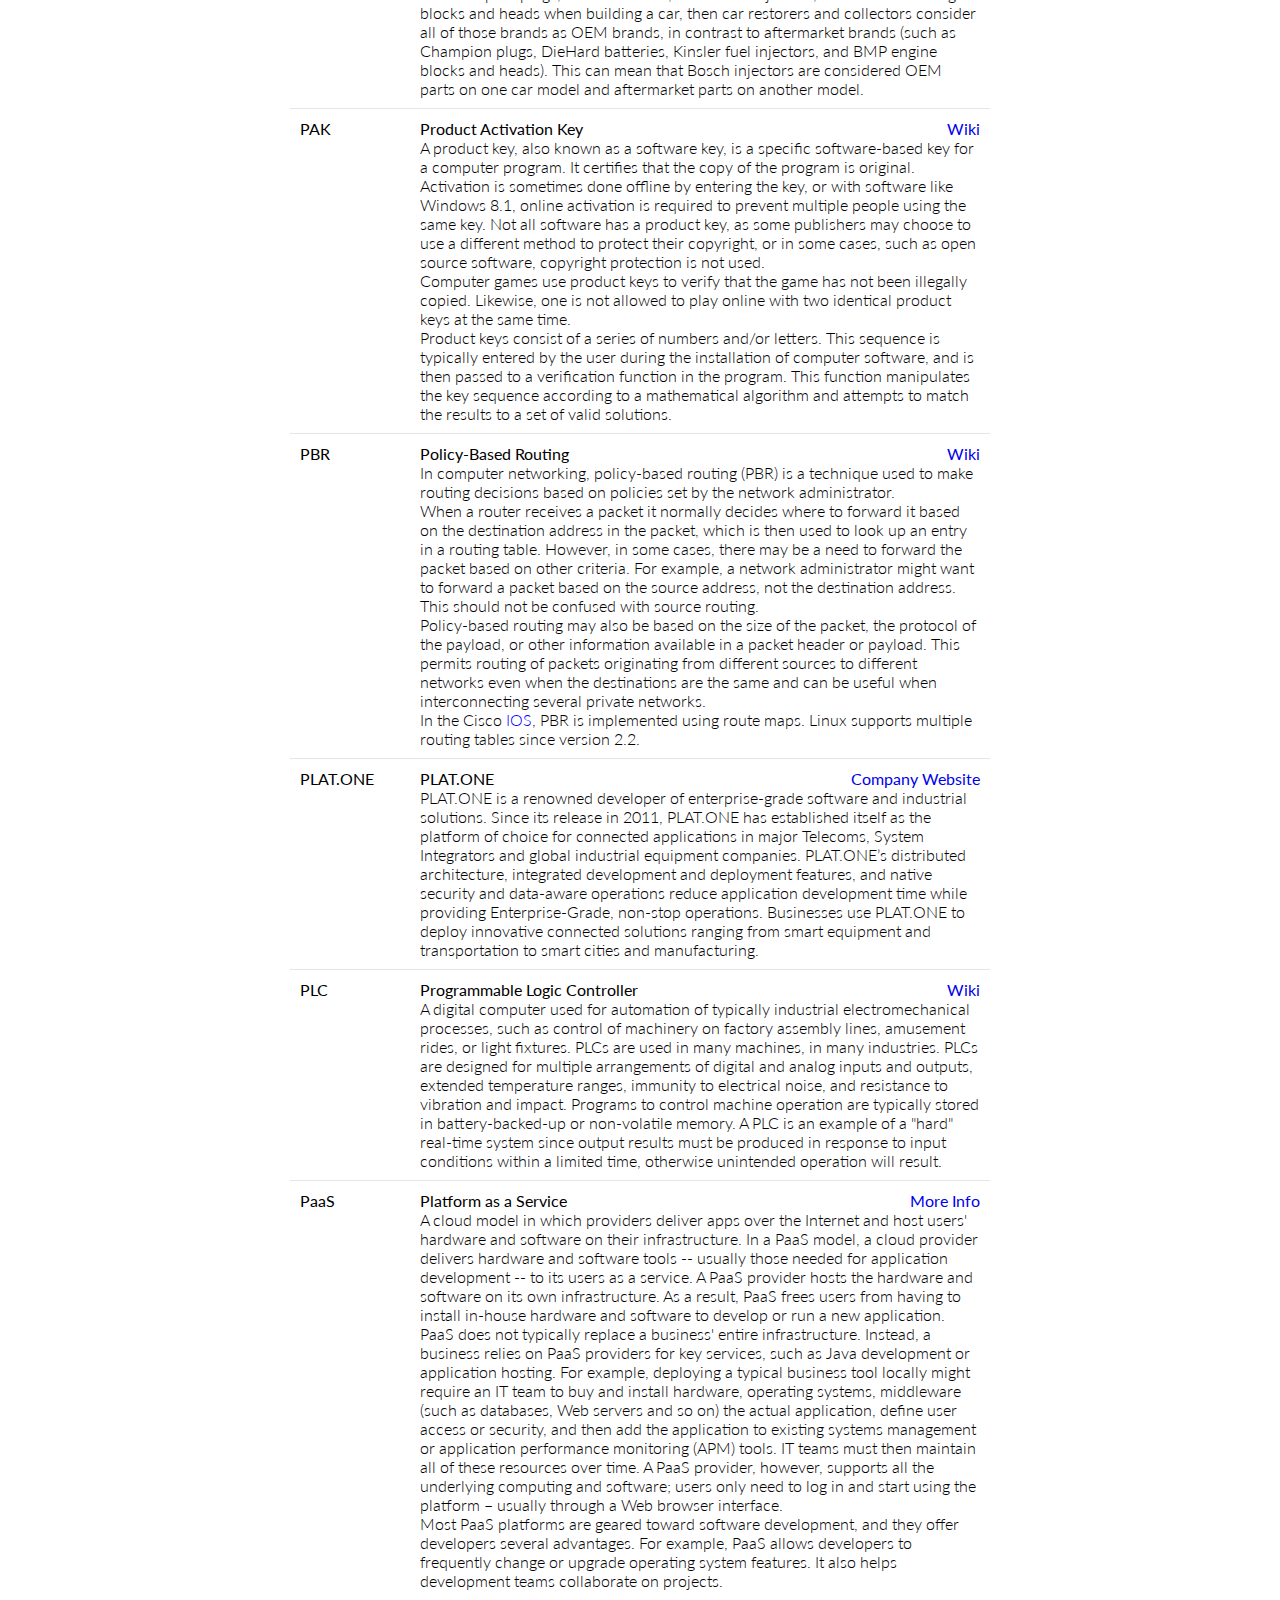
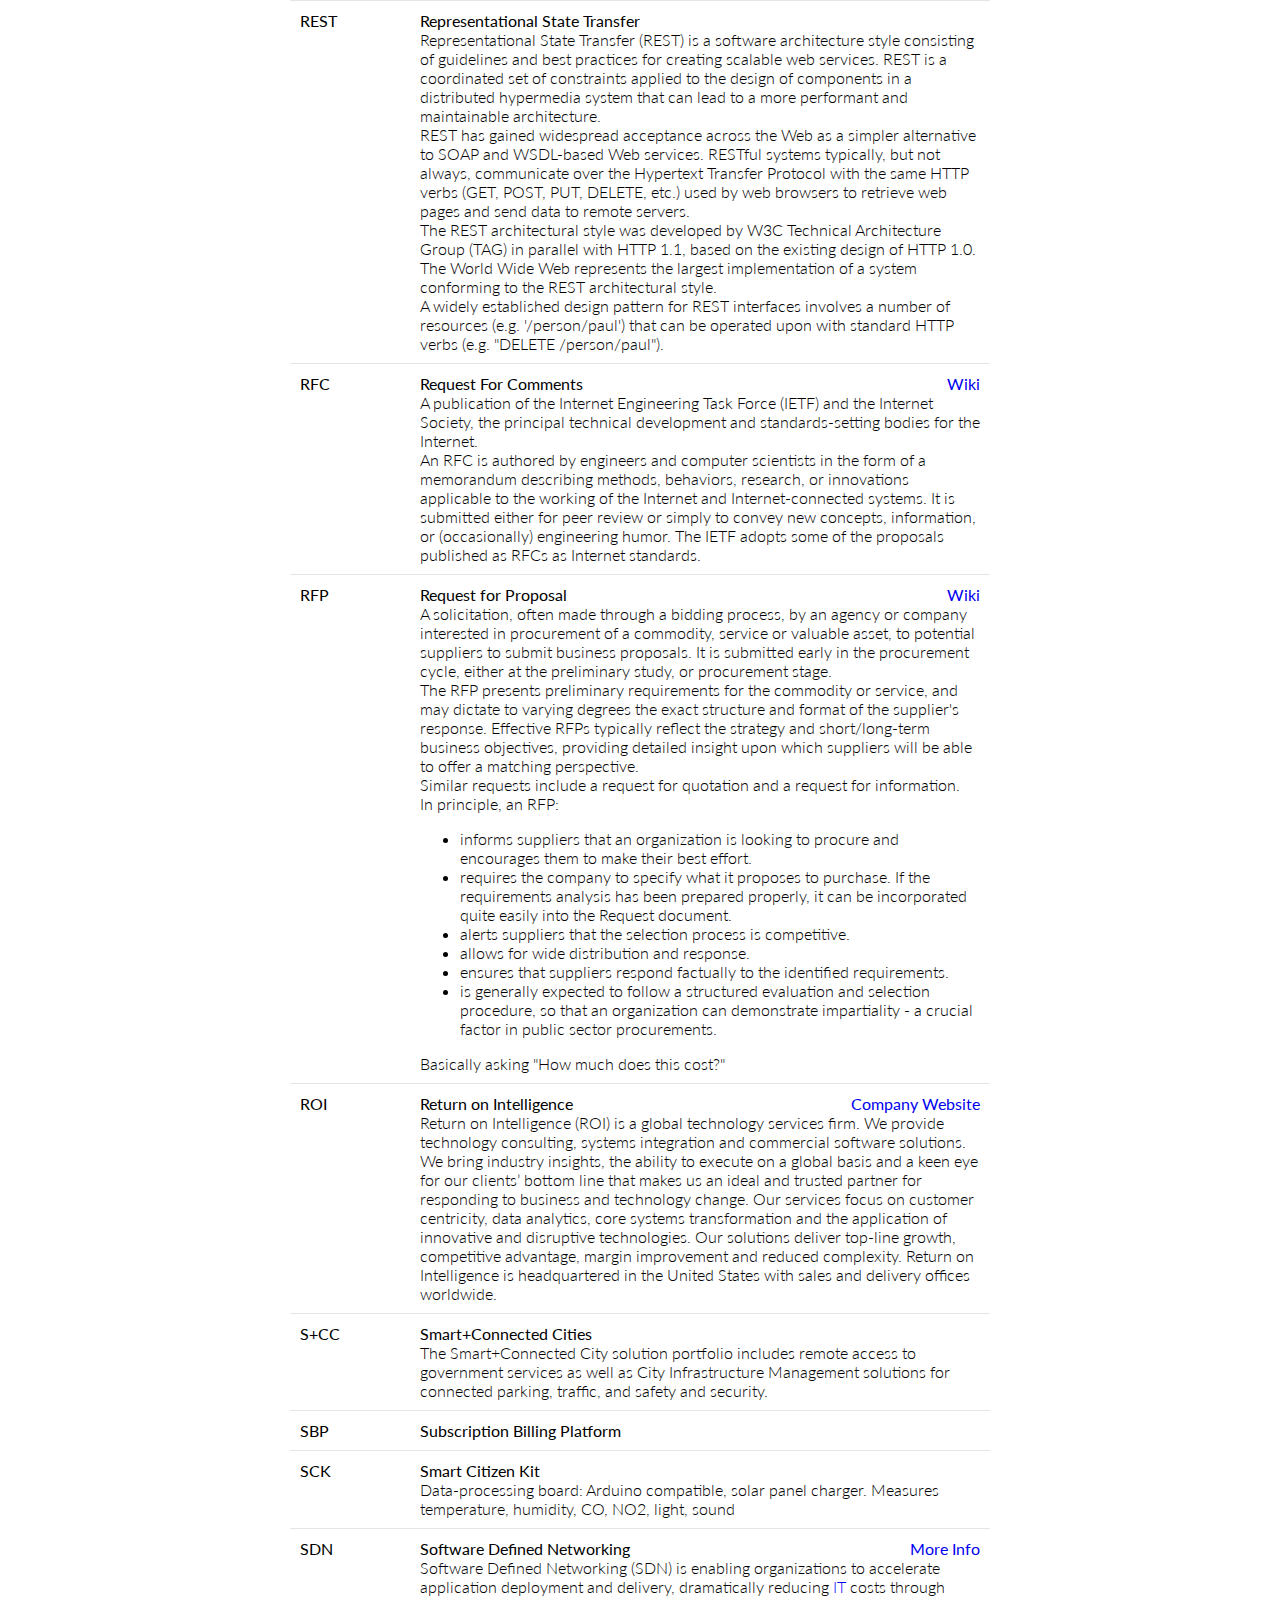
==== commit b96c300b: "Switched results count and submit button" ====
--- a/Acronyms/index.html
+++ b/Acronyms/index.html
@@ -11,9 +11,9 @@
 
 <div id="input-wrapper">
     <input id="input" placeholder="Search for a term..." autofocus>
-    <div id="results"></div>
     <!-- edit by Pham Thi Dieu Linh from the Noun Project -->
     <img id="menu" src="new.svg">
+    <div id="results"></div>
 </div>
 <div id="output"></div>
 
--- a/Acronyms/style.css
+++ b/Acronyms/style.css
@@ -35,7 +35,7 @@
 }
 #results {
     position: absolute;
-    right: 20px;
+    right: 64px;
     height: 60px;
     font-weight: 300;
     line-height: 60px;
@@ -56,7 +56,7 @@
 }
 #menu {
     position: absolute;
-    right: 160px;
+    right: 14px;
     width: 40px;
     height: 40px;
     top: 12px;
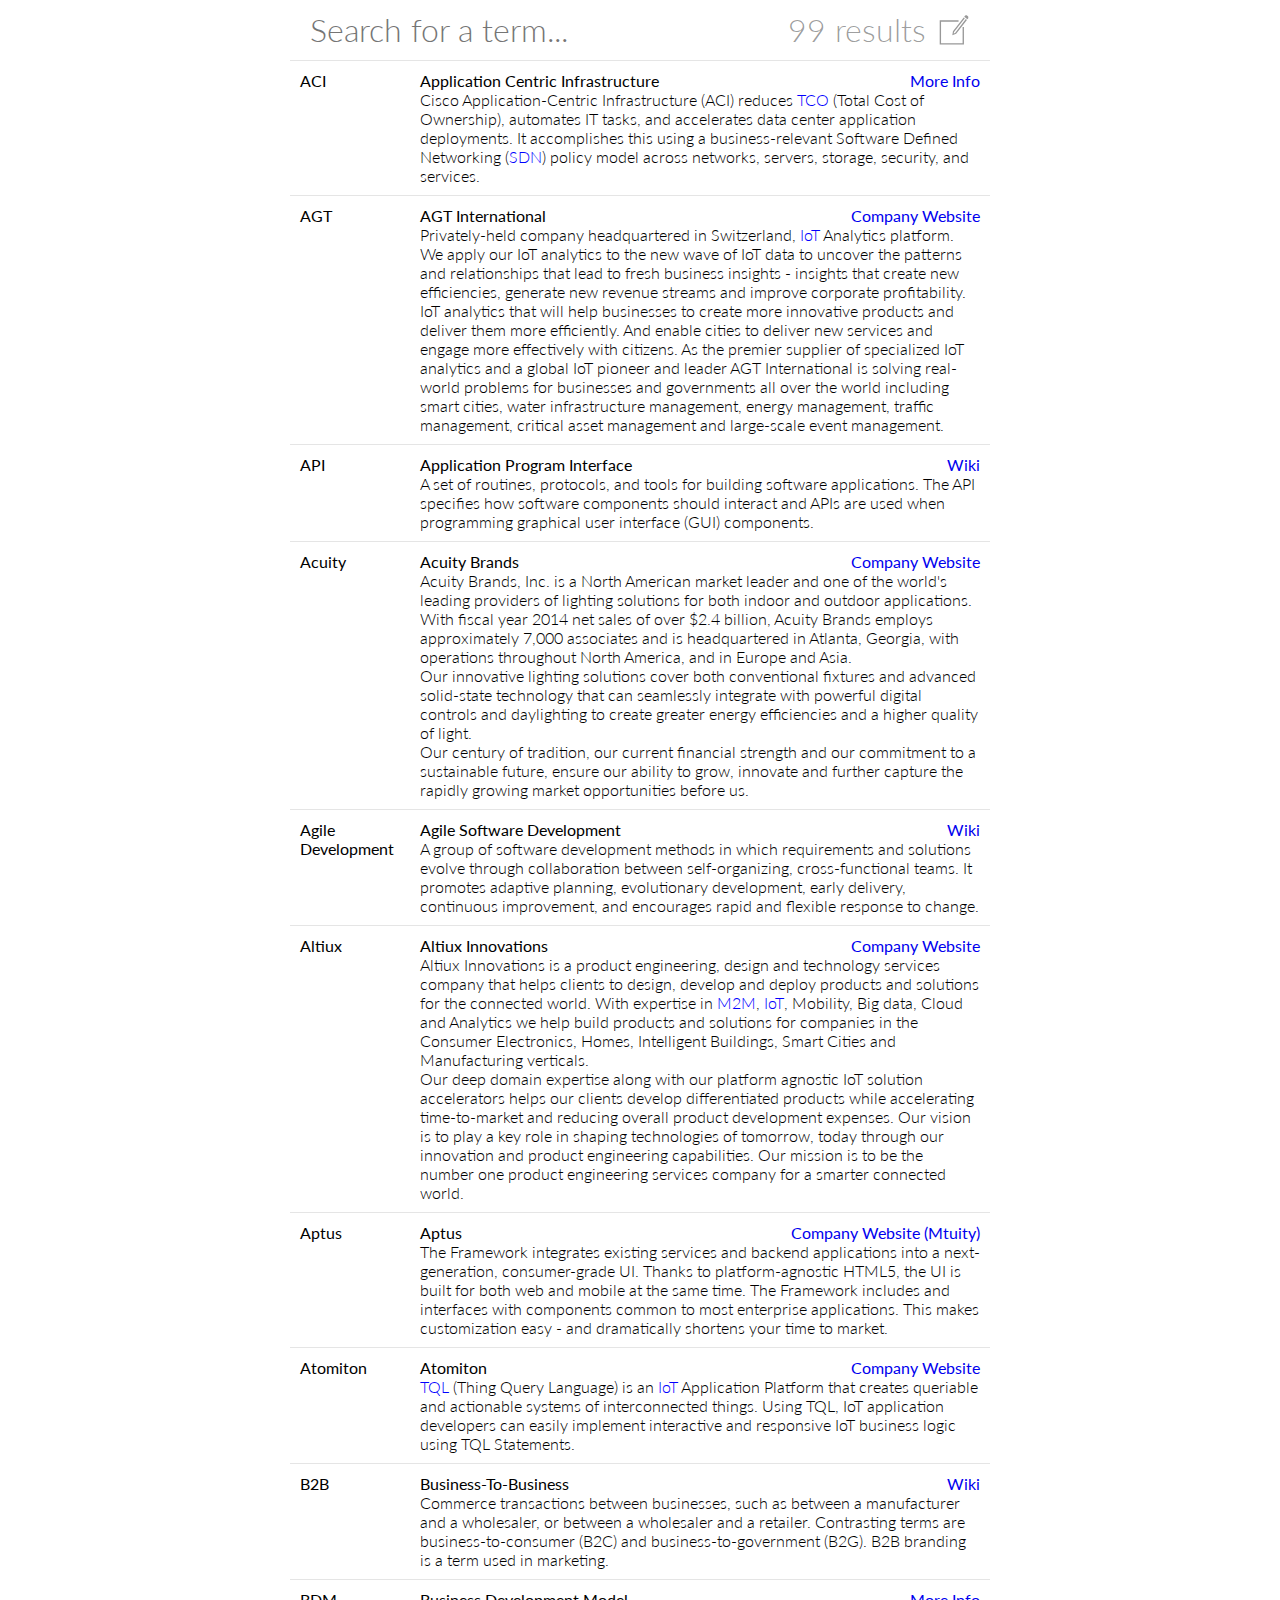
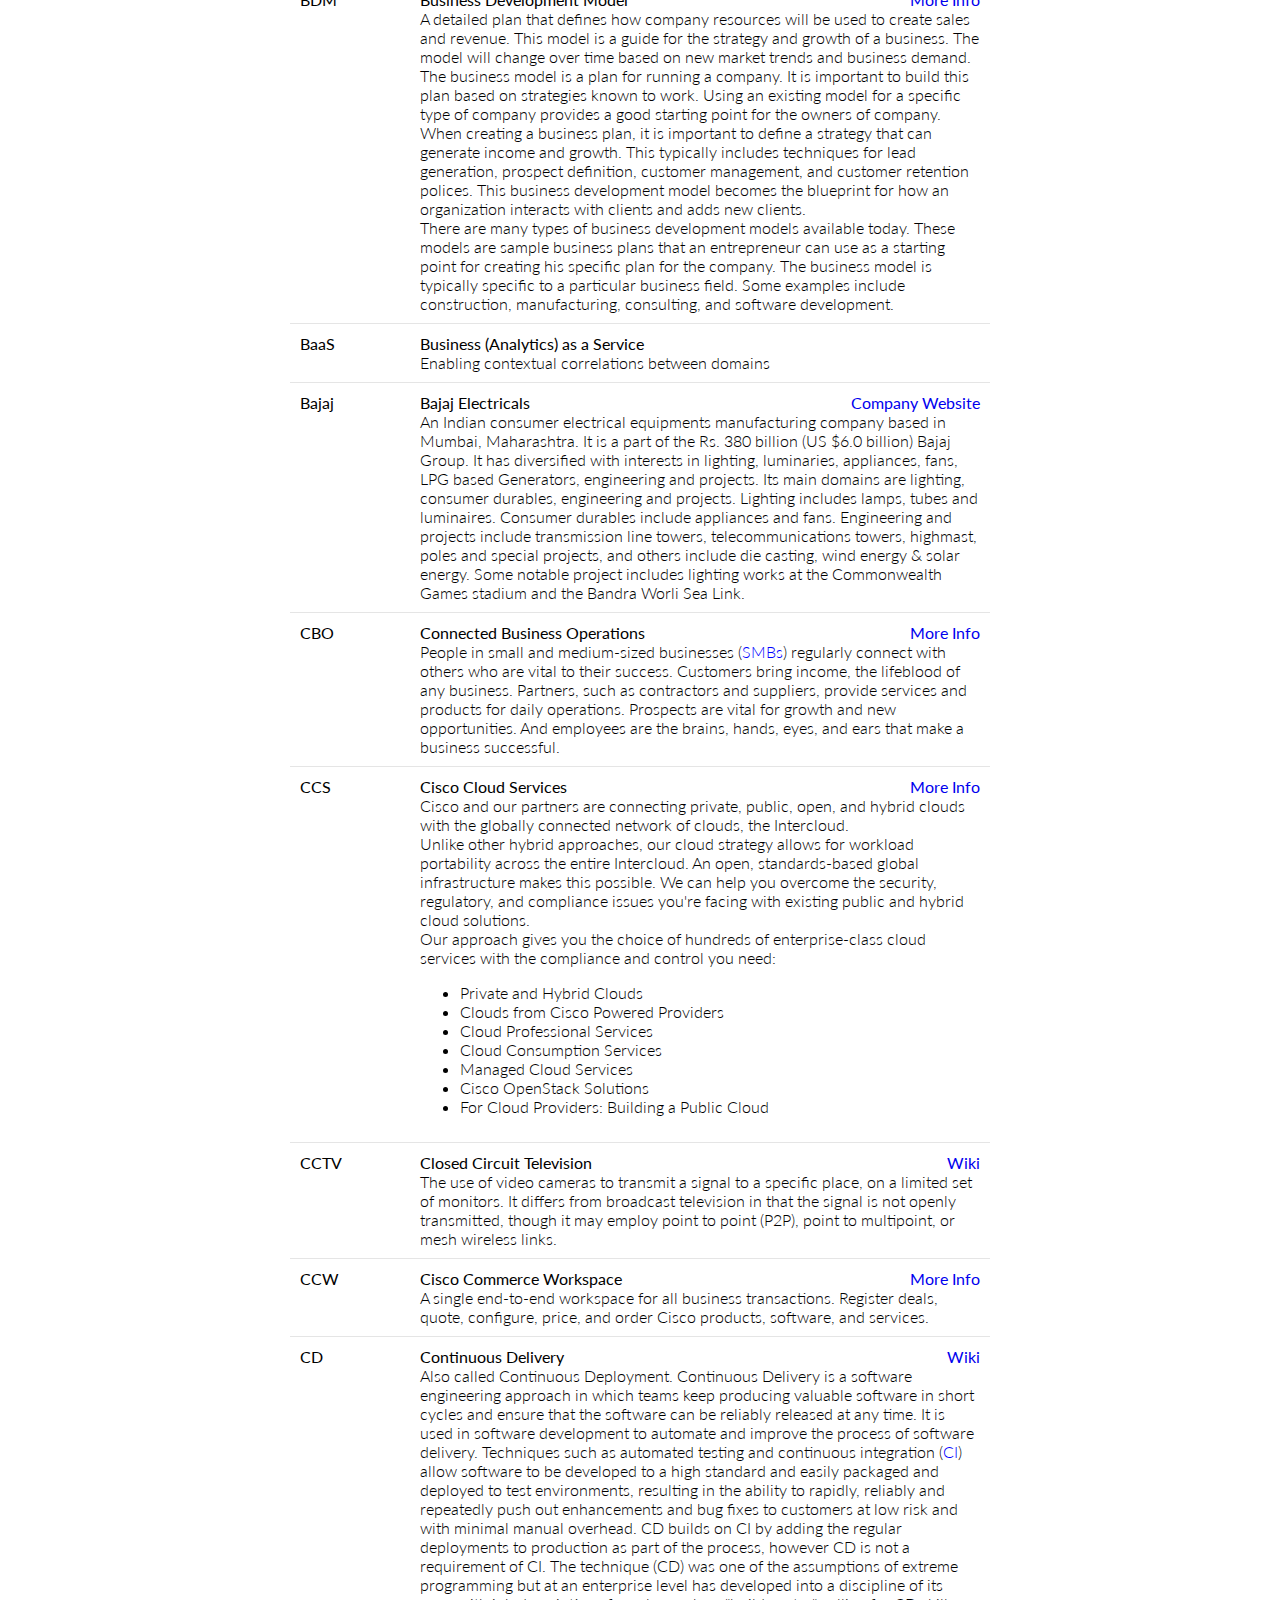
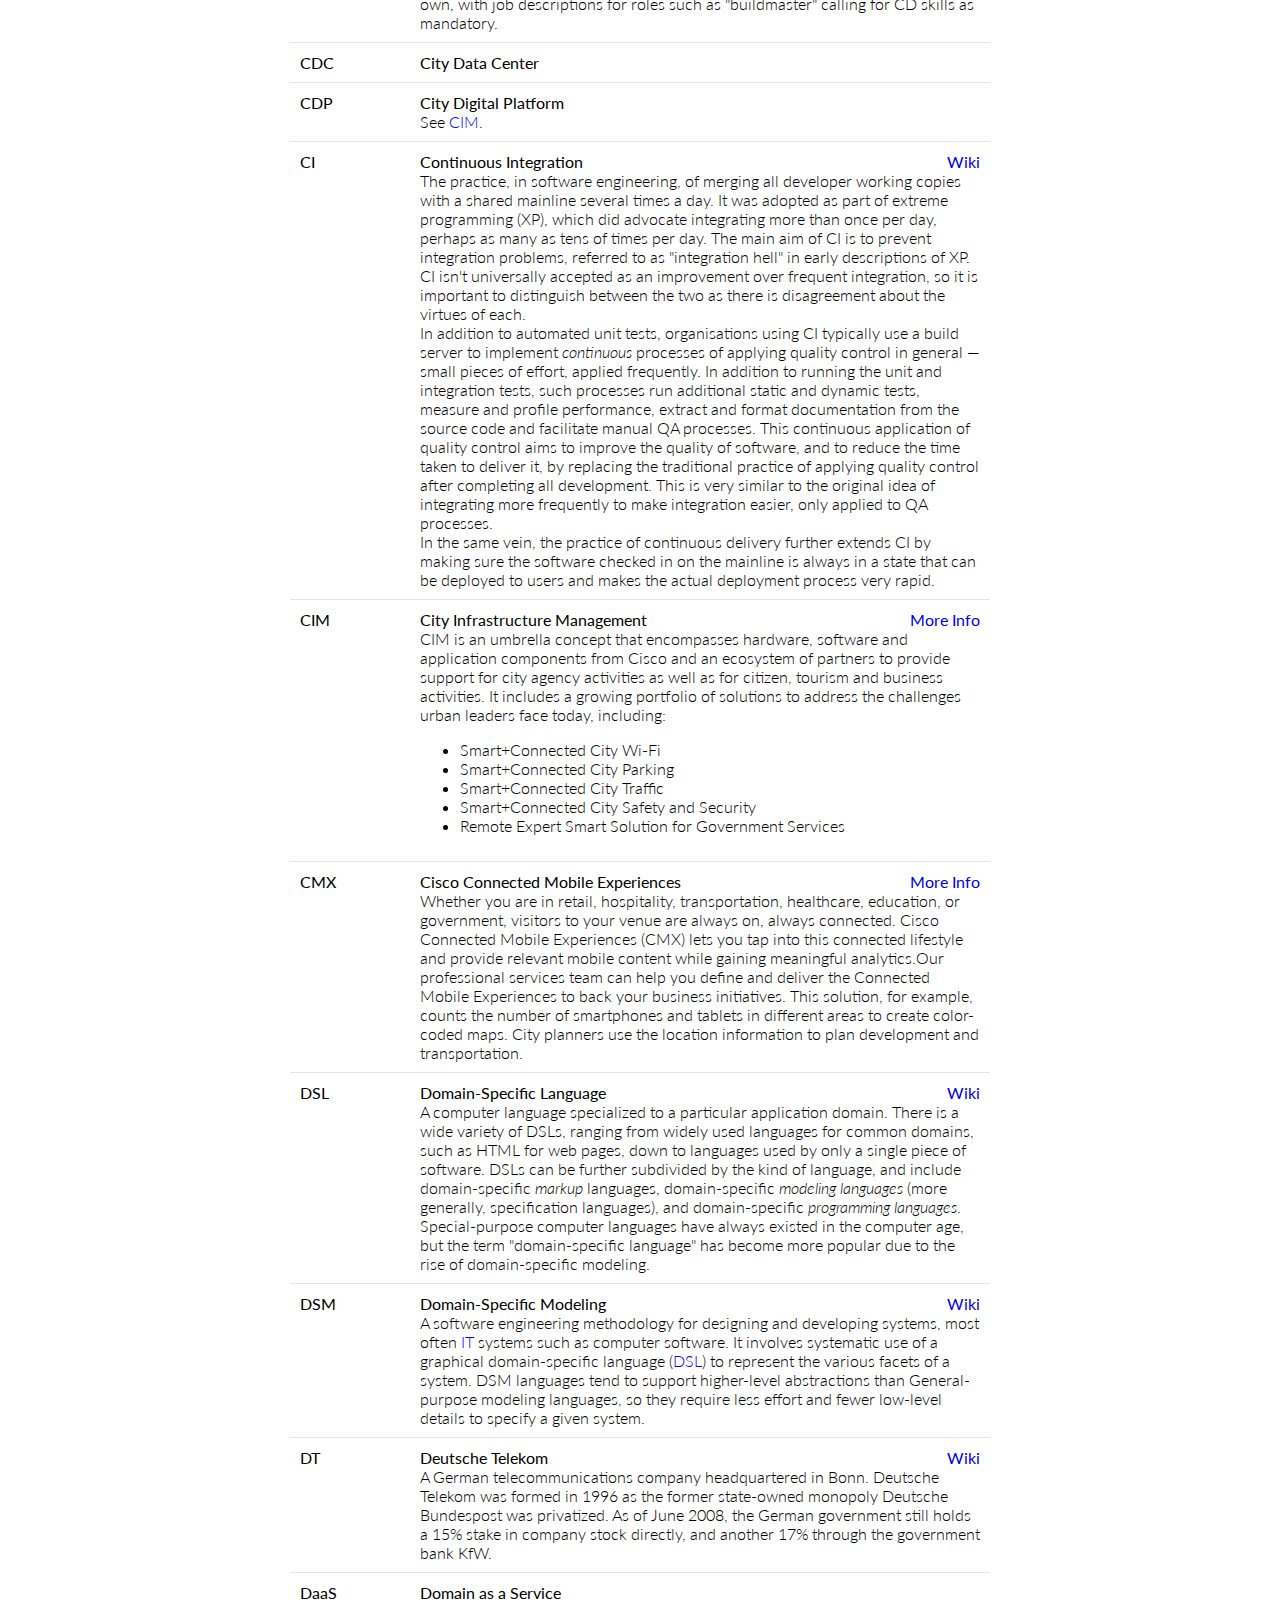
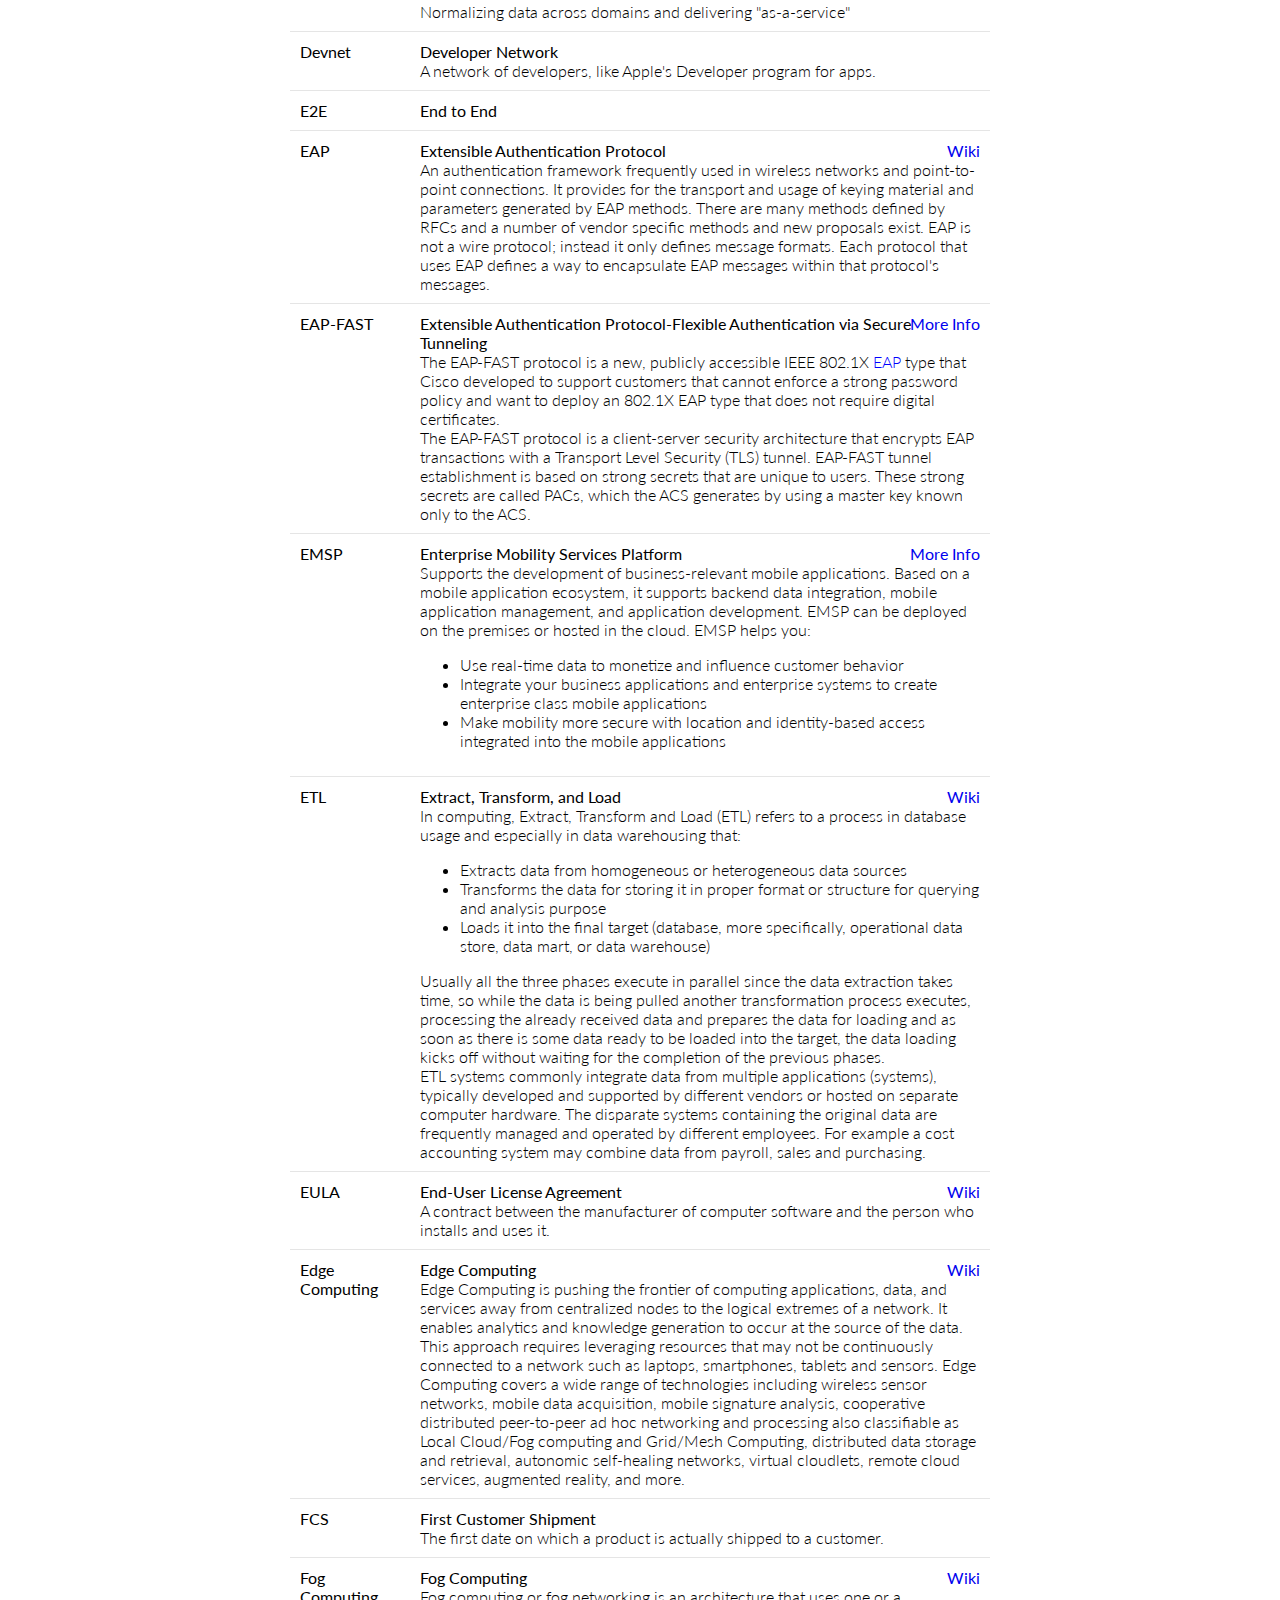
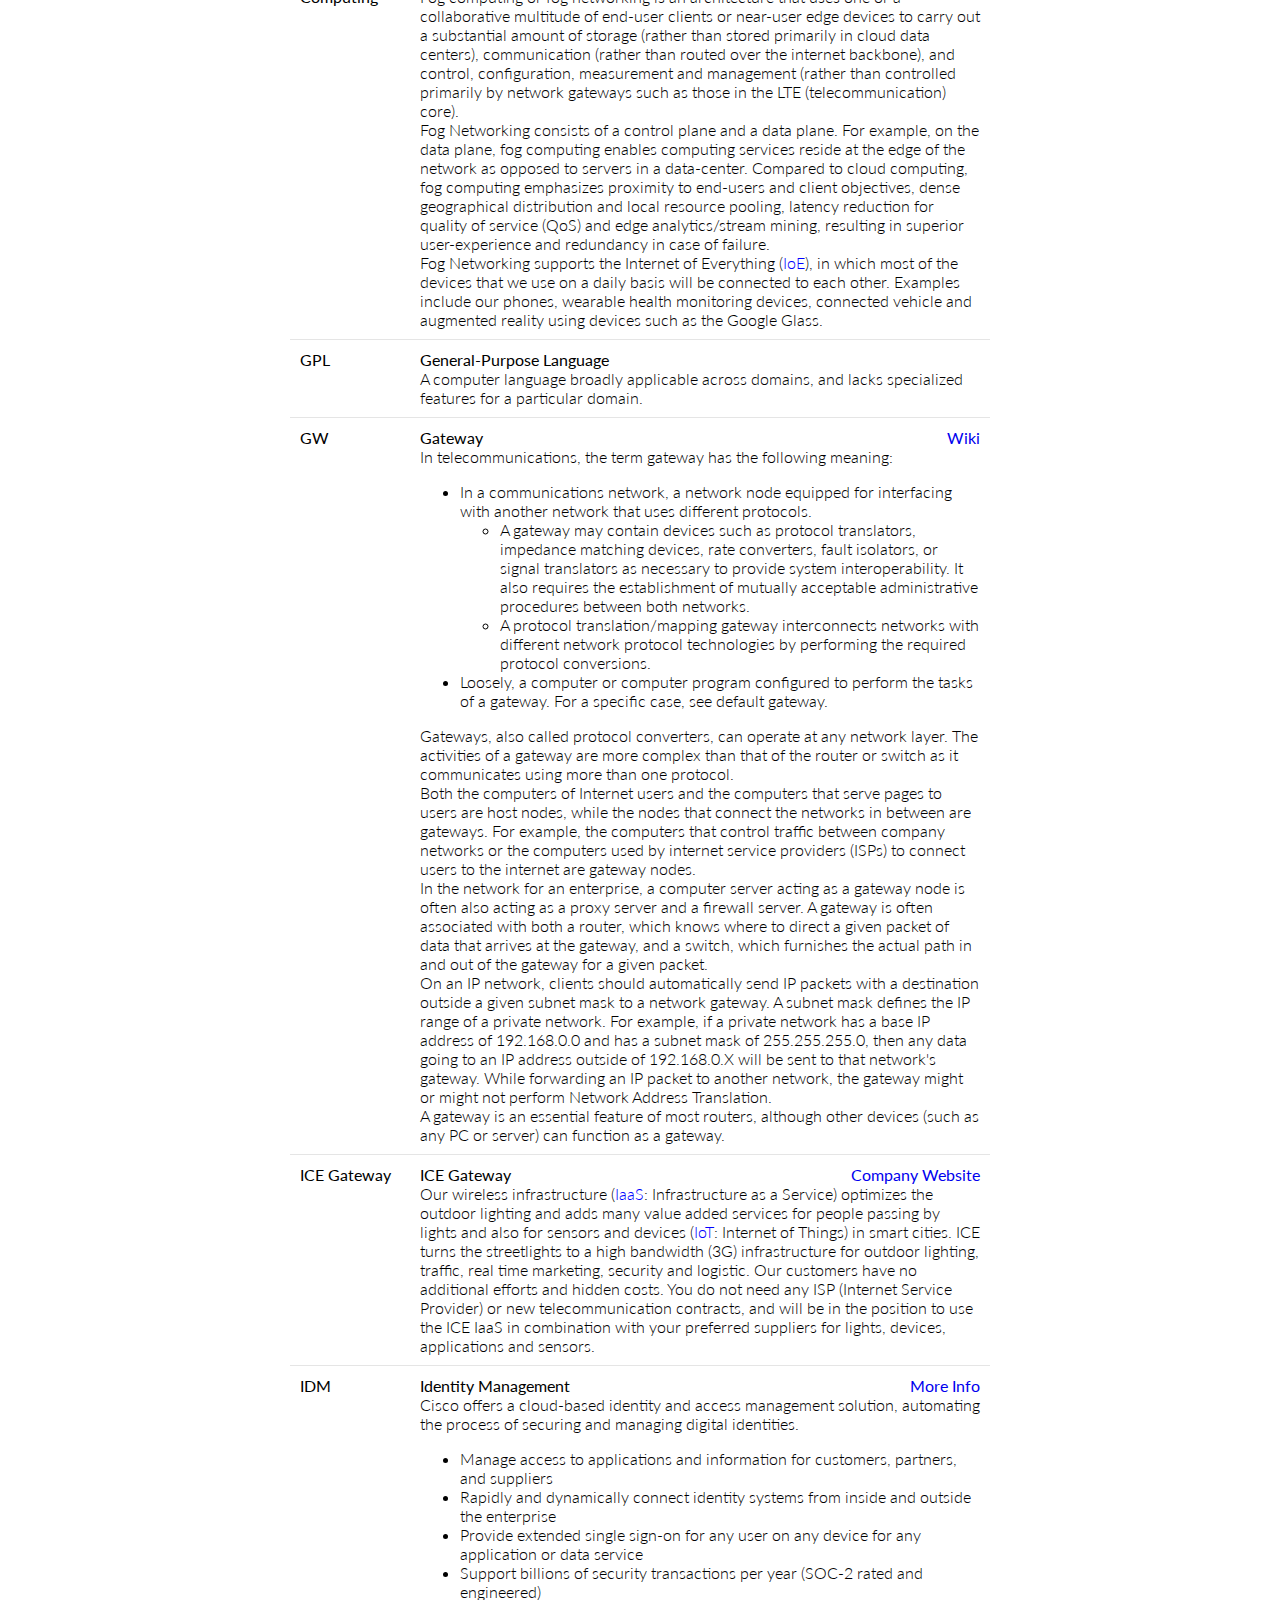
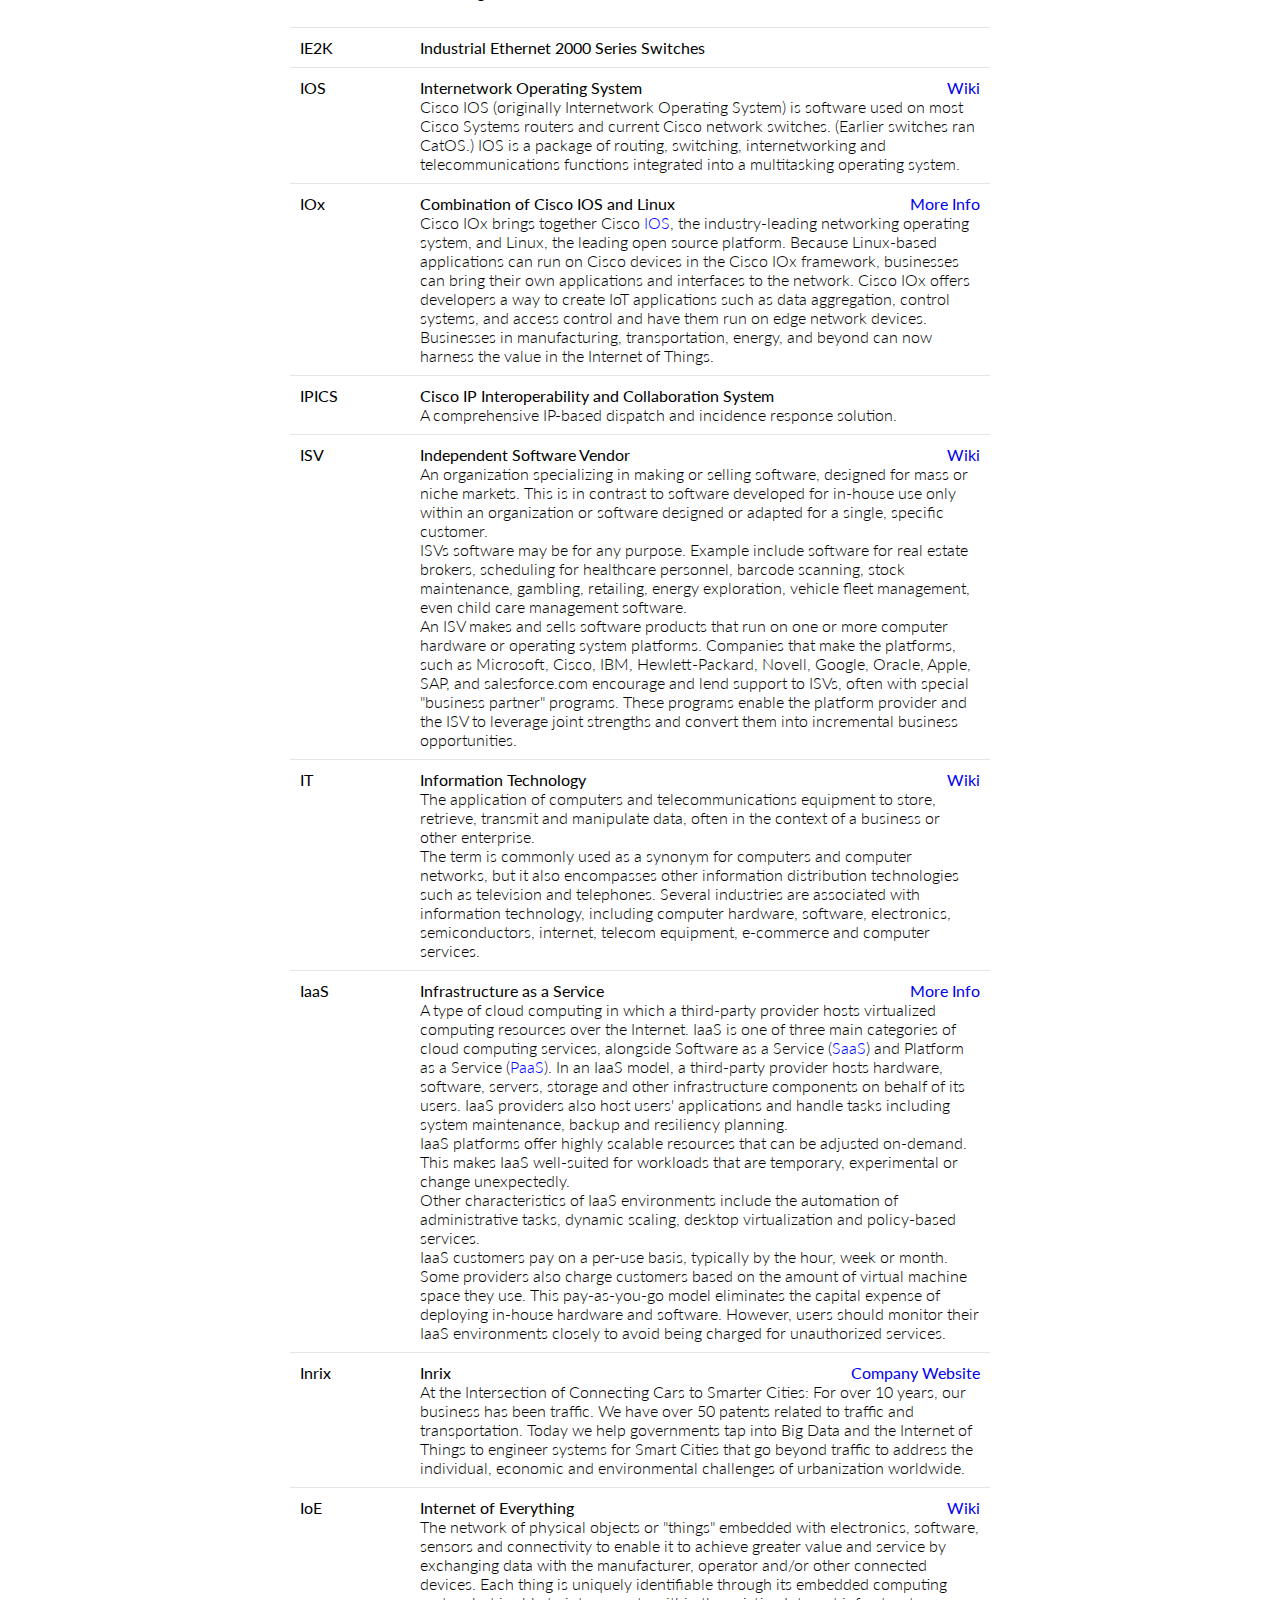
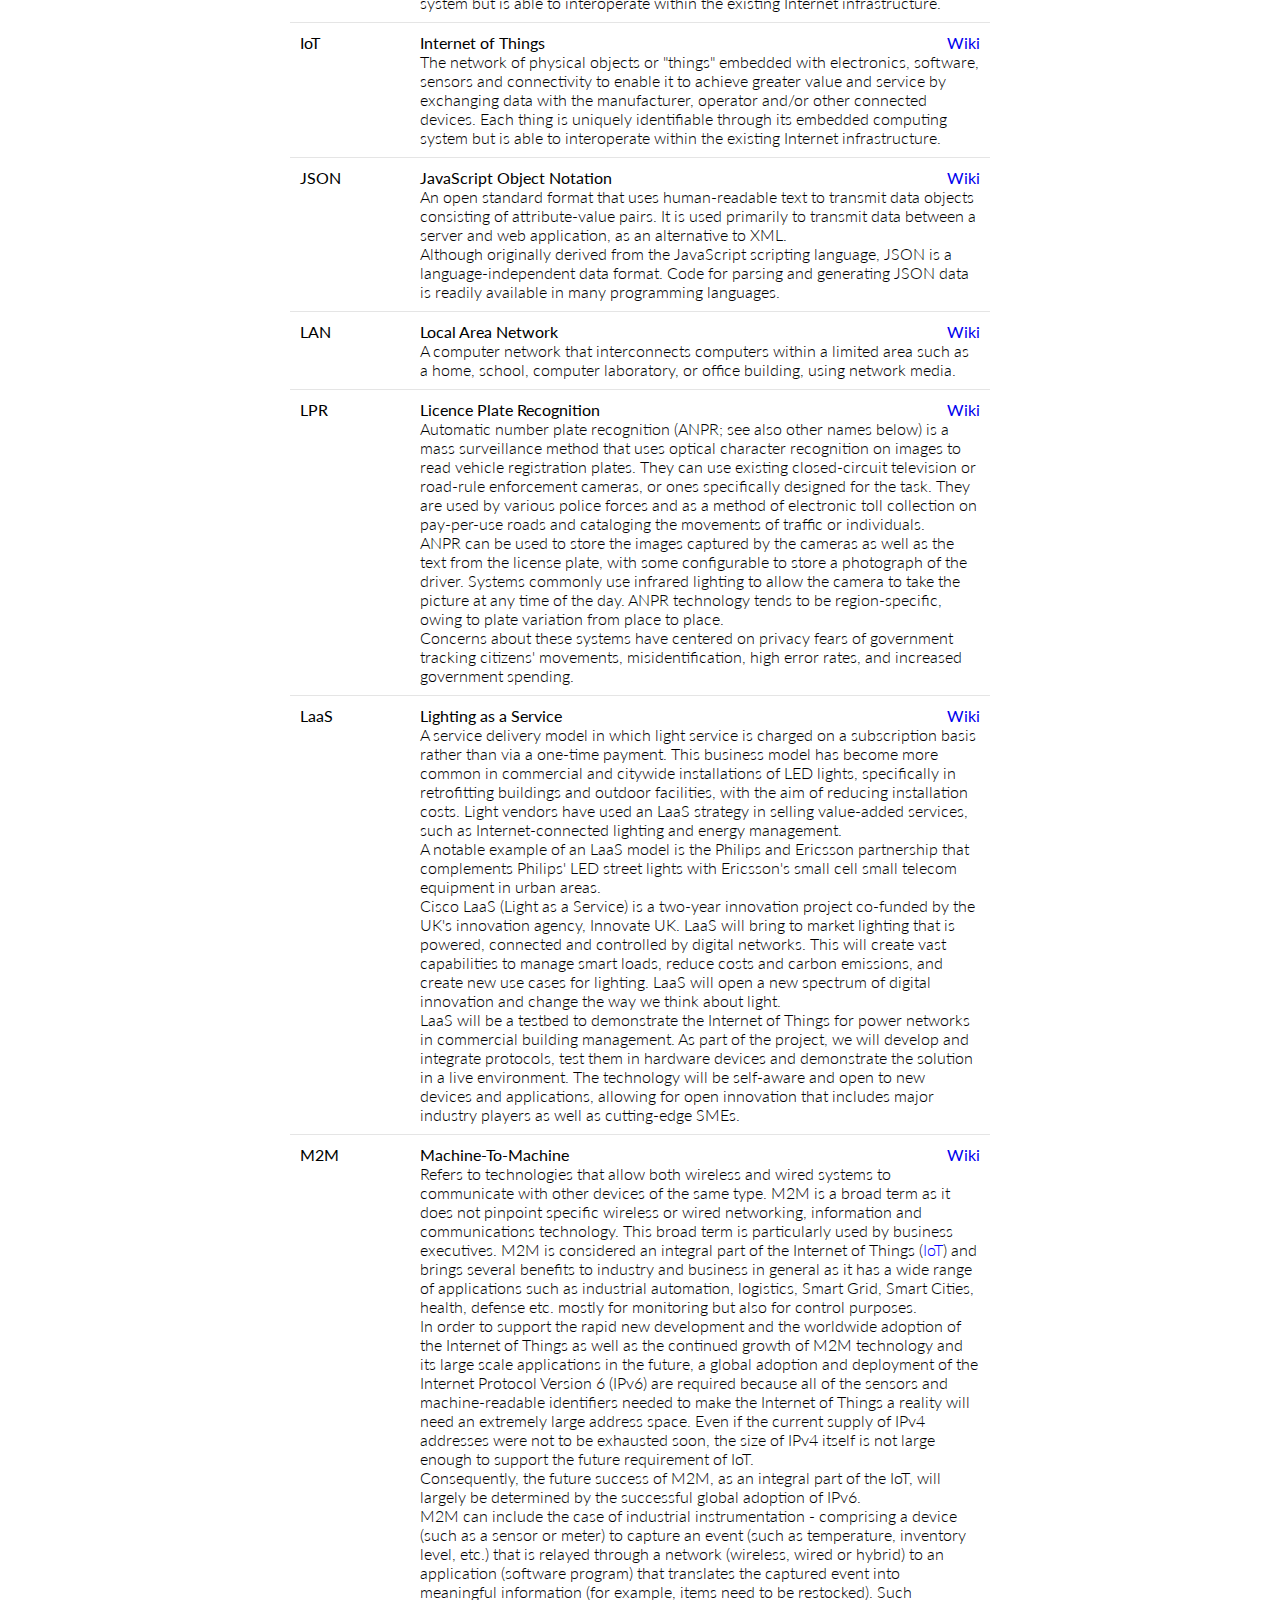
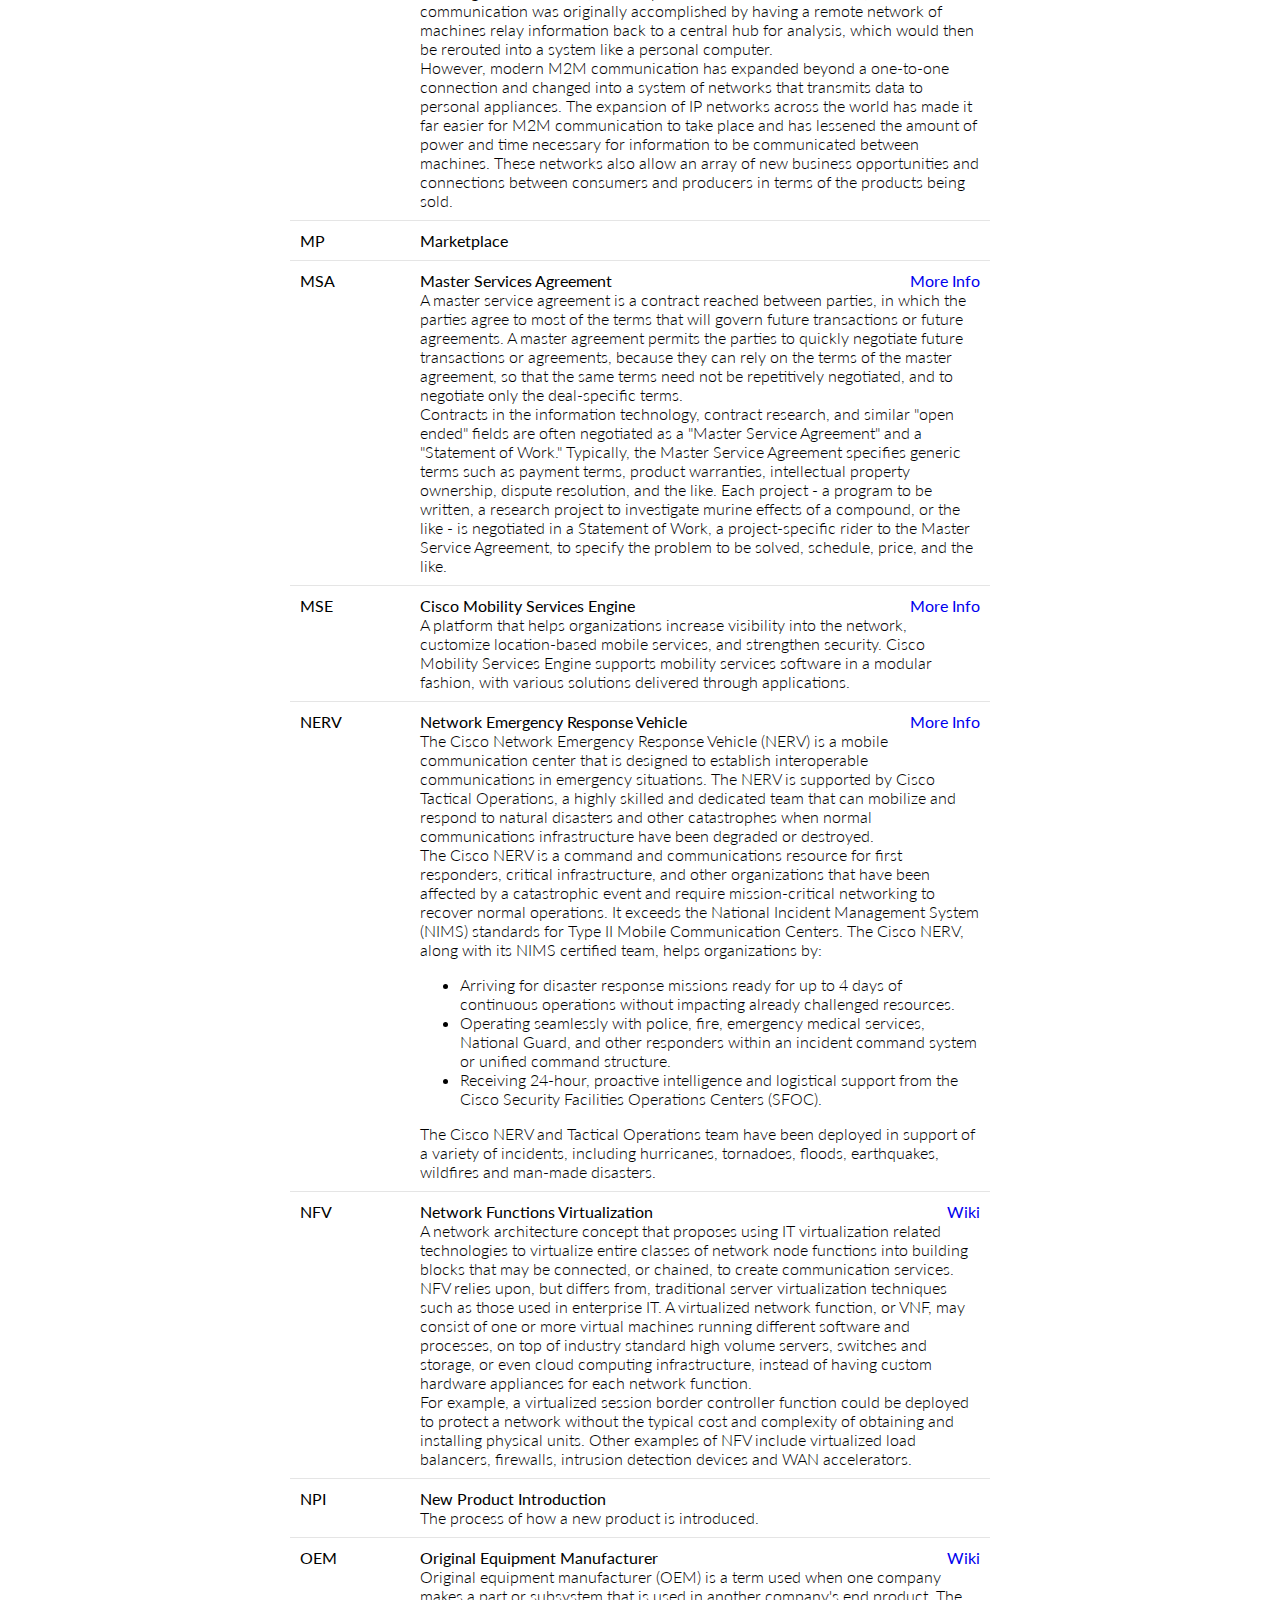
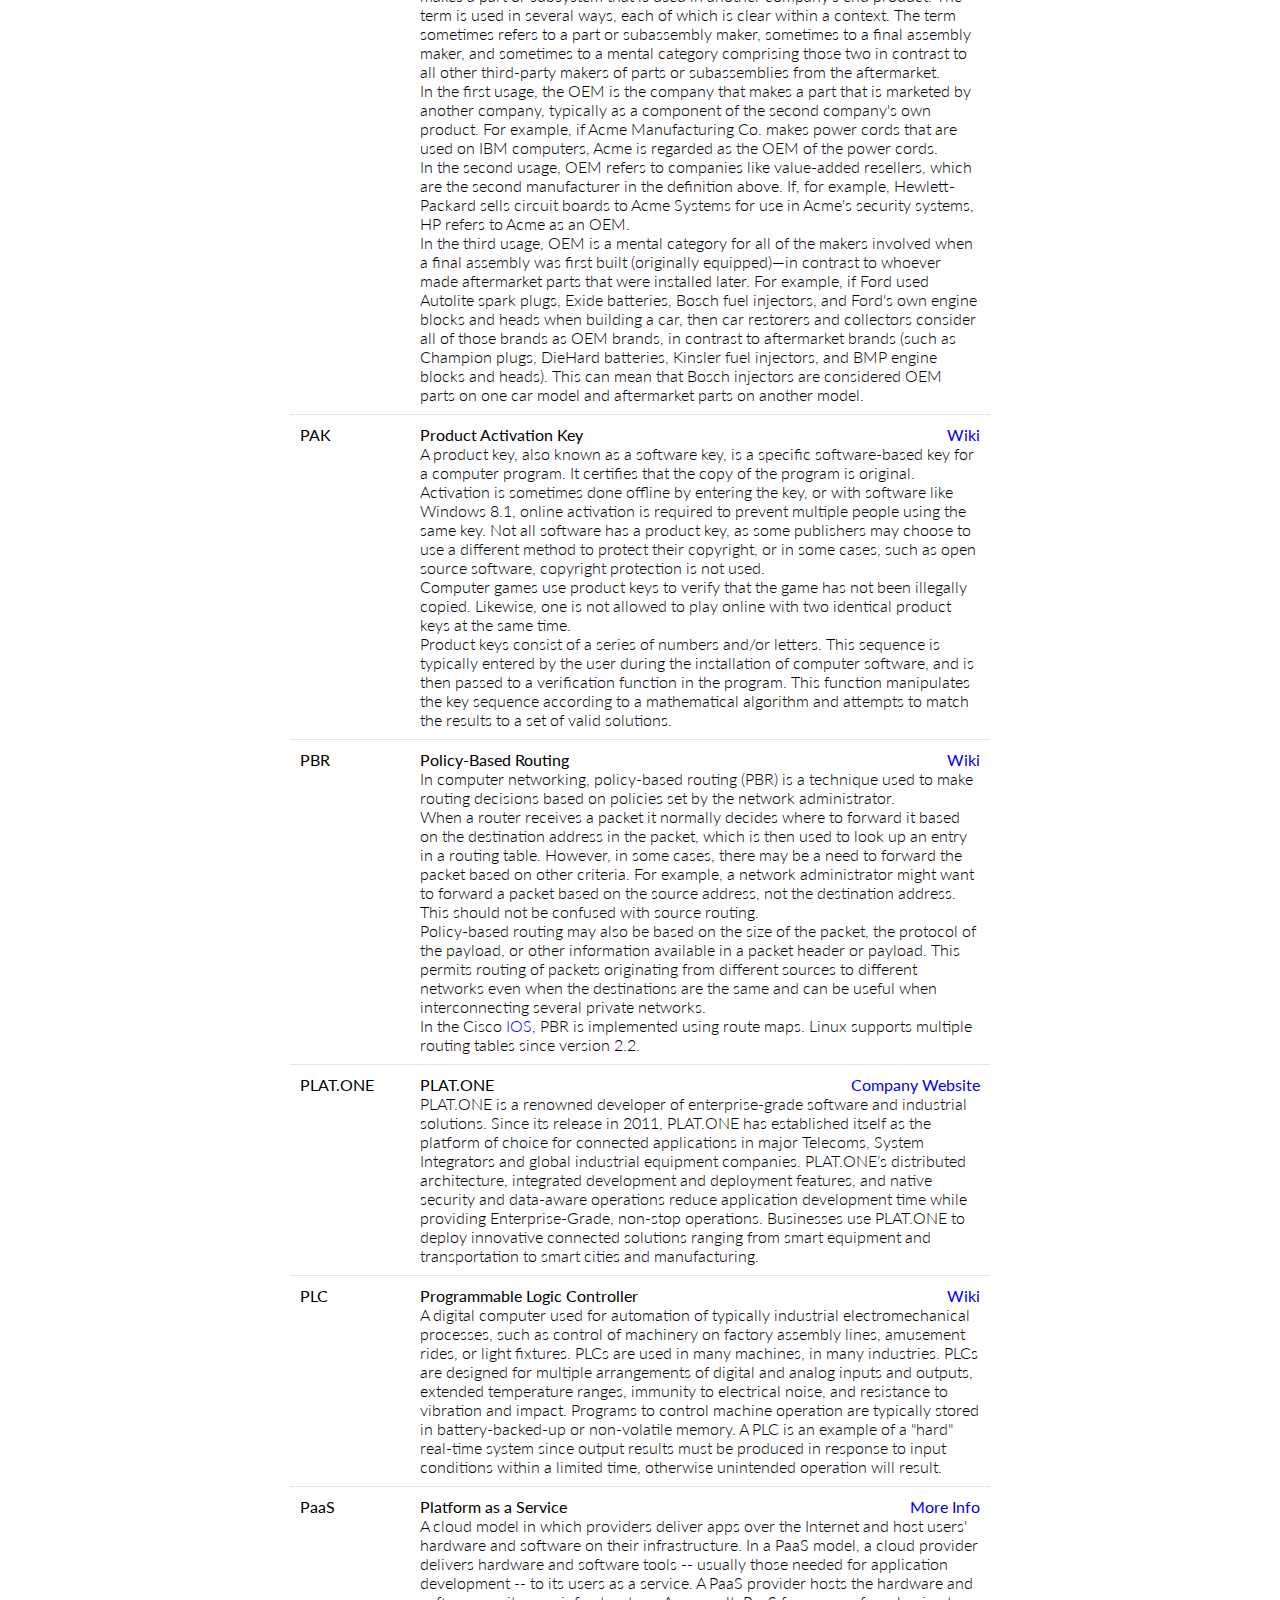
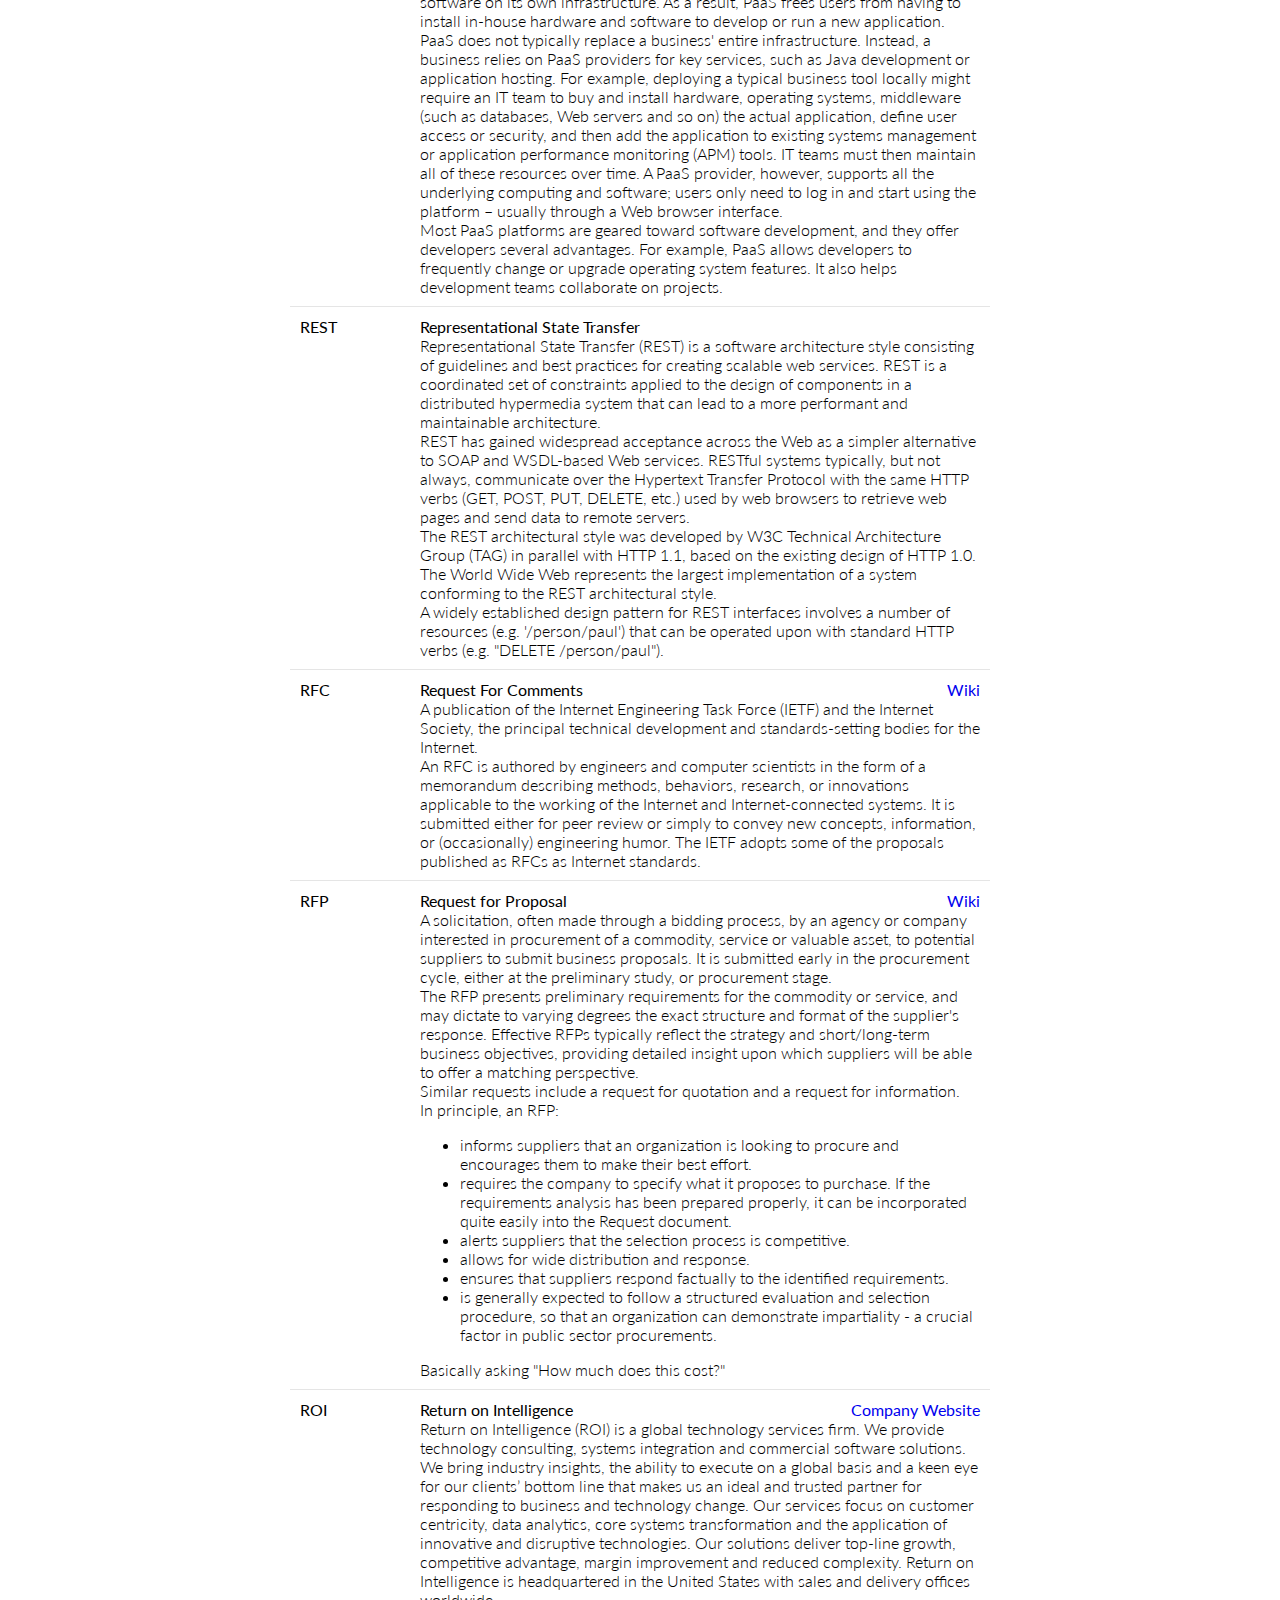
==== commit c40c7b10: "Separated data and JS code" ====
--- a/Acronyms/index.html
+++ b/Acronyms/index.html
@@ -4,6 +4,7 @@
 	<title>Acronym finder</title>
 	<script type="text/javascript" src="http://code.jquery.com/jquery-1.11.0.min.js"></script>
     <link href='http://fonts.googleapis.com/css?family=Lato:300,400' rel='stylesheet' type='text/css'>
+    <script type="text/javascript" src="data.js"></script>
 	<script type="text/javascript" src="script.js"></script>
 	<link rel="stylesheet" type="text/css" href="style.css">
 </head>
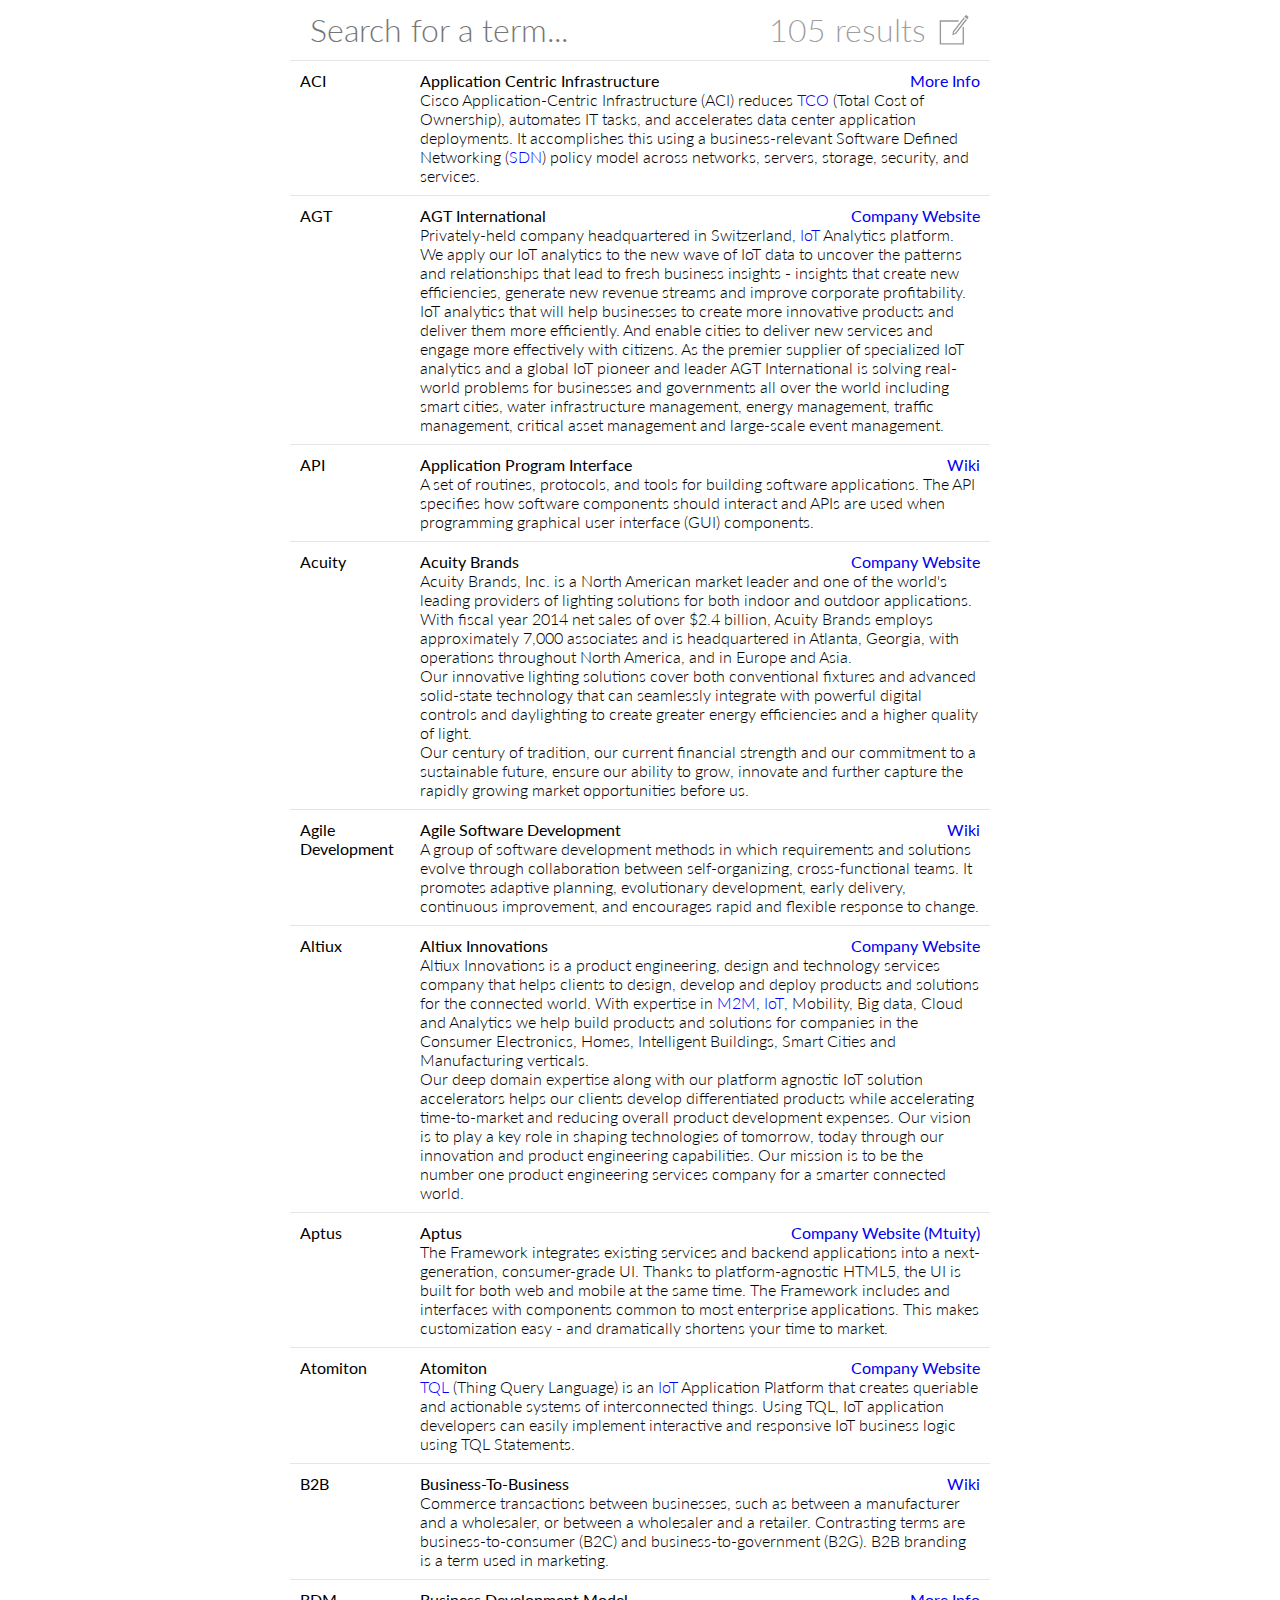
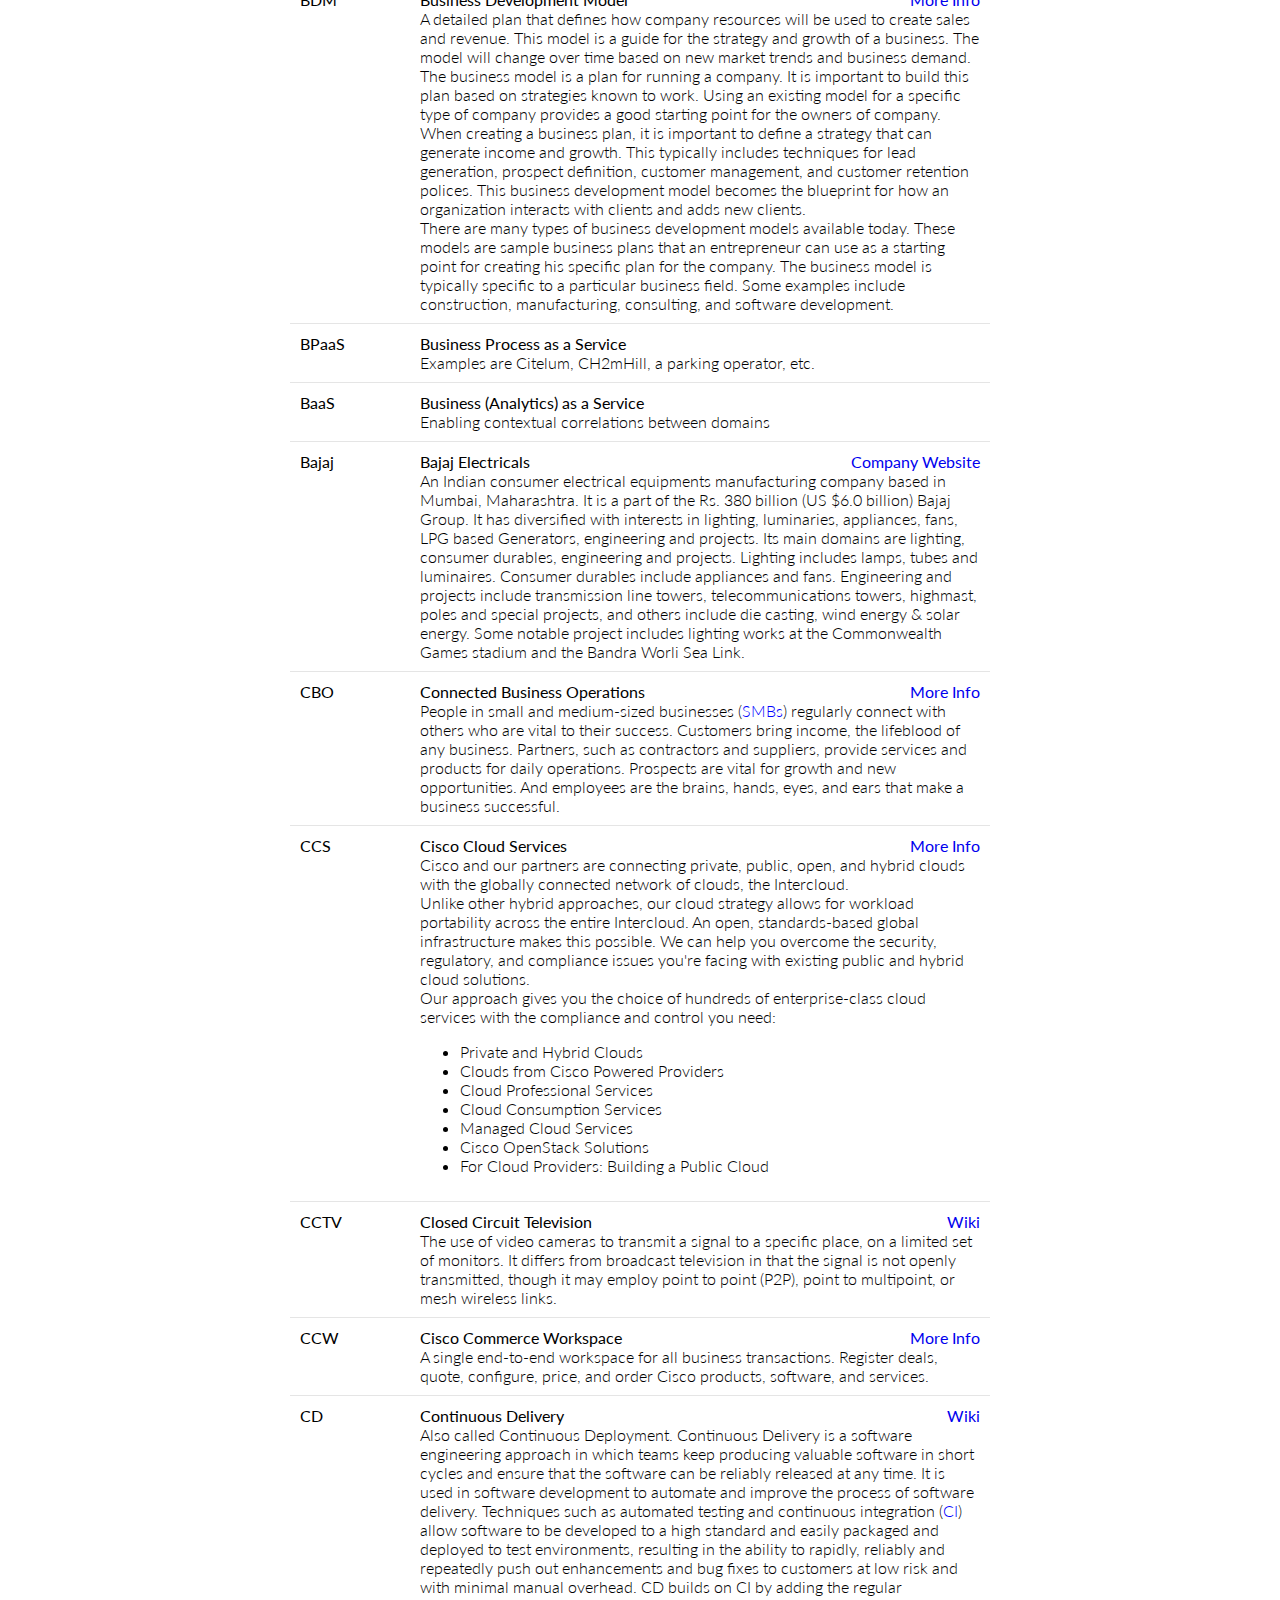
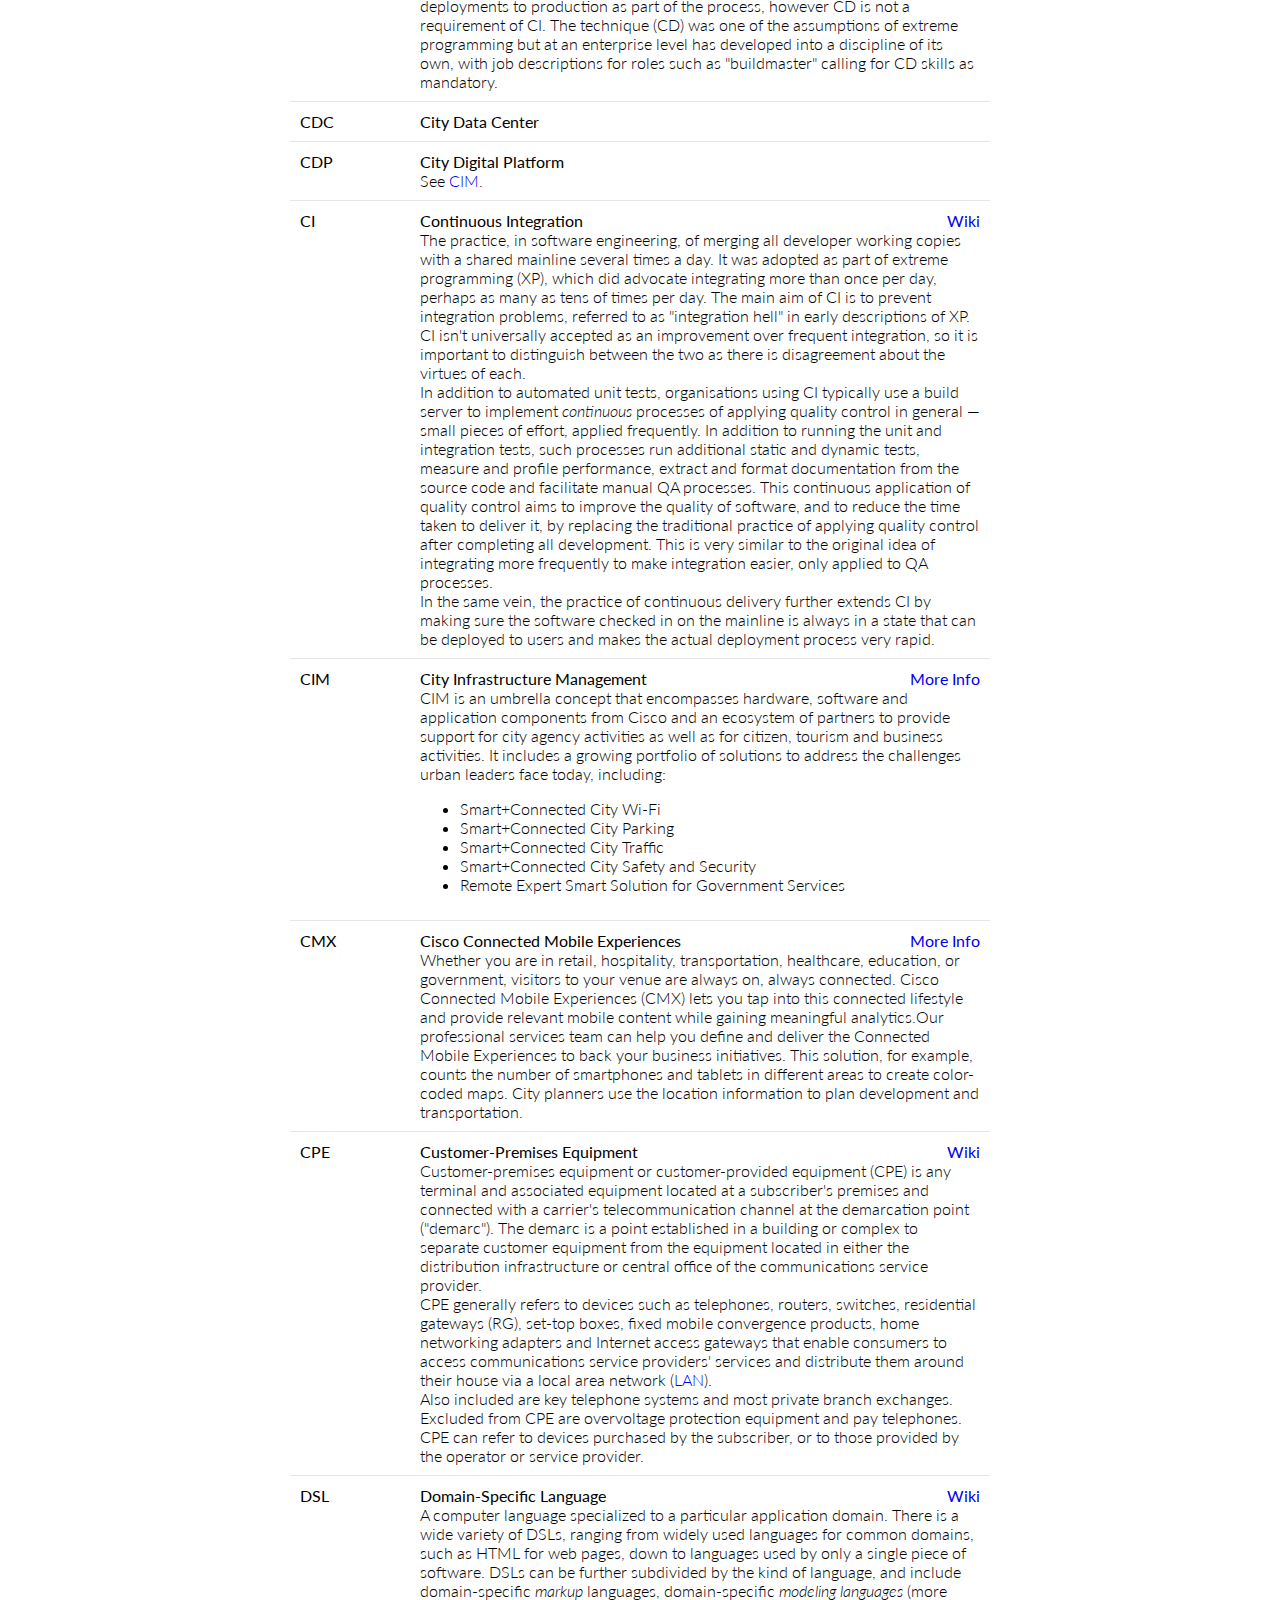
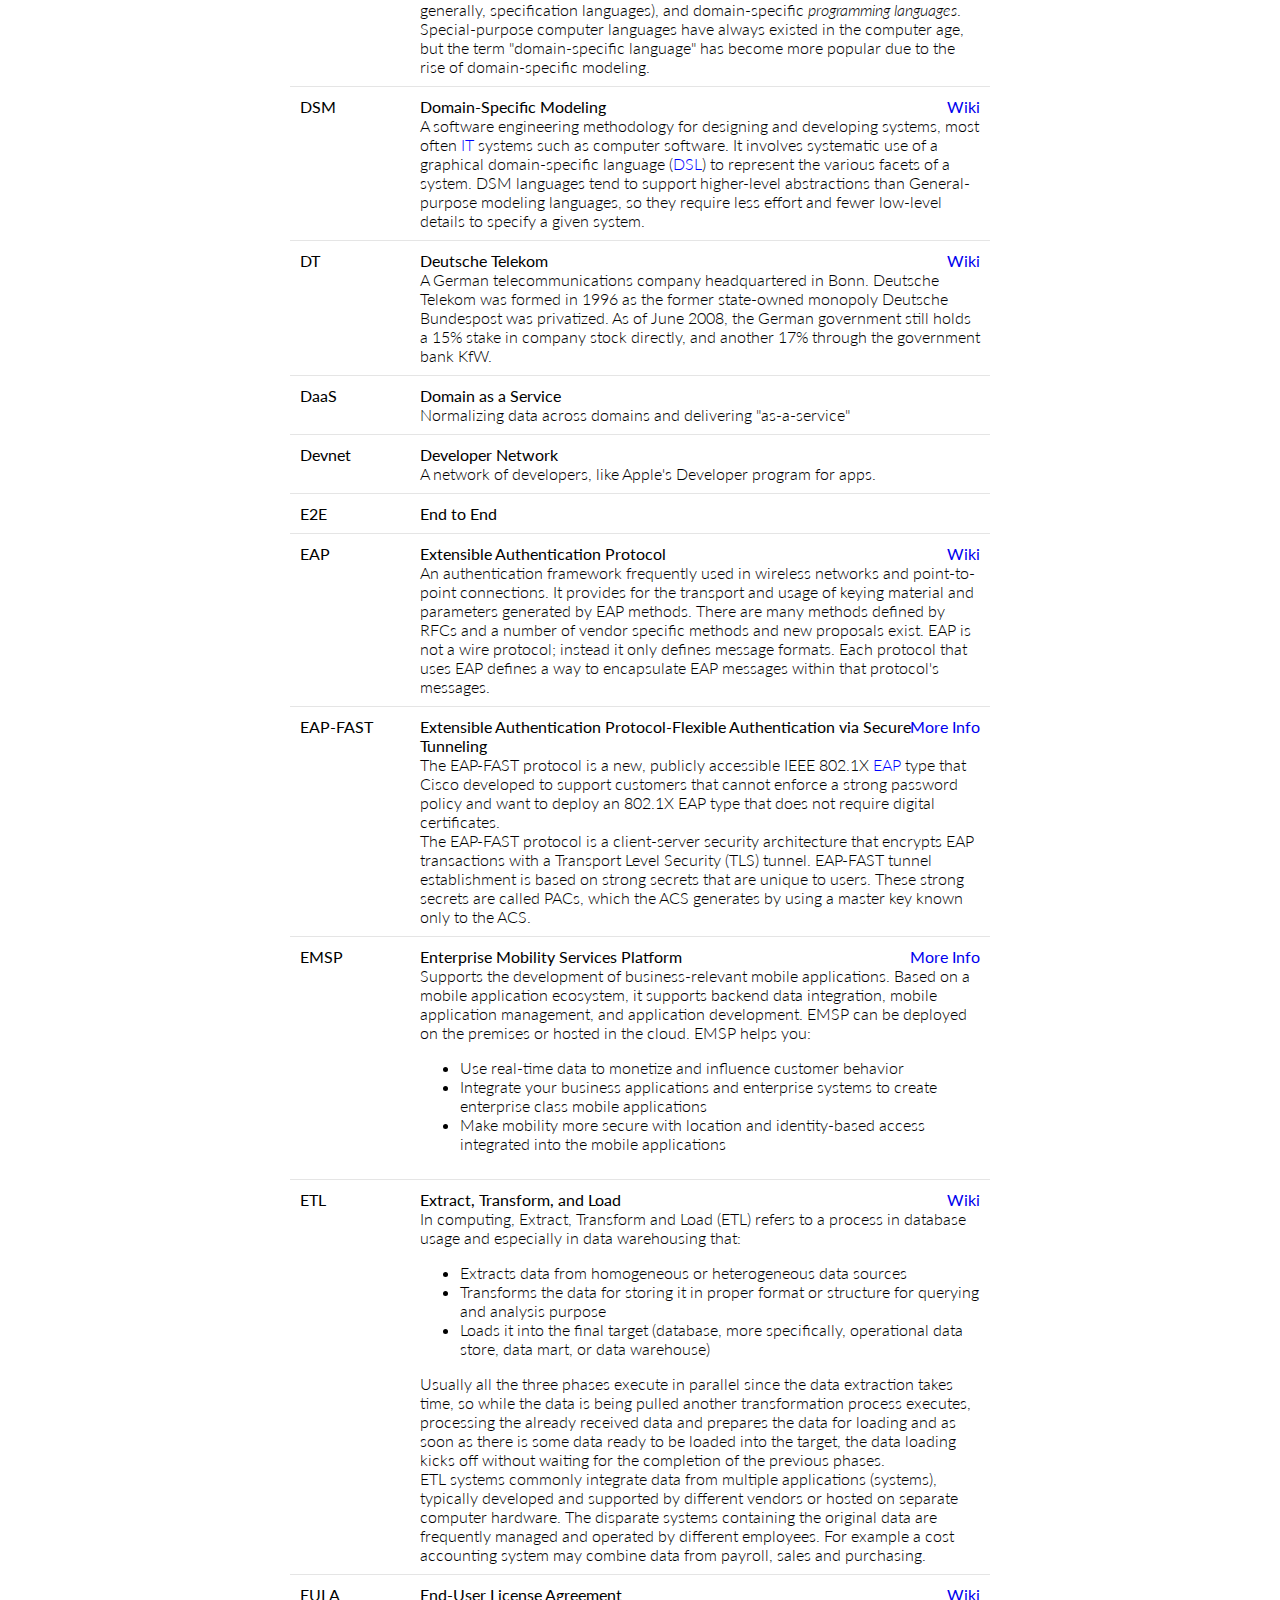
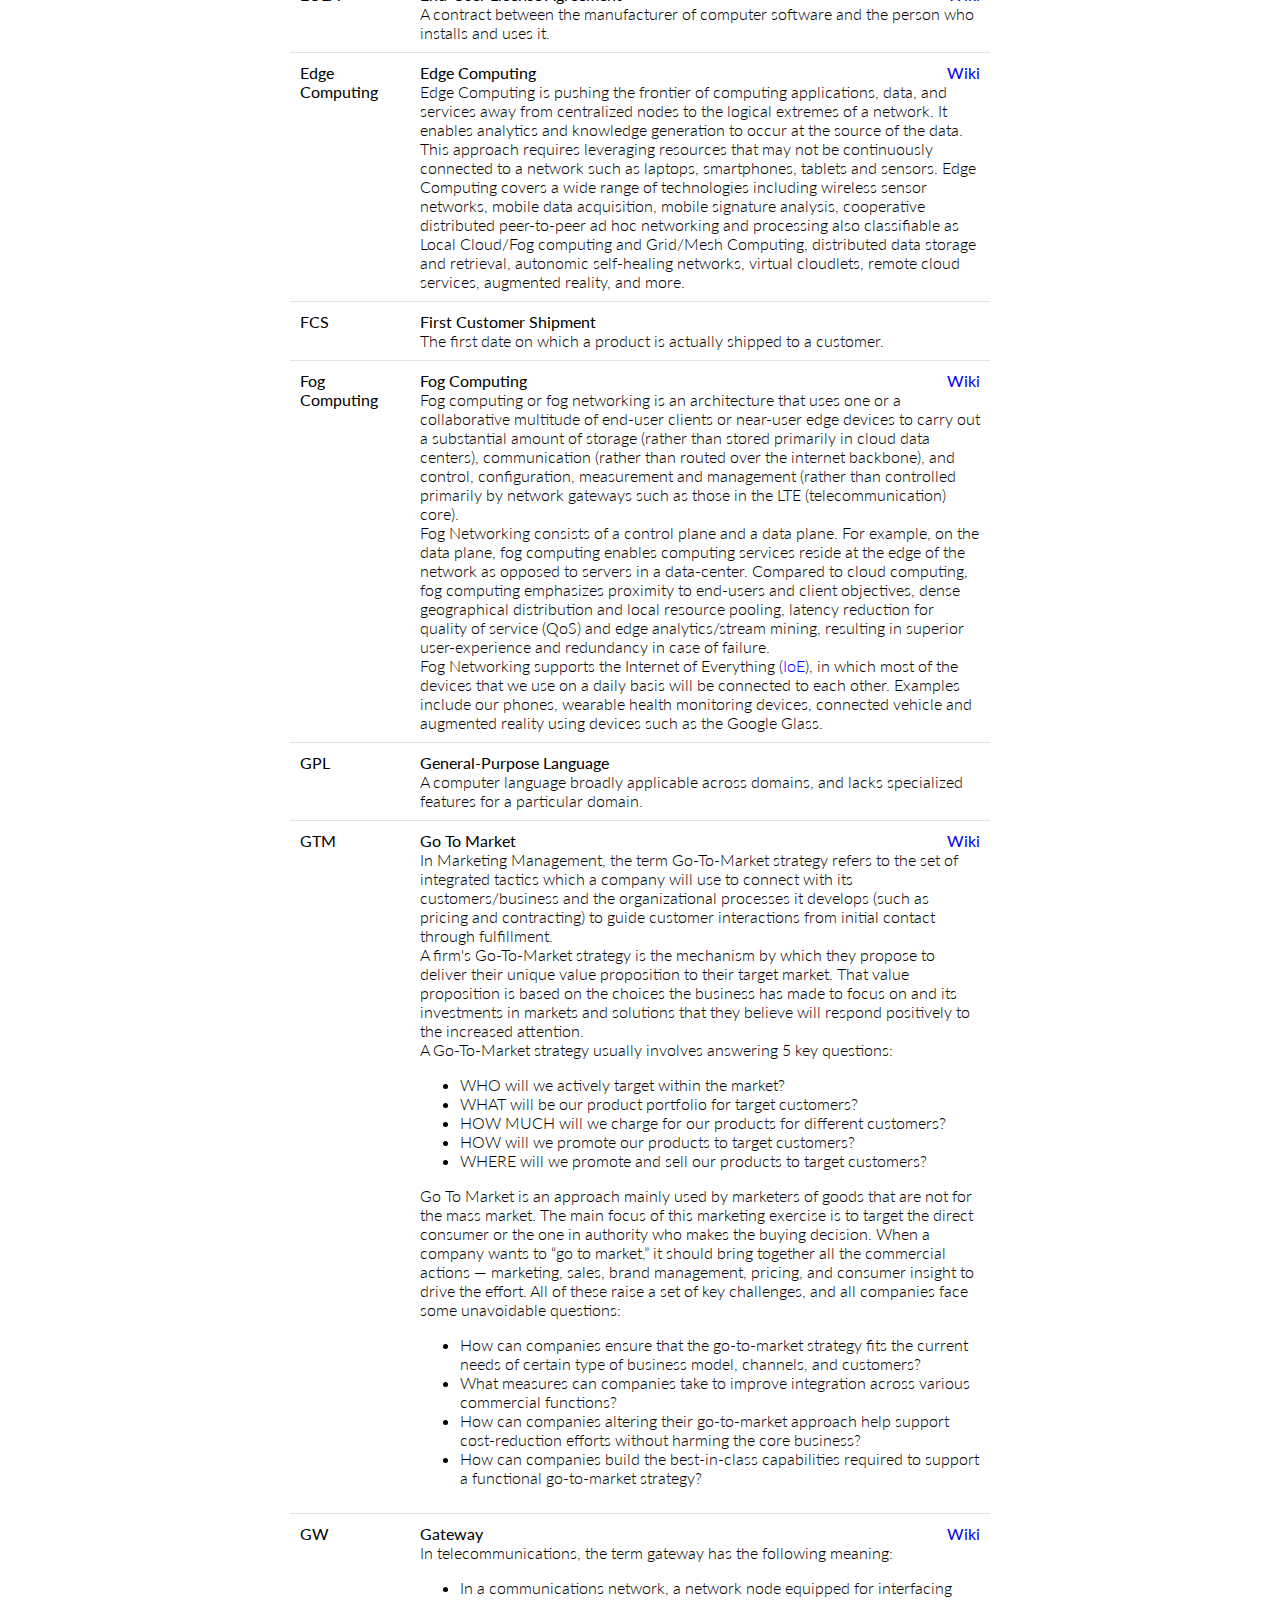
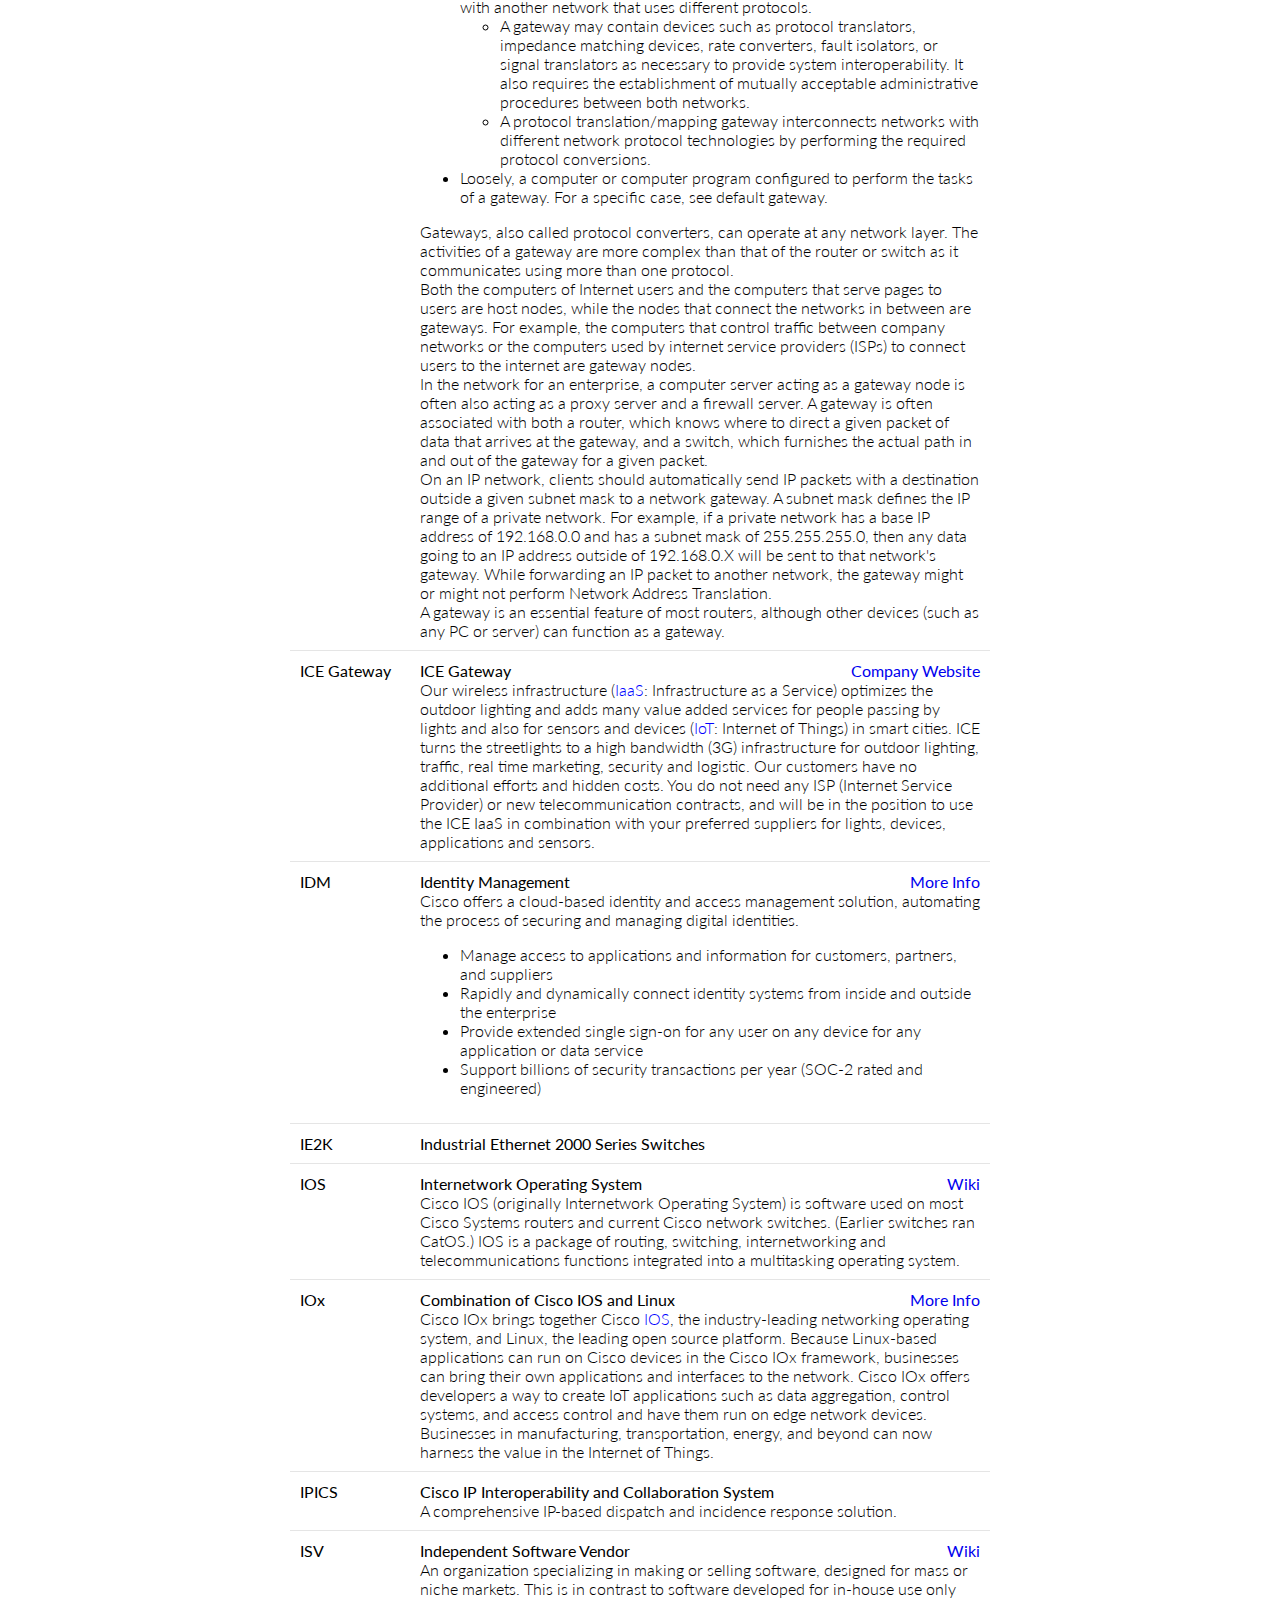
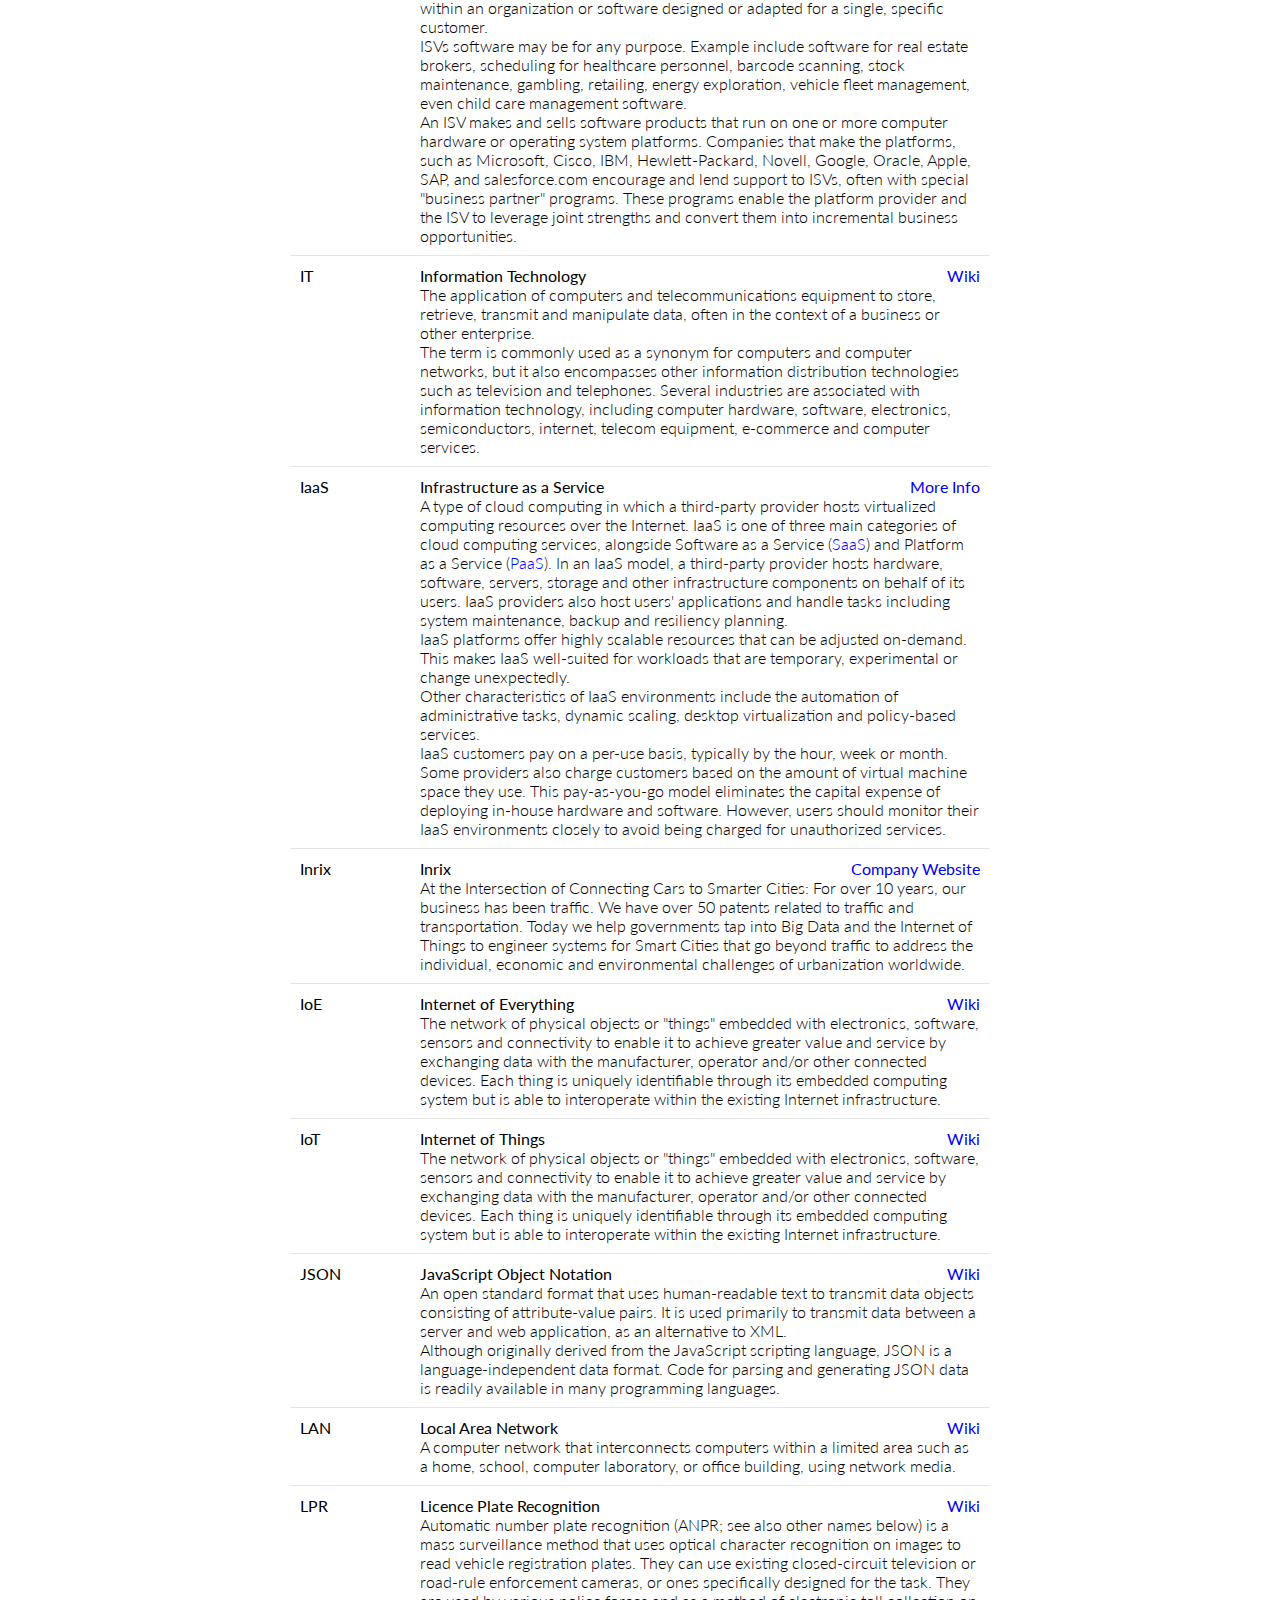
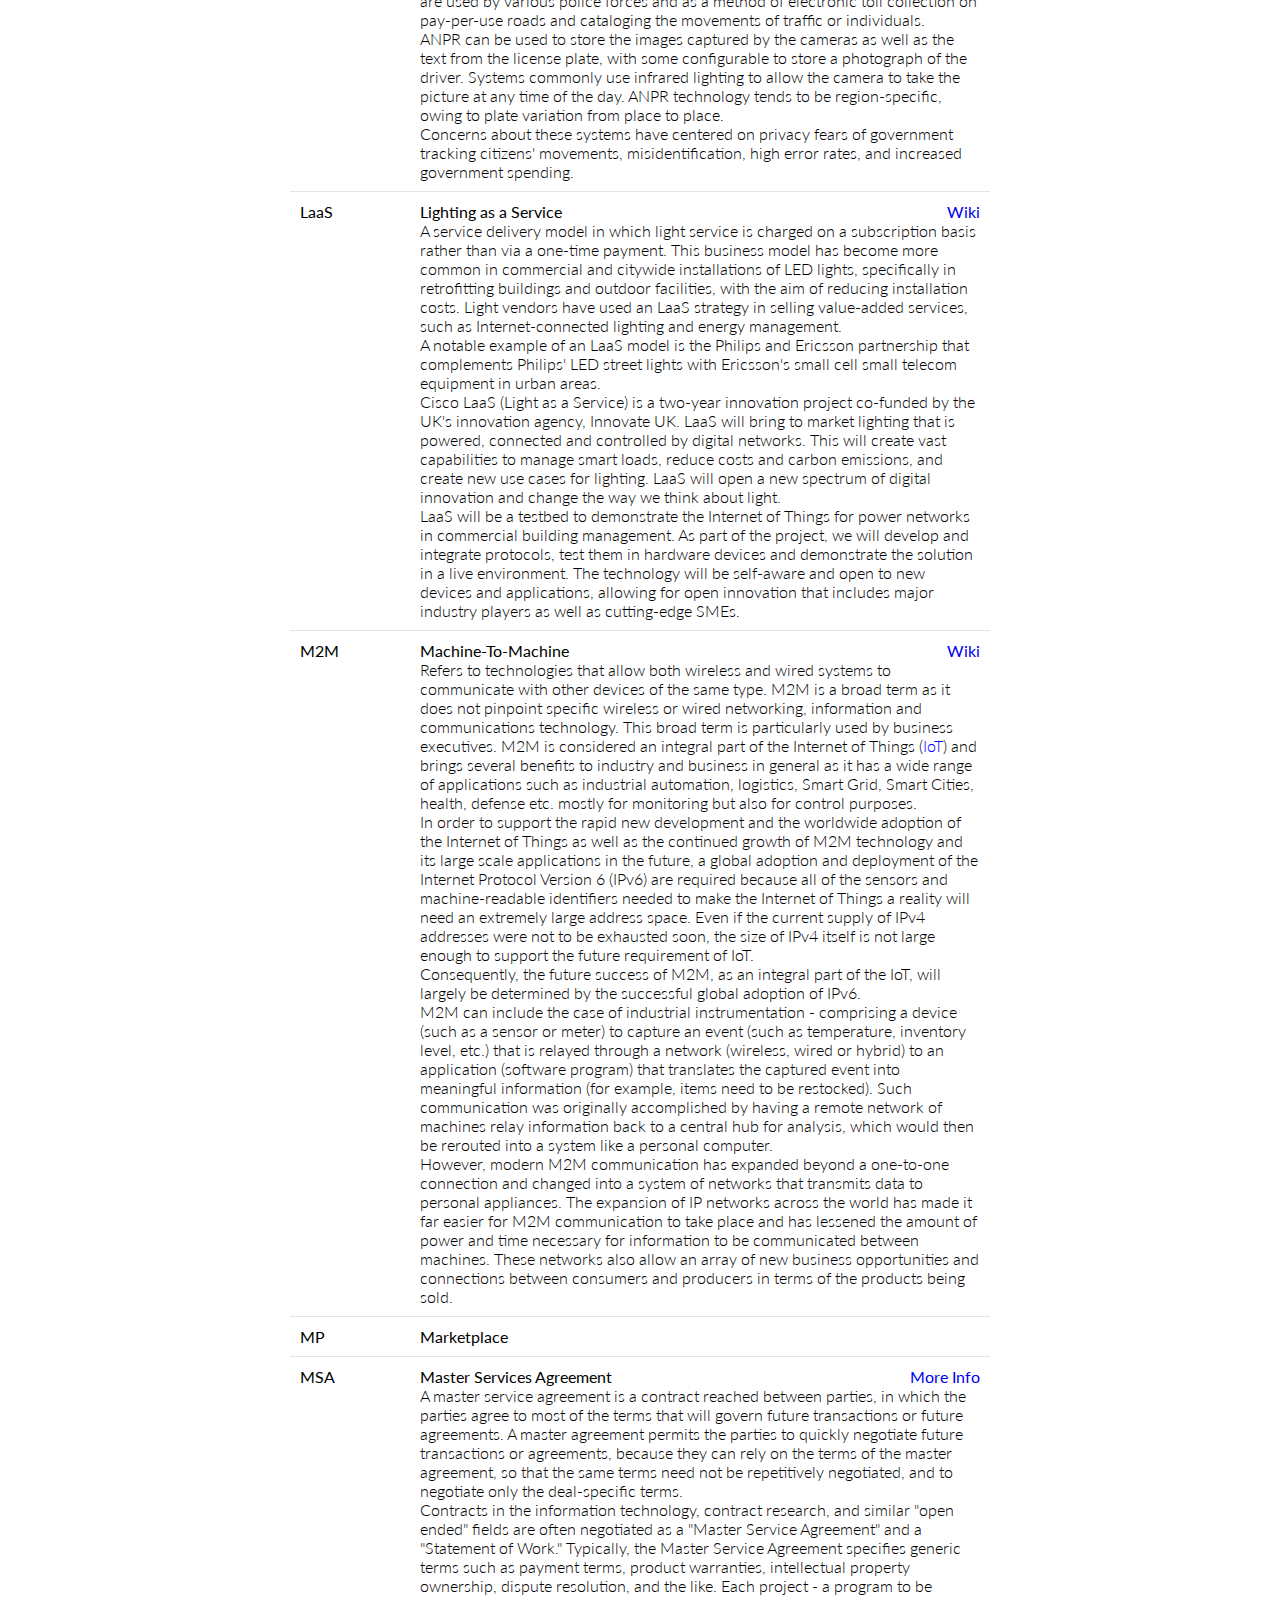
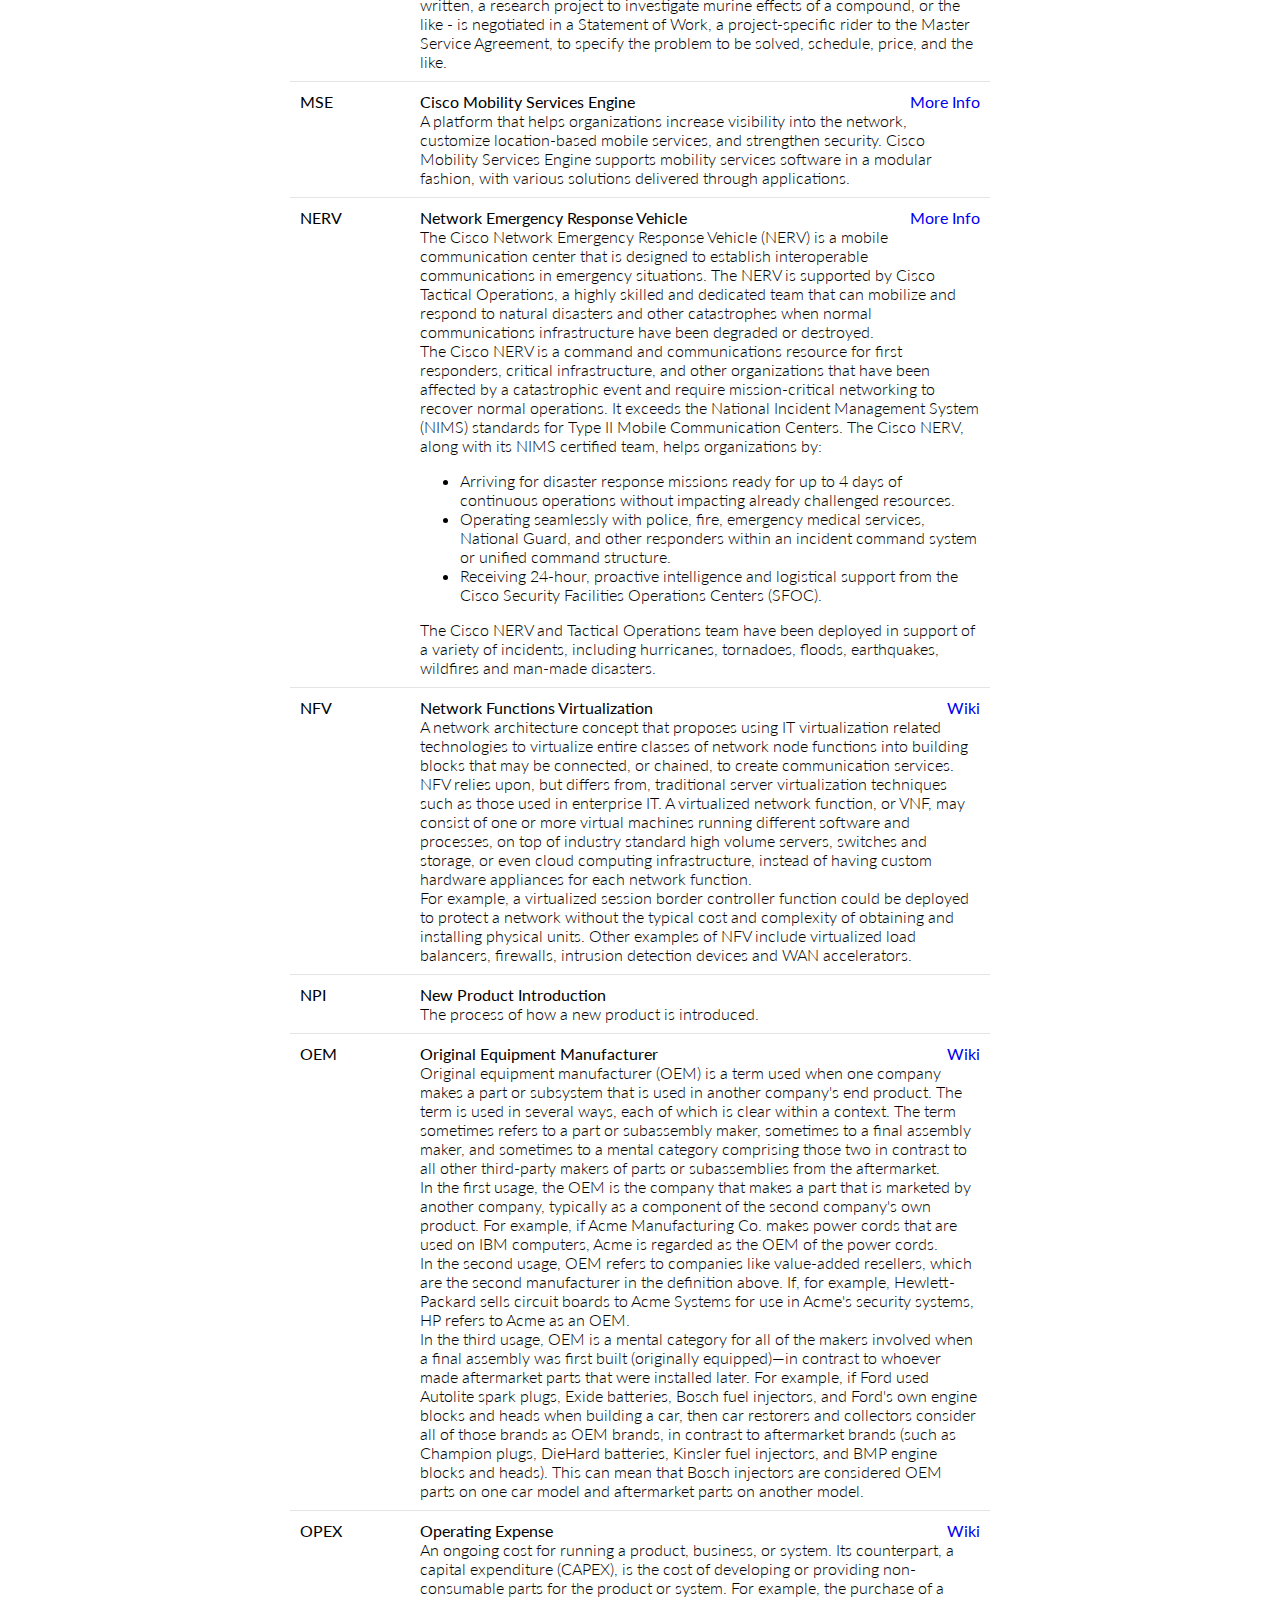
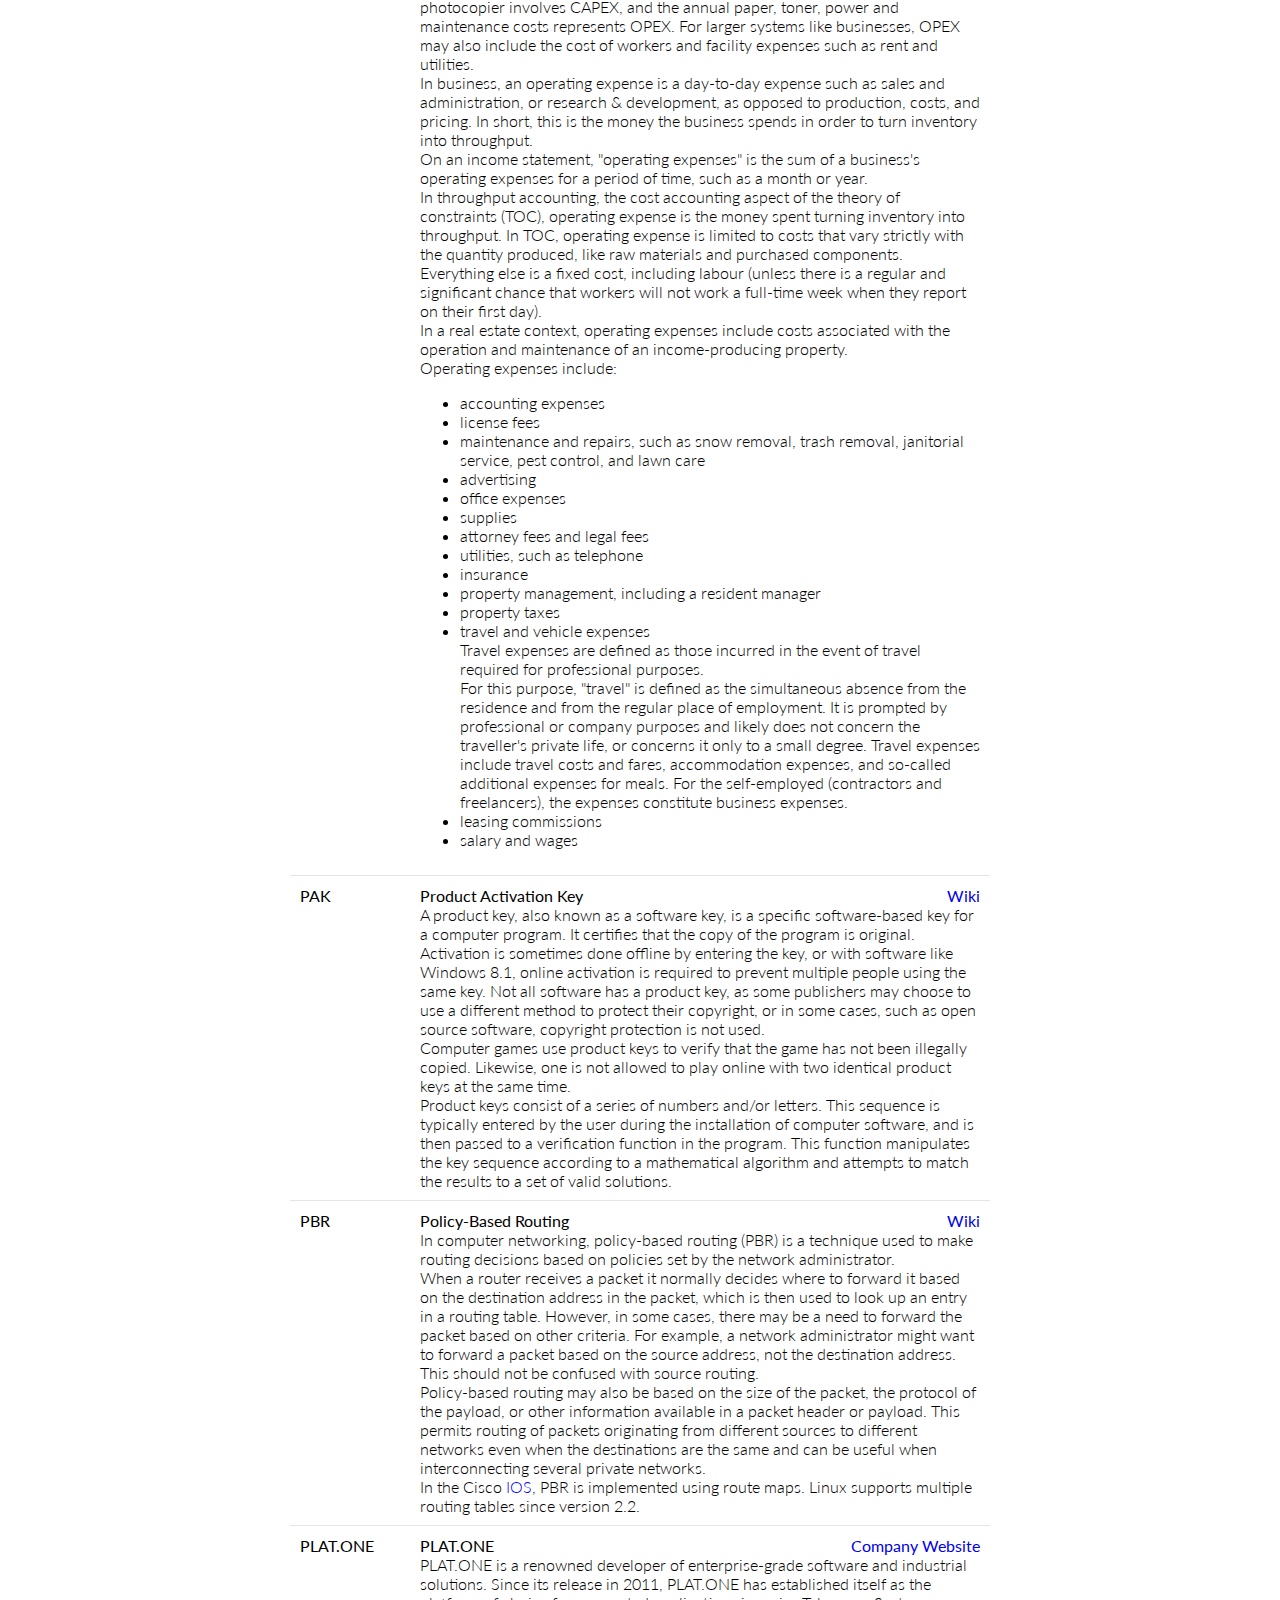
==== commit 14c66b2e: "Added support for responsive design" ====
--- a/Acronyms/index.html
+++ b/Acronyms/index.html
@@ -3,10 +3,11 @@
 <head>
 	<title>Acronym finder</title>
 	<script type="text/javascript" src="http://code.jquery.com/jquery-1.11.0.min.js"></script>
-    <link href='http://fonts.googleapis.com/css?family=Lato:300,400' rel='stylesheet' type='text/css'>
+    <link href='http://fonts.googleapis.com/css?family=Lato:300,400' rel='stylesheet' type='text/css' />
     <script type="text/javascript" src="data.js"></script>
 	<script type="text/javascript" src="script.js"></script>
-	<link rel="stylesheet" type="text/css" href="style.css">
+	<link rel="stylesheet" type="text/css" href="style.css" />
+    <meta name="viewport" content="width=device-width" />
 </head>
 <body>
 
--- a/Acronyms/style.css
+++ b/Acronyms/style.css
@@ -194,3 +194,68 @@
     font-size: 18px;
     margin-top: 10px;
 }
+
+@media only screen and (max-device-width: 700px), only screen and (max-width: 700px) {
+    #input-wrapper {
+        width: 100%;
+    }
+    #input {
+        width: 72%;
+        margin-bottom: 60px;
+    }
+    #results {
+        display: block;
+        position: absolute;
+        top: 60px;
+        left: 0;
+        width: 100%;
+        text-align: center;
+        border-top: 1px solid rgba(0,0,0,0.1);
+    }
+    #output {
+        width: 100%;
+    }
+    .acronym {
+        font-size: 18px;
+    }
+    .definition {
+        width: 96%;
+        padding: 0 2% 10px 2%;
+    }
+    .link {
+        top: -30px;
+    }
+    .search {
+        font-size: 24px;
+    }
+
+    #submit-wrapper {
+        width: 96%;
+        left: 2%;
+        margin-left: 0;
+    }
+    .submit {
+        width: 96%;
+    }
+    #submit-acr, #submit-name {
+        font-size: 24px;
+    }
+    #submit-link, #submit-link-desc {
+        font-size: 20px;
+    }
+    button {
+        margin-top: 30px;
+    }
+    #thanks-content {
+    }
+    #thanks-title {
+        font-size: 6vw;
+    }
+    #thanks-subtitle {
+        height: 33%;
+    }
+    button#close {
+        margin-top: 15px;
+    }
+
+}
